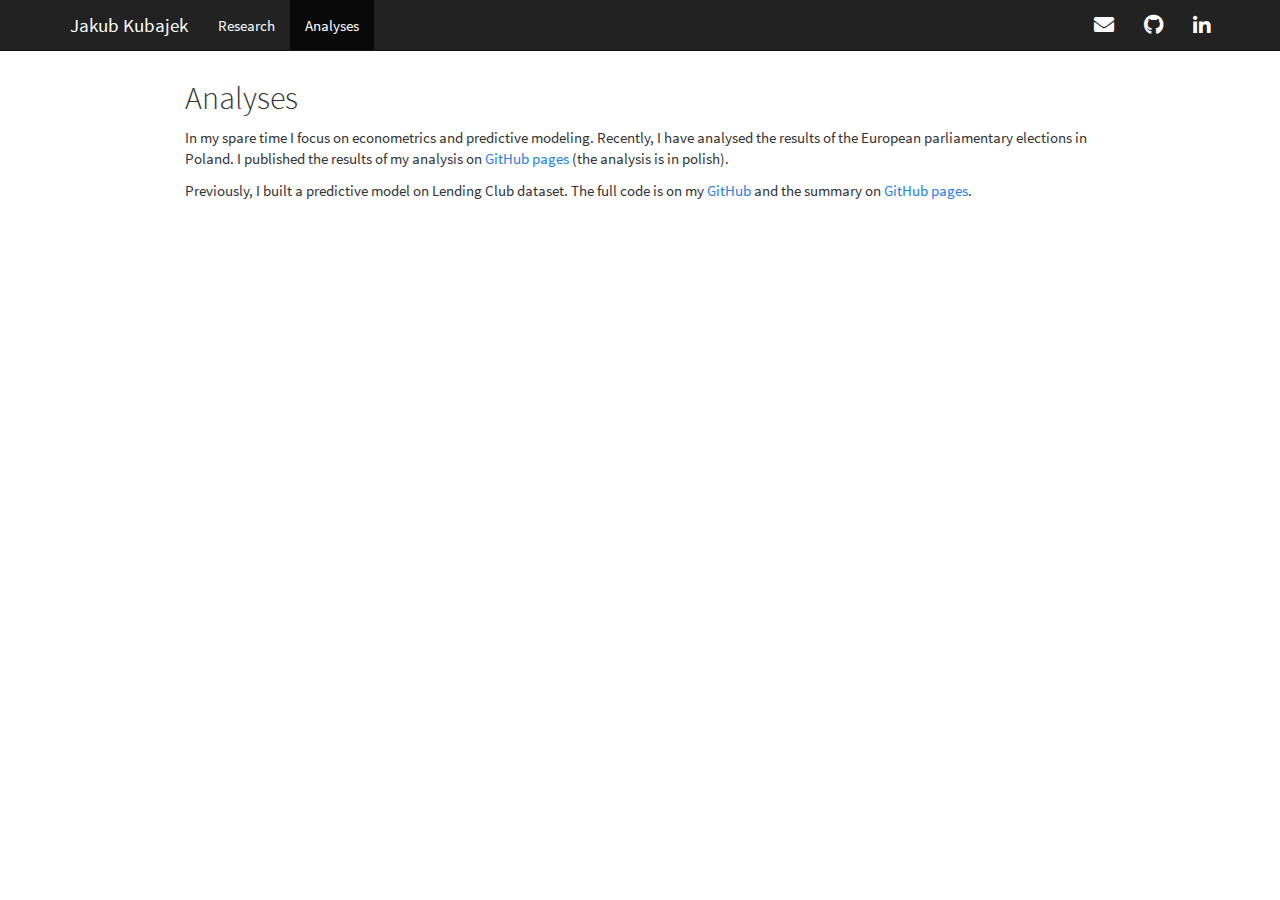
==== analyses.html @ a444f508 "Initial website" ====
<!DOCTYPE html>

<html xmlns="http://www.w3.org/1999/xhtml">

<head>

<meta charset="utf-8" />
<meta http-equiv="Content-Type" content="text/html; charset=utf-8" />
<meta name="generator" content="pandoc" />




<title>Analyses</title>

<script src="site_libs/jquery-1.11.3/jquery.min.js"></script>
<meta name="viewport" content="width=device-width, initial-scale=1" />
<link href="site_libs/bootstrap-3.3.5/css/cosmo.min.css" rel="stylesheet" />
<script src="site_libs/bootstrap-3.3.5/js/bootstrap.min.js"></script>
<script src="site_libs/bootstrap-3.3.5/shim/html5shiv.min.js"></script>
<script src="site_libs/bootstrap-3.3.5/shim/respond.min.js"></script>
<script src="site_libs/navigation-1.1/tabsets.js"></script>
<link href="site_libs/highlightjs-9.12.0/textmate.css" rel="stylesheet" />
<script src="site_libs/highlightjs-9.12.0/highlight.js"></script>
<link href="site_libs/font-awesome-5.1.0/css/all.css" rel="stylesheet" />
<link href="site_libs/font-awesome-5.1.0/css/v4-shims.css" rel="stylesheet" />
<!-- Global site tag (gtag.js) - Google Analytics -->
  <script async src="https://www.googletagmanager.com/gtag/js?id=UA-141513256-2"></script>
    <script>
    window.dataLayer = window.dataLayer || [];
    function gtag(){dataLayer.push(arguments);}
    gtag('js', new Date());
    
    gtag('config', 'UA-141513256-2');
    </script>

<style type="text/css">code{white-space: pre;}</style>
<style type="text/css">
  pre:not([class]) {
    background-color: white;
  }
</style>
<script type="text/javascript">
if (window.hljs) {
  hljs.configure({languages: []});
  hljs.initHighlightingOnLoad();
  if (document.readyState && document.readyState === "complete") {
    window.setTimeout(function() { hljs.initHighlighting(); }, 0);
  }
}
</script>



<style type="text/css">
h1 {
  font-size: 34px;
}
h1.title {
  font-size: 38px;
}
h2 {
  font-size: 30px;
}
h3 {
  font-size: 24px;
}
h4 {
  font-size: 18px;
}
h5 {
  font-size: 16px;
}
h6 {
  font-size: 12px;
}
.table th:not([align]) {
  text-align: left;
}
</style>

<link rel="stylesheet" href="style.css" type="text/css" />



<style type = "text/css">
.main-container {
  max-width: 940px;
  margin-left: auto;
  margin-right: auto;
}
code {
  color: inherit;
  background-color: rgba(0, 0, 0, 0.04);
}
img {
  max-width:100%;
  height: auto;
}
.tabbed-pane {
  padding-top: 12px;
}
.html-widget {
  margin-bottom: 20px;
}
button.code-folding-btn:focus {
  outline: none;
}
summary {
  display: list-item;
}
</style>


<style type="text/css">
/* padding for bootstrap navbar */
body {
  padding-top: 51px;
  padding-bottom: 40px;
}
/* offset scroll position for anchor links (for fixed navbar)  */
.section h1 {
  padding-top: 56px;
  margin-top: -56px;
}
.section h2 {
  padding-top: 56px;
  margin-top: -56px;
}
.section h3 {
  padding-top: 56px;
  margin-top: -56px;
}
.section h4 {
  padding-top: 56px;
  margin-top: -56px;
}
.section h5 {
  padding-top: 56px;
  margin-top: -56px;
}
.section h6 {
  padding-top: 56px;
  margin-top: -56px;
}
.dropdown-submenu {
  position: relative;
}
.dropdown-submenu>.dropdown-menu {
  top: 0;
  left: 100%;
  margin-top: -6px;
  margin-left: -1px;
  border-radius: 0 6px 6px 6px;
}
.dropdown-submenu:hover>.dropdown-menu {
  display: block;
}
.dropdown-submenu>a:after {
  display: block;
  content: " ";
  float: right;
  width: 0;
  height: 0;
  border-color: transparent;
  border-style: solid;
  border-width: 5px 0 5px 5px;
  border-left-color: #cccccc;
  margin-top: 5px;
  margin-right: -10px;
}
.dropdown-submenu:hover>a:after {
  border-left-color: #ffffff;
}
.dropdown-submenu.pull-left {
  float: none;
}
.dropdown-submenu.pull-left>.dropdown-menu {
  left: -100%;
  margin-left: 10px;
  border-radius: 6px 0 6px 6px;
}
</style>

<script>
// manage active state of menu based on current page
$(document).ready(function () {
  // active menu anchor
  href = window.location.pathname
  href = href.substr(href.lastIndexOf('/') + 1)
  if (href === "")
    href = "index.html";
  var menuAnchor = $('a[href="' + href + '"]');

  // mark it active
  menuAnchor.parent().addClass('active');

  // if it's got a parent navbar menu mark it active as well
  menuAnchor.closest('li.dropdown').addClass('active');
});
</script>

<!-- tabsets -->

<style type="text/css">
.tabset-dropdown > .nav-tabs {
  display: inline-table;
  max-height: 500px;
  min-height: 44px;
  overflow-y: auto;
  background: white;
  border: 1px solid #ddd;
  border-radius: 4px;
}

.tabset-dropdown > .nav-tabs > li.active:before {
  content: "";
  font-family: 'Glyphicons Halflings';
  display: inline-block;
  padding: 10px;
  border-right: 1px solid #ddd;
}

.tabset-dropdown > .nav-tabs.nav-tabs-open > li.active:before {
  content: "&#xe258;";
  border: none;
}

.tabset-dropdown > .nav-tabs.nav-tabs-open:before {
  content: "";
  font-family: 'Glyphicons Halflings';
  display: inline-block;
  padding: 10px;
  border-right: 1px solid #ddd;
}

.tabset-dropdown > .nav-tabs > li.active {
  display: block;
}

.tabset-dropdown > .nav-tabs > li > a,
.tabset-dropdown > .nav-tabs > li > a:focus,
.tabset-dropdown > .nav-tabs > li > a:hover {
  border: none;
  display: inline-block;
  border-radius: 4px;
}

.tabset-dropdown > .nav-tabs.nav-tabs-open > li {
  display: block;
  float: none;
}

.tabset-dropdown > .nav-tabs > li {
  display: none;
}
</style>

<script>
$(document).ready(function () {
  window.buildTabsets("TOC");
});

$(document).ready(function () {
  $('.tabset-dropdown > .nav-tabs > li').click(function () {
    $(this).parent().toggleClass('nav-tabs-open')
  });
});
</script>

<!-- code folding -->




</head>

<body>


<div class="container-fluid main-container">




<div class="navbar navbar-default  navbar-fixed-top" role="navigation">
  <div class="container">
    <div class="navbar-header">
      <button type="button" class="navbar-toggle collapsed" data-toggle="collapse" data-target="#navbar">
        <span class="icon-bar"></span>
        <span class="icon-bar"></span>
        <span class="icon-bar"></span>
      </button>
      <a class="navbar-brand" href="index.html">Jakub Kubajek</a>
    </div>
    <div id="navbar" class="navbar-collapse collapse">
      <ul class="nav navbar-nav">
        <li>
  <a href="research.html">Research</a>
</li>
<li>
  <a href="analyses.html">Analyses</a>
</li>
      </ul>
      <ul class="nav navbar-nav navbar-right">
        <li>
  <a href="mailto:j.kubajek@gmail.com">
    <span class="fa fa-envelope fa-lg"></span>
     
  </a>
</li>
<li>
  <a href="http://github.com/jkubajek">
    <span class="fa fa-github fa-lg"></span>
     
  </a>
</li>
<li>
  <a href="https://www.linkedin.com/in/jakub-kubajek-869945158/">
    <span class="fa fa-linkedin fa-lg"></span>
     
  </a>
</li>
      </ul>
    </div><!--/.nav-collapse -->
  </div><!--/.container -->
</div><!--/.navbar -->

<div class="fluid-row" id="header">



<h1 class="title toc-ignore">Analyses</h1>

</div>


<p>In my spare time I focus on econometrics and predictive modeling. Recently, I have analysed the results of the European parliamentary elections in Poland. I published the results of my analysis on <a href="https://jkubajek.github.io/EP2019/index">GitHub pages</a> (the analysis is in polish).</p>
<p>Previously, I built a predictive model on Lending Club dataset. The full code is on my <a href="https://github.com/jkubajek/Lending_Club">GitHub</a> and the summary on <a href="https://jkubajek.github.io/Lending_Club/index">GitHub pages</a>.</p>




</div>

<script>

// add bootstrap table styles to pandoc tables
function bootstrapStylePandocTables() {
  $('tr.header').parent('thead').parent('table').addClass('table table-condensed');
}
$(document).ready(function () {
  bootstrapStylePandocTables();
});


</script>

<!-- dynamically load mathjax for compatibility with self-contained -->
<script>
  (function () {
    var script = document.createElement("script");
    script.type = "text/javascript";
    script.src  = "https://mathjax.rstudio.com/latest/MathJax.js?config=TeX-AMS-MML_HTMLorMML";
    document.getElementsByTagName("head")[0].appendChild(script);
  })();
</script>

</body>
</html>
---- site_libs/bootstrap-3.3.5/css/cosmo.min.css ----
@font-face {
  font-family: 'Source Sans Pro';
  font-style: normal;
  font-weight: 300;
  src: url(fonts/SourceSansProLight.ttf) format('truetype');
}
@font-face {
  font-family: 'Source Sans Pro';
  font-style: normal;
  font-weight: 400;
  src: url(fonts/SourceSansPro.ttf) format('truetype');
}
@font-face {
  font-family: 'Source Sans Pro';
  font-style: normal;
  font-weight: 700;
  src: url(fonts/SourceSansProBold.ttf) format('truetype');
}

/*!
 * bootswatch v3.3.6
 * Homepage: http://bootswatch.com
 * Copyright 2012-2015 Thomas Park
 * Licensed under MIT
 * Based on Bootstrap
*//*!
 * Bootstrap v3.3.6 (http://getbootstrap.com)
 * Copyright 2011-2015 Twitter, Inc.
 * Licensed under MIT (https://github.com/twbs/bootstrap/blob/master/LICENSE)
 *//*! normalize.css v3.0.3 | MIT License | github.com/necolas/normalize.css */html{font-family:sans-serif;-ms-text-size-adjust:100%;-webkit-text-size-adjust:100%}body{margin:0}article,aside,details,figcaption,figure,footer,header,hgroup,main,menu,nav,section,summary{display:block}audio,canvas,progress,video{display:inline-block;vertical-align:baseline}audio:not([controls]){display:none;height:0}[hidden],template{display:none}a{background-color:transparent}a:active,a:hover{outline:0}abbr[title]{border-bottom:1px dotted}b,strong{font-weight:bold}dfn{font-style:italic}h1{font-size:2em;margin:0.67em 0}mark{background:#ff0;color:#000}small{font-size:80%}sub,sup{font-size:75%;line-height:0;position:relative;vertical-align:baseline}sup{top:-0.5em}sub{bottom:-0.25em}img{border:0}svg:not(:root){overflow:hidden}figure{margin:1em 40px}hr{-webkit-box-sizing:content-box;-moz-box-sizing:content-box;box-sizing:content-box;height:0}pre{overflow:auto}code,kbd,pre,samp{font-family:monospace, monospace;font-size:1em}button,input,optgroup,select,textarea{color:inherit;font:inherit;margin:0}button{overflow:visible}button,select{text-transform:none}button,html input[type="button"],input[type="reset"],input[type="submit"]{-webkit-appearance:button;cursor:pointer}button[disabled],html input[disabled]{cursor:default}button::-moz-focus-inner,input::-moz-focus-inner{border:0;padding:0}input{line-height:normal}input[type="checkbox"],input[type="radio"]{-webkit-box-sizing:border-box;-moz-box-sizing:border-box;box-sizing:border-box;padding:0}input[type="number"]::-webkit-inner-spin-button,input[type="number"]::-webkit-outer-spin-button{height:auto}input[type="search"]{-webkit-appearance:textfield;-webkit-box-sizing:content-box;-moz-box-sizing:content-box;box-sizing:content-box}input[type="search"]::-webkit-search-cancel-button,input[type="search"]::-webkit-search-decoration{-webkit-appearance:none}fieldset{border:1px solid #c0c0c0;margin:0 2px;padding:0.35em 0.625em 0.75em}legend{border:0;padding:0}textarea{overflow:auto}optgroup{font-weight:bold}table{border-collapse:collapse;border-spacing:0}td,th{padding:0}/*! Source: https://github.com/h5bp/html5-boilerplate/blob/master/src/css/main.css */@media print{*,*:before,*:after{background:transparent !important;color:#000 !important;-webkit-box-shadow:none !important;box-shadow:none !important;text-shadow:none !important}a,a:visited{text-decoration:underline}a[href]:after{content:" (" attr(href) ")"}abbr[title]:after{content:" (" attr(title) ")"}a[href^="#"]:after,a[href^="javascript:"]:after{content:""}pre,blockquote{border:1px solid #999;page-break-inside:avoid}thead{display:table-header-group}tr,img{page-break-inside:avoid}img{max-width:100% !important}p,h2,h3{orphans:3;widows:3}h2,h3{page-break-after:avoid}.navbar{display:none}.btn>.caret,.dropup>.btn>.caret{border-top-color:#000 !important}.label{border:1px solid #000}.table{border-collapse:collapse !important}.table td,.table th{background-color:#fff !important}.table-bordered th,.table-bordered td{border:1px solid #ddd !important}}@font-face{font-family:'Glyphicons Halflings';src:url('../fonts/glyphicons-halflings-regular.eot');src:url('../fonts/glyphicons-halflings-regular.eot?#iefix') format('embedded-opentype'),url('../fonts/glyphicons-halflings-regular.woff') format('woff'),url('../fonts/glyphicons-halflings-regular.ttf') format('truetype'),url('../fonts/glyphicons-halflings-regular.svg#glyphicons_halflingsregular') format('svg')}.glyphicon{position:relative;top:1px;display:inline-block;font-family:'Glyphicons Halflings';font-style:normal;font-weight:normal;line-height:1;-webkit-font-smoothing:antialiased;-moz-osx-font-smoothing:grayscale}.glyphicon-asterisk:before{content:"\002a"}.glyphicon-plus:before{content:"\002b"}.glyphicon-euro:before,.glyphicon-eur:before{content:"\20ac"}.glyphicon-minus:before{content:"\2212"}.glyphicon-cloud:before{content:"\2601"}.glyphicon-envelope:before{content:"\2709"}.glyphicon-pencil:before{content:"\270f"}.glyphicon-glass:before{content:"\e001"}.glyphicon-music:before{content:"\e002"}.glyphicon-search:before{content:"\e003"}.glyphicon-heart:before{content:"\e005"}.glyphicon-star:before{content:"\e006"}.glyphicon-star-empty:before{content:"\e007"}.glyphicon-user:before{content:"\e008"}.glyphicon-film:before{content:"\e009"}.glyphicon-th-large:before{content:"\e010"}.glyphicon-th:before{content:"\e011"}.glyphicon-th-list:before{content:"\e012"}.glyphicon-ok:before{content:"\e013"}.glyphicon-remove:before{content:"\e014"}.glyphicon-zoom-in:before{content:"\e015"}.glyphicon-zoom-out:before{content:"\e016"}.glyphicon-off:before{content:"\e017"}.glyphicon-signal:before{content:"\e018"}.glyphicon-cog:before{content:"\e019"}.glyphicon-trash:before{content:"\e020"}.glyphicon-home:before{content:"\e021"}.glyphicon-file:before{content:"\e022"}.glyphicon-time:before{content:"\e023"}.glyphicon-road:before{content:"\e024"}.glyphicon-download-alt:before{content:"\e025"}.glyphicon-download:before{content:"\e026"}.glyphicon-upload:before{content:"\e027"}.glyphicon-inbox:before{content:"\e028"}.glyphicon-play-circle:before{content:"\e029"}.glyphicon-repeat:before{content:"\e030"}.glyphicon-refresh:before{content:"\e031"}.glyphicon-list-alt:before{content:"\e032"}.glyphicon-lock:before{content:"\e033"}.glyphicon-flag:before{content:"\e034"}.glyphicon-headphones:before{content:"\e035"}.glyphicon-volume-off:before{content:"\e036"}.glyphicon-volume-down:before{content:"\e037"}.glyphicon-volume-up:before{content:"\e038"}.glyphicon-qrcode:before{content:"\e039"}.glyphicon-barcode:before{content:"\e040"}.glyphicon-tag:before{content:"\e041"}.glyphicon-tags:before{content:"\e042"}.glyphicon-book:before{content:"\e043"}.glyphicon-bookmark:before{content:"\e044"}.glyphicon-print:before{content:"\e045"}.glyphicon-camera:before{content:"\e046"}.glyphicon-font:before{content:"\e047"}.glyphicon-bold:before{content:"\e048"}.glyphicon-italic:before{content:"\e049"}.glyphicon-text-height:before{content:"\e050"}.glyphicon-text-width:before{content:"\e051"}.glyphicon-align-left:before{content:"\e052"}.glyphicon-align-center:before{content:"\e053"}.glyphicon-align-right:before{content:"\e054"}.glyphicon-align-justify:before{content:"\e055"}.glyphicon-list:before{content:"\e056"}.glyphicon-indent-left:before{content:"\e057"}.glyphicon-indent-right:before{content:"\e058"}.glyphicon-facetime-video:before{content:"\e059"}.glyphicon-picture:before{content:"\e060"}.glyphicon-map-marker:before{content:"\e062"}.glyphicon-adjust:before{content:"\e063"}.glyphicon-tint:before{content:"\e064"}.glyphicon-edit:before{content:"\e065"}.glyphicon-share:before{content:"\e066"}.glyphicon-check:before{content:"\e067"}.glyphicon-move:before{content:"\e068"}.glyphicon-step-backward:before{content:"\e069"}.glyphicon-fast-backward:before{content:"\e070"}.glyphicon-backward:before{content:"\e071"}.glyphicon-play:before{content:"\e072"}.glyphicon-pause:before{content:"\e073"}.glyphicon-stop:before{content:"\e074"}.glyphicon-forward:before{content:"\e075"}.glyphicon-fast-forward:before{content:"\e076"}.glyphicon-step-forward:before{content:"\e077"}.glyphicon-eject:before{content:"\e078"}.glyphicon-chevron-left:before{content:"\e079"}.glyphicon-chevron-right:before{content:"\e080"}.glyphicon-plus-sign:before{content:"\e081"}.glyphicon-minus-sign:before{content:"\e082"}.glyphicon-remove-sign:before{content:"\e083"}.glyphicon-ok-sign:before{content:"\e084"}.glyphicon-question-sign:before{content:"\e085"}.glyphicon-info-sign:before{content:"\e086"}.glyphicon-screenshot:before{content:"\e087"}.glyphicon-remove-circle:before{content:"\e088"}.glyphicon-ok-circle:before{content:"\e089"}.glyphicon-ban-circle:before{content:"\e090"}.glyphicon-arrow-left:before{content:"\e091"}.glyphicon-arrow-right:before{content:"\e092"}.glyphicon-arrow-up:before{content:"\e093"}.glyphicon-arrow-down:before{content:"\e094"}.glyphicon-share-alt:before{content:"\e095"}.glyphicon-resize-full:before{content:"\e096"}.glyphicon-resize-small:before{content:"\e097"}.glyphicon-exclamation-sign:before{content:"\e101"}.glyphicon-gift:before{content:"\e102"}.glyphicon-leaf:before{content:"\e103"}.glyphicon-fire:before{content:"\e104"}.glyphicon-eye-open:before{content:"\e105"}.glyphicon-eye-close:before{content:"\e106"}.glyphicon-warning-sign:before{content:"\e107"}.glyphicon-plane:before{content:"\e108"}.glyphicon-calendar:before{content:"\e109"}.glyphicon-random:before{content:"\e110"}.glyphicon-comment:before{content:"\e111"}.glyphicon-magnet:before{content:"\e112"}.glyphicon-chevron-up:before{content:"\e113"}.glyphicon-chevron-down:before{content:"\e114"}.glyphicon-retweet:before{content:"\e115"}.glyphicon-shopping-cart:before{content:"\e116"}.glyphicon-folder-close:before{content:"\e117"}.glyphicon-folder-open:before{content:"\e118"}.glyphicon-resize-vertical:before{content:"\e119"}.glyphicon-resize-horizontal:before{content:"\e120"}.glyphicon-hdd:before{content:"\e121"}.glyphicon-bullhorn:before{content:"\e122"}.glyphicon-bell:before{content:"\e123"}.glyphicon-certificate:before{content:"\e124"}.glyphicon-thumbs-up:before{content:"\e125"}.glyphicon-thumbs-down:before{content:"\e126"}.glyphicon-hand-right:before{content:"\e127"}.glyphicon-hand-left:before{content:"\e128"}.glyphicon-hand-up:before{content:"\e129"}.glyphicon-hand-down:before{content:"\e130"}.glyphicon-circle-arrow-right:before{content:"\e131"}.glyphicon-circle-arrow-left:before{content:"\e132"}.glyphicon-circle-arrow-up:before{content:"\e133"}.glyphicon-circle-arrow-down:before{content:"\e134"}.glyphicon-globe:before{content:"\e135"}.glyphicon-wrench:before{content:"\e136"}.glyphicon-tasks:before{content:"\e137"}.glyphicon-filter:before{content:"\e138"}.glyphicon-briefcase:before{content:"\e139"}.glyphicon-fullscreen:before{content:"\e140"}.glyphicon-dashboard:before{content:"\e141"}.glyphicon-paperclip:before{content:"\e142"}.glyphicon-heart-empty:before{content:"\e143"}.glyphicon-link:before{content:"\e144"}.glyphicon-phone:before{content:"\e145"}.glyphicon-pushpin:before{content:"\e146"}.glyphicon-usd:before{content:"\e148"}.glyphicon-gbp:before{content:"\e149"}.glyphicon-sort:before{content:"\e150"}.glyphicon-sort-by-alphabet:before{content:"\e151"}.glyphicon-sort-by-alphabet-alt:before{content:"\e152"}.glyphicon-sort-by-order:before{content:"\e153"}.glyphicon-sort-by-order-alt:before{content:"\e154"}.glyphicon-sort-by-attributes:before{content:"\e155"}.glyphicon-sort-by-attributes-alt:before{content:"\e156"}.glyphicon-unchecked:before{content:"\e157"}.glyphicon-expand:before{content:"\e158"}.glyphicon-collapse-down:before{content:"\e159"}.glyphicon-collapse-up:before{content:"\e160"}.glyphicon-log-in:before{content:"\e161"}.glyphicon-flash:before{content:"\e162"}.glyphicon-log-out:before{content:"\e163"}.glyphicon-new-window:before{content:"\e164"}.glyphicon-record:before{content:"\e165"}.glyphicon-save:before{content:"\e166"}.glyphicon-open:before{content:"\e167"}.glyphicon-saved:before{content:"\e168"}.glyphicon-import:before{content:"\e169"}.glyphicon-export:before{content:"\e170"}.glyphicon-send:before{content:"\e171"}.glyphicon-floppy-disk:before{content:"\e172"}.glyphicon-floppy-saved:before{content:"\e173"}.glyphicon-floppy-remove:before{content:"\e174"}.glyphicon-floppy-save:before{content:"\e175"}.glyphicon-floppy-open:before{content:"\e176"}.glyphicon-credit-card:before{content:"\e177"}.glyphicon-transfer:before{content:"\e178"}.glyphicon-cutlery:before{content:"\e179"}.glyphicon-header:before{content:"\e180"}.glyphicon-compressed:before{content:"\e181"}.glyphicon-earphone:before{content:"\e182"}.glyphicon-phone-alt:before{content:"\e183"}.glyphicon-tower:before{content:"\e184"}.glyphicon-stats:before{content:"\e185"}.glyphicon-sd-video:before{content:"\e186"}.glyphicon-hd-video:before{content:"\e187"}.glyphicon-subtitles:before{content:"\e188"}.glyphicon-sound-stereo:before{content:"\e189"}.glyphicon-sound-dolby:before{content:"\e190"}.glyphicon-sound-5-1:before{content:"\e191"}.glyphicon-sound-6-1:before{content:"\e192"}.glyphicon-sound-7-1:before{content:"\e193"}.glyphicon-copyright-mark:before{content:"\e194"}.glyphicon-registration-mark:before{content:"\e195"}.glyphicon-cloud-download:before{content:"\e197"}.glyphicon-cloud-upload:before{content:"\e198"}.glyphicon-tree-conifer:before{content:"\e199"}.glyphicon-tree-deciduous:before{content:"\e200"}.glyphicon-cd:before{content:"\e201"}.glyphicon-save-file:before{content:"\e202"}.glyphicon-open-file:before{content:"\e203"}.glyphicon-level-up:before{content:"\e204"}.glyphicon-copy:before{content:"\e205"}.glyphicon-paste:before{content:"\e206"}.glyphicon-alert:before{content:"\e209"}.glyphicon-equalizer:before{content:"\e210"}.glyphicon-king:before{content:"\e211"}.glyphicon-queen:before{content:"\e212"}.glyphicon-pawn:before{content:"\e213"}.glyphicon-bishop:before{content:"\e214"}.glyphicon-knight:before{content:"\e215"}.glyphicon-baby-formula:before{content:"\e216"}.glyphicon-tent:before{content:"\26fa"}.glyphicon-blackboard:before{content:"\e218"}.glyphicon-bed:before{content:"\e219"}.glyphicon-apple:before{content:"\f8ff"}.glyphicon-erase:before{content:"\e221"}.glyphicon-hourglass:before{content:"\231b"}.glyphicon-lamp:before{content:"\e223"}.glyphicon-duplicate:before{content:"\e224"}.glyphicon-piggy-bank:before{content:"\e225"}.glyphicon-scissors:before{content:"\e226"}.glyphicon-bitcoin:before{content:"\e227"}.glyphicon-btc:before{content:"\e227"}.glyphicon-xbt:before{content:"\e227"}.glyphicon-yen:before{content:"\00a5"}.glyphicon-jpy:before{content:"\00a5"}.glyphicon-ruble:before{content:"\20bd"}.glyphicon-rub:before{content:"\20bd"}.glyphicon-scale:before{content:"\e230"}.glyphicon-ice-lolly:before{content:"\e231"}.glyphicon-ice-lolly-tasted:before{content:"\e232"}.glyphicon-education:before{content:"\e233"}.glyphicon-option-horizontal:before{content:"\e234"}.glyphicon-option-vertical:before{content:"\e235"}.glyphicon-menu-hamburger:before{content:"\e236"}.glyphicon-modal-window:before{content:"\e237"}.glyphicon-oil:before{content:"\e238"}.glyphicon-grain:before{content:"\e239"}.glyphicon-sunglasses:before{content:"\e240"}.glyphicon-text-size:before{content:"\e241"}.glyphicon-text-color:before{content:"\e242"}.glyphicon-text-background:before{content:"\e243"}.glyphicon-object-align-top:before{content:"\e244"}.glyphicon-object-align-bottom:before{content:"\e245"}.glyphicon-object-align-horizontal:before{content:"\e246"}.glyphicon-object-align-left:before{content:"\e247"}.glyphicon-object-align-vertical:before{content:"\e248"}.glyphicon-object-align-right:before{content:"\e249"}.glyphicon-triangle-right:before{content:"\e250"}.glyphicon-triangle-left:before{content:"\e251"}.glyphicon-triangle-bottom:before{content:"\e252"}.glyphicon-triangle-top:before{content:"\e253"}.glyphicon-console:before{content:"\e254"}.glyphicon-superscript:before{content:"\e255"}.glyphicon-subscript:before{content:"\e256"}.glyphicon-menu-left:before{content:"\e257"}.glyphicon-menu-right:before{content:"\e258"}.glyphicon-menu-down:before{content:"\e259"}.glyphicon-menu-up:before{content:"\e260"}*{-webkit-box-sizing:border-box;-moz-box-sizing:border-box;box-sizing:border-box}*:before,*:after{-webkit-box-sizing:border-box;-moz-box-sizing:border-box;box-sizing:border-box}html{font-size:10px;-webkit-tap-highlight-color:rgba(0,0,0,0)}body{font-family:"Source Sans Pro",Calibri,Candara,Arial,sans-serif;font-size:15px;line-height:1.42857143;color:#333333;background-color:#ffffff}input,button,select,textarea{font-family:inherit;font-size:inherit;line-height:inherit}a{color:#2780e3;text-decoration:none}a:hover,a:focus{color:#165ba8;text-decoration:underline}a:focus{outline:thin dotted;outline:5px auto -webkit-focus-ring-color;outline-offset:-2px}figure{margin:0}img{vertical-align:middle}.img-responsive,.thumbnail>img,.thumbnail a>img,.carousel-inner>.item>img,.carousel-inner>.item>a>img{display:block;max-width:100%;height:auto}.img-rounded{border-radius:0}.img-thumbnail{padding:4px;line-height:1.42857143;background-color:#ffffff;border:1px solid #dddddd;border-radius:0;-webkit-transition:all .2s ease-in-out;-o-transition:all .2s ease-in-out;transition:all .2s ease-in-out;display:inline-block;max-width:100%;height:auto}.img-circle{border-radius:50%}hr{margin-top:21px;margin-bottom:21px;border:0;border-top:1px solid #e6e6e6}.sr-only{position:absolute;width:1px;height:1px;margin:-1px;padding:0;overflow:hidden;clip:rect(0, 0, 0, 0);border:0}.sr-only-focusable:active,.sr-only-focusable:focus{position:static;width:auto;height:auto;margin:0;overflow:visible;clip:auto}[role="button"]{cursor:pointer}h1,h2,h3,h4,h5,h6,.h1,.h2,.h3,.h4,.h5,.h6{font-family:"Source Sans Pro",Calibri,Candara,Arial,sans-serif;font-weight:300;line-height:1.1;color:inherit}h1 small,h2 small,h3 small,h4 small,h5 small,h6 small,.h1 small,.h2 small,.h3 small,.h4 small,.h5 small,.h6 small,h1 .small,h2 .small,h3 .small,h4 .small,h5 .small,h6 .small,.h1 .small,.h2 .small,.h3 .small,.h4 .small,.h5 .small,.h6 .small{font-weight:normal;line-height:1;color:#999999}h1,.h1,h2,.h2,h3,.h3{margin-top:21px;margin-bottom:10.5px}h1 small,.h1 small,h2 small,.h2 small,h3 small,.h3 small,h1 .small,.h1 .small,h2 .small,.h2 .small,h3 .small,.h3 .small{font-size:65%}h4,.h4,h5,.h5,h6,.h6{margin-top:10.5px;margin-bottom:10.5px}h4 small,.h4 small,h5 small,.h5 small,h6 small,.h6 small,h4 .small,.h4 .small,h5 .small,.h5 .small,h6 .small,.h6 .small{font-size:75%}h1,.h1{font-size:39px}h2,.h2{font-size:32px}h3,.h3{font-size:26px}h4,.h4{font-size:19px}h5,.h5{font-size:15px}h6,.h6{font-size:13px}p{margin:0 0 10.5px}.lead{margin-bottom:21px;font-size:17px;font-weight:300;line-height:1.4}@media (min-width:768px){.lead{font-size:22.5px}}small,.small{font-size:86%}mark,.mark{background-color:#ff7518;padding:.2em}.text-left{text-align:left}.text-right{text-align:right}.text-center{text-align:center}.text-justify{text-align:justify}.text-nowrap{white-space:nowrap}.text-lowercase{text-transform:lowercase}.text-uppercase{text-transform:uppercase}.text-capitalize{text-transform:capitalize}.text-muted{color:#999999}.text-primary{color:#2780e3}a.text-primary:hover,a.text-primary:focus{color:#1967be}.text-success{color:#ffffff}a.text-success:hover,a.text-success:focus{color:#e6e6e6}.text-info{color:#ffffff}a.text-info:hover,a.text-info:focus{color:#e6e6e6}.text-warning{color:#ffffff}a.text-warning:hover,a.text-warning:focus{color:#e6e6e6}.text-danger{color:#ffffff}a.text-danger:hover,a.text-danger:focus{color:#e6e6e6}.bg-primary{color:#fff;background-color:#2780e3}a.bg-primary:hover,a.bg-primary:focus{background-color:#1967be}.bg-success{background-color:#3fb618}a.bg-success:hover,a.bg-success:focus{background-color:#2f8912}.bg-info{background-color:#9954bb}a.bg-info:hover,a.bg-info:focus{background-color:#7e3f9d}.bg-warning{background-color:#ff7518}a.bg-warning:hover,a.bg-warning:focus{background-color:#e45c00}.bg-danger{background-color:#ff0039}a.bg-danger:hover,a.bg-danger:focus{background-color:#cc002e}.page-header{padding-bottom:9.5px;margin:42px 0 21px;border-bottom:1px solid #e6e6e6}ul,ol{margin-top:0;margin-bottom:10.5px}ul ul,ol ul,ul ol,ol ol{margin-bottom:0}.list-unstyled{padding-left:0;list-style:none}.list-inline{padding-left:0;list-style:none;margin-left:-5px}.list-inline>li{display:inline-block;padding-left:5px;padding-right:5px}dl{margin-top:0;margin-bottom:21px}dt,dd{line-height:1.42857143}dt{font-weight:bold}dd{margin-left:0}@media (min-width:768px){.dl-horizontal dt{float:left;width:160px;clear:left;text-align:right;overflow:hidden;text-overflow:ellipsis;white-space:nowrap}.dl-horizontal dd{margin-left:180px}}abbr[title],abbr[data-original-title]{cursor:help;border-bottom:1px dotted #999999}.initialism{font-size:90%;text-transform:uppercase}blockquote{padding:10.5px 21px;margin:0 0 21px;font-size:18.75px;border-left:5px solid #e6e6e6}blockquote p:last-child,blockquote ul:last-child,blockquote ol:last-child{margin-bottom:0}blockquote footer,blockquote small,blockquote .small{display:block;font-size:80%;line-height:1.42857143;color:#999999}blockquote footer:before,blockquote small:before,blockquote .small:before{content:'\2014 \00A0'}.blockquote-reverse,blockquote.pull-right{padding-right:15px;padding-left:0;border-right:5px solid #e6e6e6;border-left:0;text-align:right}.blockquote-reverse footer:before,blockquote.pull-right footer:before,.blockquote-reverse small:before,blockquote.pull-right small:before,.blockquote-reverse .small:before,blockquote.pull-right .small:before{content:''}.blockquote-reverse footer:after,blockquote.pull-right footer:after,.blockquote-reverse small:after,blockquote.pull-right small:after,.blockquote-reverse .small:after,blockquote.pull-right .small:after{content:'\00A0 \2014'}address{margin-bottom:21px;font-style:normal;line-height:1.42857143}code,kbd,pre,samp{font-family:monospace}code{padding:2px 4px;font-size:90%;color:#c7254e;background-color:#f9f2f4;border-radius:0}kbd{padding:2px 4px;font-size:90%;color:#ffffff;background-color:#333333;border-radius:0;-webkit-box-shadow:inset 0 -1px 0 rgba(0,0,0,0.25);box-shadow:inset 0 -1px 0 rgba(0,0,0,0.25)}kbd kbd{padding:0;font-size:100%;font-weight:bold;-webkit-box-shadow:none;box-shadow:none}pre{display:block;padding:10px;margin:0 0 10.5px;font-size:14px;line-height:1.42857143;word-break:break-all;word-wrap:break-word;color:#333333;background-color:#f5f5f5;border:1px solid #cccccc;border-radius:0}pre code{padding:0;font-size:inherit;color:inherit;white-space:pre-wrap;background-color:transparent;border-radius:0}.pre-scrollable{max-height:340px;overflow-y:scroll}.container{margin-right:auto;margin-left:auto;padding-left:15px;padding-right:15px}@media (min-width:768px){.container{width:750px}}@media (min-width:992px){.container{width:970px}}@media (min-width:1200px){.container{width:1170px}}.container-fluid{margin-right:auto;margin-left:auto;padding-left:15px;padding-right:15px}.row{margin-left:-15px;margin-right:-15px}.col-xs-1,.col-sm-1,.col-md-1,.col-lg-1,.col-xs-2,.col-sm-2,.col-md-2,.col-lg-2,.col-xs-3,.col-sm-3,.col-md-3,.col-lg-3,.col-xs-4,.col-sm-4,.col-md-4,.col-lg-4,.col-xs-5,.col-sm-5,.col-md-5,.col-lg-5,.col-xs-6,.col-sm-6,.col-md-6,.col-lg-6,.col-xs-7,.col-sm-7,.col-md-7,.col-lg-7,.col-xs-8,.col-sm-8,.col-md-8,.col-lg-8,.col-xs-9,.col-sm-9,.col-md-9,.col-lg-9,.col-xs-10,.col-sm-10,.col-md-10,.col-lg-10,.col-xs-11,.col-sm-11,.col-md-11,.col-lg-11,.col-xs-12,.col-sm-12,.col-md-12,.col-lg-12{position:relative;min-height:1px;padding-left:15px;padding-right:15px}.col-xs-1,.col-xs-2,.col-xs-3,.col-xs-4,.col-xs-5,.col-xs-6,.col-xs-7,.col-xs-8,.col-xs-9,.col-xs-10,.col-xs-11,.col-xs-12{float:left}.col-xs-12{width:100%}.col-xs-11{width:91.66666667%}.col-xs-10{width:83.33333333%}.col-xs-9{width:75%}.col-xs-8{width:66.66666667%}.col-xs-7{width:58.33333333%}.col-xs-6{width:50%}.col-xs-5{width:41.66666667%}.col-xs-4{width:33.33333333%}.col-xs-3{width:25%}.col-xs-2{width:16.66666667%}.col-xs-1{width:8.33333333%}.col-xs-pull-12{right:100%}.col-xs-pull-11{right:91.66666667%}.col-xs-pull-10{right:83.33333333%}.col-xs-pull-9{right:75%}.col-xs-pull-8{right:66.66666667%}.col-xs-pull-7{right:58.33333333%}.col-xs-pull-6{right:50%}.col-xs-pull-5{right:41.66666667%}.col-xs-pull-4{right:33.33333333%}.col-xs-pull-3{right:25%}.col-xs-pull-2{right:16.66666667%}.col-xs-pull-1{right:8.33333333%}.col-xs-pull-0{right:auto}.col-xs-push-12{left:100%}.col-xs-push-11{left:91.66666667%}.col-xs-push-10{left:83.33333333%}.col-xs-push-9{left:75%}.col-xs-push-8{left:66.66666667%}.col-xs-push-7{left:58.33333333%}.col-xs-push-6{left:50%}.col-xs-push-5{left:41.66666667%}.col-xs-push-4{left:33.33333333%}.col-xs-push-3{left:25%}.col-xs-push-2{left:16.66666667%}.col-xs-push-1{left:8.33333333%}.col-xs-push-0{left:auto}.col-xs-offset-12{margin-left:100%}.col-xs-offset-11{margin-left:91.66666667%}.col-xs-offset-10{margin-left:83.33333333%}.col-xs-offset-9{margin-left:75%}.col-xs-offset-8{margin-left:66.66666667%}.col-xs-offset-7{margin-left:58.33333333%}.col-xs-offset-6{margin-left:50%}.col-xs-offset-5{margin-left:41.66666667%}.col-xs-offset-4{margin-left:33.33333333%}.col-xs-offset-3{margin-left:25%}.col-xs-offset-2{margin-left:16.66666667%}.col-xs-offset-1{margin-left:8.33333333%}.col-xs-offset-0{margin-left:0%}@media (min-width:768px){.col-sm-1,.col-sm-2,.col-sm-3,.col-sm-4,.col-sm-5,.col-sm-6,.col-sm-7,.col-sm-8,.col-sm-9,.col-sm-10,.col-sm-11,.col-sm-12{float:left}.col-sm-12{width:100%}.col-sm-11{width:91.66666667%}.col-sm-10{width:83.33333333%}.col-sm-9{width:75%}.col-sm-8{width:66.66666667%}.col-sm-7{width:58.33333333%}.col-sm-6{width:50%}.col-sm-5{width:41.66666667%}.col-sm-4{width:33.33333333%}.col-sm-3{width:25%}.col-sm-2{width:16.66666667%}.col-sm-1{width:8.33333333%}.col-sm-pull-12{right:100%}.col-sm-pull-11{right:91.66666667%}.col-sm-pull-10{right:83.33333333%}.col-sm-pull-9{right:75%}.col-sm-pull-8{right:66.66666667%}.col-sm-pull-7{right:58.33333333%}.col-sm-pull-6{right:50%}.col-sm-pull-5{right:41.66666667%}.col-sm-pull-4{right:33.33333333%}.col-sm-pull-3{right:25%}.col-sm-pull-2{right:16.66666667%}.col-sm-pull-1{right:8.33333333%}.col-sm-pull-0{right:auto}.col-sm-push-12{left:100%}.col-sm-push-11{left:91.66666667%}.col-sm-push-10{left:83.33333333%}.col-sm-push-9{left:75%}.col-sm-push-8{left:66.66666667%}.col-sm-push-7{left:58.33333333%}.col-sm-push-6{left:50%}.col-sm-push-5{left:41.66666667%}.col-sm-push-4{left:33.33333333%}.col-sm-push-3{left:25%}.col-sm-push-2{left:16.66666667%}.col-sm-push-1{left:8.33333333%}.col-sm-push-0{left:auto}.col-sm-offset-12{margin-left:100%}.col-sm-offset-11{margin-left:91.66666667%}.col-sm-offset-10{margin-left:83.33333333%}.col-sm-offset-9{margin-left:75%}.col-sm-offset-8{margin-left:66.66666667%}.col-sm-offset-7{margin-left:58.33333333%}.col-sm-offset-6{margin-left:50%}.col-sm-offset-5{margin-left:41.66666667%}.col-sm-offset-4{margin-left:33.33333333%}.col-sm-offset-3{margin-left:25%}.col-sm-offset-2{margin-left:16.66666667%}.col-sm-offset-1{margin-left:8.33333333%}.col-sm-offset-0{margin-left:0%}}@media (min-width:992px){.col-md-1,.col-md-2,.col-md-3,.col-md-4,.col-md-5,.col-md-6,.col-md-7,.col-md-8,.col-md-9,.col-md-10,.col-md-11,.col-md-12{float:left}.col-md-12{width:100%}.col-md-11{width:91.66666667%}.col-md-10{width:83.33333333%}.col-md-9{width:75%}.col-md-8{width:66.66666667%}.col-md-7{width:58.33333333%}.col-md-6{width:50%}.col-md-5{width:41.66666667%}.col-md-4{width:33.33333333%}.col-md-3{width:25%}.col-md-2{width:16.66666667%}.col-md-1{width:8.33333333%}.col-md-pull-12{right:100%}.col-md-pull-11{right:91.66666667%}.col-md-pull-10{right:83.33333333%}.col-md-pull-9{right:75%}.col-md-pull-8{right:66.66666667%}.col-md-pull-7{right:58.33333333%}.col-md-pull-6{right:50%}.col-md-pull-5{right:41.66666667%}.col-md-pull-4{right:33.33333333%}.col-md-pull-3{right:25%}.col-md-pull-2{right:16.66666667%}.col-md-pull-1{right:8.33333333%}.col-md-pull-0{right:auto}.col-md-push-12{left:100%}.col-md-push-11{left:91.66666667%}.col-md-push-10{left:83.33333333%}.col-md-push-9{left:75%}.col-md-push-8{left:66.66666667%}.col-md-push-7{left:58.33333333%}.col-md-push-6{left:50%}.col-md-push-5{left:41.66666667%}.col-md-push-4{left:33.33333333%}.col-md-push-3{left:25%}.col-md-push-2{left:16.66666667%}.col-md-push-1{left:8.33333333%}.col-md-push-0{left:auto}.col-md-offset-12{margin-left:100%}.col-md-offset-11{margin-left:91.66666667%}.col-md-offset-10{margin-left:83.33333333%}.col-md-offset-9{margin-left:75%}.col-md-offset-8{margin-left:66.66666667%}.col-md-offset-7{margin-left:58.33333333%}.col-md-offset-6{margin-left:50%}.col-md-offset-5{margin-left:41.66666667%}.col-md-offset-4{margin-left:33.33333333%}.col-md-offset-3{margin-left:25%}.col-md-offset-2{margin-left:16.66666667%}.col-md-offset-1{margin-left:8.33333333%}.col-md-offset-0{margin-left:0%}}@media (min-width:1200px){.col-lg-1,.col-lg-2,.col-lg-3,.col-lg-4,.col-lg-5,.col-lg-6,.col-lg-7,.col-lg-8,.col-lg-9,.col-lg-10,.col-lg-11,.col-lg-12{float:left}.col-lg-12{width:100%}.col-lg-11{width:91.66666667%}.col-lg-10{width:83.33333333%}.col-lg-9{width:75%}.col-lg-8{width:66.66666667%}.col-lg-7{width:58.33333333%}.col-lg-6{width:50%}.col-lg-5{width:41.66666667%}.col-lg-4{width:33.33333333%}.col-lg-3{width:25%}.col-lg-2{width:16.66666667%}.col-lg-1{width:8.33333333%}.col-lg-pull-12{right:100%}.col-lg-pull-11{right:91.66666667%}.col-lg-pull-10{right:83.33333333%}.col-lg-pull-9{right:75%}.col-lg-pull-8{right:66.66666667%}.col-lg-pull-7{right:58.33333333%}.col-lg-pull-6{right:50%}.col-lg-pull-5{right:41.66666667%}.col-lg-pull-4{right:33.33333333%}.col-lg-pull-3{right:25%}.col-lg-pull-2{right:16.66666667%}.col-lg-pull-1{right:8.33333333%}.col-lg-pull-0{right:auto}.col-lg-push-12{left:100%}.col-lg-push-11{left:91.66666667%}.col-lg-push-10{left:83.33333333%}.col-lg-push-9{left:75%}.col-lg-push-8{left:66.66666667%}.col-lg-push-7{left:58.33333333%}.col-lg-push-6{left:50%}.col-lg-push-5{left:41.66666667%}.col-lg-push-4{left:33.33333333%}.col-lg-push-3{left:25%}.col-lg-push-2{left:16.66666667%}.col-lg-push-1{left:8.33333333%}.col-lg-push-0{left:auto}.col-lg-offset-12{margin-left:100%}.col-lg-offset-11{margin-left:91.66666667%}.col-lg-offset-10{margin-left:83.33333333%}.col-lg-offset-9{margin-left:75%}.col-lg-offset-8{margin-left:66.66666667%}.col-lg-offset-7{margin-left:58.33333333%}.col-lg-offset-6{margin-left:50%}.col-lg-offset-5{margin-left:41.66666667%}.col-lg-offset-4{margin-left:33.33333333%}.col-lg-offset-3{margin-left:25%}.col-lg-offset-2{margin-left:16.66666667%}.col-lg-offset-1{margin-left:8.33333333%}.col-lg-offset-0{margin-left:0%}}table{background-color:transparent}caption{padding-top:8px;padding-bottom:8px;color:#999999;text-align:left}th{}.table{width:100%;max-width:100%;margin-bottom:21px}.table>thead>tr>th,.table>tbody>tr>th,.table>tfoot>tr>th,.table>thead>tr>td,.table>tbody>tr>td,.table>tfoot>tr>td{padding:8px;line-height:1.42857143;vertical-align:top;border-top:1px solid #dddddd}.table>thead>tr>th{vertical-align:bottom;border-bottom:2px solid #dddddd}.table>caption+thead>tr:first-child>th,.table>colgroup+thead>tr:first-child>th,.table>thead:first-child>tr:first-child>th,.table>caption+thead>tr:first-child>td,.table>colgroup+thead>tr:first-child>td,.table>thead:first-child>tr:first-child>td{border-top:0}.table>tbody+tbody{border-top:2px solid #dddddd}.table .table{background-color:#ffffff}.table-condensed>thead>tr>th,.table-condensed>tbody>tr>th,.table-condensed>tfoot>tr>th,.table-condensed>thead>tr>td,.table-condensed>tbody>tr>td,.table-condensed>tfoot>tr>td{padding:5px}.table-bordered{border:1px solid #dddddd}.table-bordered>thead>tr>th,.table-bordered>tbody>tr>th,.table-bordered>tfoot>tr>th,.table-bordered>thead>tr>td,.table-bordered>tbody>tr>td,.table-bordered>tfoot>tr>td{border:1px solid #dddddd}.table-bordered>thead>tr>th,.table-bordered>thead>tr>td{border-bottom-width:2px}.table-striped>tbody>tr:nth-of-type(odd){background-color:#f9f9f9}.table-hover>tbody>tr:hover{background-color:#f5f5f5}table col[class*="col-"]{position:static;float:none;display:table-column}table td[class*="col-"],table th[class*="col-"]{position:static;float:none;display:table-cell}.table>thead>tr>td.active,.table>tbody>tr>td.active,.table>tfoot>tr>td.active,.table>thead>tr>th.active,.table>tbody>tr>th.active,.table>tfoot>tr>th.active,.table>thead>tr.active>td,.table>tbody>tr.active>td,.table>tfoot>tr.active>td,.table>thead>tr.active>th,.table>tbody>tr.active>th,.table>tfoot>tr.active>th{background-color:#f5f5f5}.table-hover>tbody>tr>td.active:hover,.table-hover>tbody>tr>th.active:hover,.table-hover>tbody>tr.active:hover>td,.table-hover>tbody>tr:hover>.active,.table-hover>tbody>tr.active:hover>th{background-color:#e8e8e8}.table>thead>tr>td.success,.table>tbody>tr>td.success,.table>tfoot>tr>td.success,.table>thead>tr>th.success,.table>tbody>tr>th.success,.table>tfoot>tr>th.success,.table>thead>tr.success>td,.table>tbody>tr.success>td,.table>tfoot>tr.success>td,.table>thead>tr.success>th,.table>tbody>tr.success>th,.table>tfoot>tr.success>th{background-color:#3fb618}.table-hover>tbody>tr>td.success:hover,.table-hover>tbody>tr>th.success:hover,.table-hover>tbody>tr.success:hover>td,.table-hover>tbody>tr:hover>.success,.table-hover>tbody>tr.success:hover>th{background-color:#379f15}.table>thead>tr>td.info,.table>tbody>tr>td.info,.table>tfoot>tr>td.info,.table>thead>tr>th.info,.table>tbody>tr>th.info,.table>tfoot>tr>th.info,.table>thead>tr.info>td,.table>tbody>tr.info>td,.table>tfoot>tr.info>td,.table>thead>tr.info>th,.table>tbody>tr.info>th,.table>tfoot>tr.info>th{background-color:#9954bb}.table-hover>tbody>tr>td.info:hover,.table-hover>tbody>tr>th.info:hover,.table-hover>tbody>tr.info:hover>td,.table-hover>tbody>tr:hover>.info,.table-hover>tbody>tr.info:hover>th{background-color:#8d46b0}.table>thead>tr>td.warning,.table>tbody>tr>td.warning,.table>tfoot>tr>td.warning,.table>thead>tr>th.warning,.table>tbody>tr>th.warning,.table>tfoot>tr>th.warning,.table>thead>tr.warning>td,.table>tbody>tr.warning>td,.table>tfoot>tr.warning>td,.table>thead>tr.warning>th,.table>tbody>tr.warning>th,.table>tfoot>tr.warning>th{background-color:#ff7518}.table-hover>tbody>tr>td.warning:hover,.table-hover>tbody>tr>th.warning:hover,.table-hover>tbody>tr.warning:hover>td,.table-hover>tbody>tr:hover>.warning,.table-hover>tbody>tr.warning:hover>th{background-color:#fe6600}.table>thead>tr>td.danger,.table>tbody>tr>td.danger,.table>tfoot>tr>td.danger,.table>thead>tr>th.danger,.table>tbody>tr>th.danger,.table>tfoot>tr>th.danger,.table>thead>tr.danger>td,.table>tbody>tr.danger>td,.table>tfoot>tr.danger>td,.table>thead>tr.danger>th,.table>tbody>tr.danger>th,.table>tfoot>tr.danger>th{background-color:#ff0039}.table-hover>tbody>tr>td.danger:hover,.table-hover>tbody>tr>th.danger:hover,.table-hover>tbody>tr.danger:hover>td,.table-hover>tbody>tr:hover>.danger,.table-hover>tbody>tr.danger:hover>th{background-color:#e60033}.table-responsive{overflow-x:auto;min-height:0.01%}@media screen and (max-width:767px){.table-responsive{width:100%;margin-bottom:15.75px;overflow-y:hidden;-ms-overflow-style:-ms-autohiding-scrollbar;border:1px solid #dddddd}.table-responsive>.table{margin-bottom:0}.table-responsive>.table>thead>tr>th,.table-responsive>.table>tbody>tr>th,.table-responsive>.table>tfoot>tr>th,.table-responsive>.table>thead>tr>td,.table-responsive>.table>tbody>tr>td,.table-responsive>.table>tfoot>tr>td{white-space:nowrap}.table-responsive>.table-bordered{border:0}.table-responsive>.table-bordered>thead>tr>th:first-child,.table-responsive>.table-bordered>tbody>tr>th:first-child,.table-responsive>.table-bordered>tfoot>tr>th:first-child,.table-responsive>.table-bordered>thead>tr>td:first-child,.table-responsive>.table-bordered>tbody>tr>td:first-child,.table-responsive>.table-bordered>tfoot>tr>td:first-child{border-left:0}.table-responsive>.table-bordered>thead>tr>th:last-child,.table-responsive>.table-bordered>tbody>tr>th:last-child,.table-responsive>.table-bordered>tfoot>tr>th:last-child,.table-responsive>.table-bordered>thead>tr>td:last-child,.table-responsive>.table-bordered>tbody>tr>td:last-child,.table-responsive>.table-bordered>tfoot>tr>td:last-child{border-right:0}.table-responsive>.table-bordered>tbody>tr:last-child>th,.table-responsive>.table-bordered>tfoot>tr:last-child>th,.table-responsive>.table-bordered>tbody>tr:last-child>td,.table-responsive>.table-bordered>tfoot>tr:last-child>td{border-bottom:0}}fieldset{padding:0;margin:0;border:0;min-width:0}legend{display:block;width:100%;padding:0;margin-bottom:21px;font-size:22.5px;line-height:inherit;color:#333333;border:0;border-bottom:1px solid #e5e5e5}label{display:inline-block;max-width:100%;margin-bottom:5px;font-weight:bold}input[type="search"]{-webkit-box-sizing:border-box;-moz-box-sizing:border-box;box-sizing:border-box}input[type="radio"],input[type="checkbox"]{margin:4px 0 0;margin-top:1px \9;line-height:normal}input[type="file"]{display:block}input[type="range"]{display:block;width:100%}select[multiple],select[size]{height:auto}input[type="file"]:focus,input[type="radio"]:focus,input[type="checkbox"]:focus{outline:thin dotted;outline:5px auto -webkit-focus-ring-color;outline-offset:-2px}output{display:block;padding-top:11px;font-size:15px;line-height:1.42857143;color:#333333}.form-control{display:block;width:100%;height:43px;padding:10px 18px;font-size:15px;line-height:1.42857143;color:#333333;background-color:#ffffff;background-image:none;border:1px solid #cccccc;border-radius:0;-webkit-box-shadow:inset 0 1px 1px rgba(0,0,0,0.075);box-shadow:inset 0 1px 1px rgba(0,0,0,0.075);-webkit-transition:border-color ease-in-out .15s,-webkit-box-shadow ease-in-out .15s;-o-transition:border-color ease-in-out .15s,box-shadow ease-in-out .15s;transition:border-color ease-in-out .15s,box-shadow ease-in-out .15s}.form-control:focus{border-color:#66afe9;outline:0;-webkit-box-shadow:inset 0 1px 1px rgba(0,0,0,0.075),0 0 8px rgba(102,175,233,0.6);box-shadow:inset 0 1px 1px rgba(0,0,0,0.075),0 0 8px rgba(102,175,233,0.6)}.form-control::-moz-placeholder{color:#999999;opacity:1}.form-control:-ms-input-placeholder{color:#999999}.form-control::-webkit-input-placeholder{color:#999999}.form-control::-ms-expand{border:0;background-color:transparent}.form-control[disabled],.form-control[readonly],fieldset[disabled] .form-control{background-color:#e6e6e6;opacity:1}.form-control[disabled],fieldset[disabled] .form-control{cursor:not-allowed}textarea.form-control{height:auto}input[type="search"]{-webkit-appearance:none}@media screen and (-webkit-min-device-pixel-ratio:0){input[type="date"].form-control,input[type="time"].form-control,input[type="datetime-local"].form-control,input[type="month"].form-control{line-height:43px}input[type="date"].input-sm,input[type="time"].input-sm,input[type="datetime-local"].input-sm,input[type="month"].input-sm,.input-group-sm input[type="date"],.input-group-sm input[type="time"],.input-group-sm input[type="datetime-local"],.input-group-sm input[type="month"]{line-height:31px}input[type="date"].input-lg,input[type="time"].input-lg,input[type="datetime-local"].input-lg,input[type="month"].input-lg,.input-group-lg input[type="date"],.input-group-lg input[type="time"],.input-group-lg input[type="datetime-local"],.input-group-lg input[type="month"]{line-height:64px}}.form-group{margin-bottom:15px}.radio,.checkbox{position:relative;display:block;margin-top:10px;margin-bottom:10px}.radio label,.checkbox label{min-height:21px;padding-left:20px;margin-bottom:0;font-weight:normal;cursor:pointer}.radio input[type="radio"],.radio-inline input[type="radio"],.checkbox input[type="checkbox"],.checkbox-inline input[type="checkbox"]{position:absolute;margin-left:-20px;margin-top:4px \9}.radio+.radio,.checkbox+.checkbox{margin-top:-5px}.radio-inline,.checkbox-inline{position:relative;display:inline-block;padding-left:20px;margin-bottom:0;vertical-align:middle;font-weight:normal;cursor:pointer}.radio-inline+.radio-inline,.checkbox-inline+.checkbox-inline{margin-top:0;margin-left:10px}input[type="radio"][disabled],input[type="checkbox"][disabled],input[type="radio"].disabled,input[type="checkbox"].disabled,fieldset[disabled] input[type="radio"],fieldset[disabled] input[type="checkbox"]{cursor:not-allowed}.radio-inline.disabled,.checkbox-inline.disabled,fieldset[disabled] .radio-inline,fieldset[disabled] .checkbox-inline{cursor:not-allowed}.radio.disabled label,.checkbox.disabled label,fieldset[disabled] .radio label,fieldset[disabled] .checkbox label{cursor:not-allowed}.form-control-static{padding-top:11px;padding-bottom:11px;margin-bottom:0;min-height:36px}.form-control-static.input-lg,.form-control-static.input-sm{padding-left:0;padding-right:0}.input-sm{height:31px;padding:5px 10px;font-size:13px;line-height:1.5;border-radius:0}select.input-sm{height:31px;line-height:31px}textarea.input-sm,select[multiple].input-sm{height:auto}.form-group-sm .form-control{height:31px;padding:5px 10px;font-size:13px;line-height:1.5;border-radius:0}.form-group-sm select.form-control{height:31px;line-height:31px}.form-group-sm textarea.form-control,.form-group-sm select[multiple].form-control{height:auto}.form-group-sm .form-control-static{height:31px;min-height:34px;padding:6px 10px;font-size:13px;line-height:1.5}.input-lg{height:64px;padding:18px 30px;font-size:19px;line-height:1.3333333;border-radius:0}select.input-lg{height:64px;line-height:64px}textarea.input-lg,select[multiple].input-lg{height:auto}.form-group-lg .form-control{height:64px;padding:18px 30px;font-size:19px;line-height:1.3333333;border-radius:0}.form-group-lg select.form-control{height:64px;line-height:64px}.form-group-lg textarea.form-control,.form-group-lg select[multiple].form-control{height:auto}.form-group-lg .form-control-static{height:64px;min-height:40px;padding:19px 30px;font-size:19px;line-height:1.3333333}.has-feedback{position:relative}.has-feedback .form-control{padding-right:53.75px}.form-control-feedback{position:absolute;top:0;right:0;z-index:2;display:block;width:43px;height:43px;line-height:43px;text-align:center;pointer-events:none}.input-lg+.form-control-feedback,.input-group-lg+.form-control-feedback,.form-group-lg .form-control+.form-control-feedback{width:64px;height:64px;line-height:64px}.input-sm+.form-control-feedback,.input-group-sm+.form-control-feedback,.form-group-sm .form-control+.form-control-feedback{width:31px;height:31px;line-height:31px}.has-success .help-block,.has-success .control-label,.has-success .radio,.has-success .checkbox,.has-success .radio-inline,.has-success .checkbox-inline,.has-success.radio label,.has-success.checkbox label,.has-success.radio-inline label,.has-success.checkbox-inline label{color:#ffffff}.has-success .form-control{border-color:#ffffff;-webkit-box-shadow:inset 0 1px 1px rgba(0,0,0,0.075);box-shadow:inset 0 1px 1px rgba(0,0,0,0.075)}.has-success .form-control:focus{border-color:#e6e6e6;-webkit-box-shadow:inset 0 1px 1px rgba(0,0,0,0.075),0 0 6px #fff;box-shadow:inset 0 1px 1px rgba(0,0,0,0.075),0 0 6px #fff}.has-success .input-group-addon{color:#ffffff;border-color:#ffffff;background-color:#3fb618}.has-success .form-control-feedback{color:#ffffff}.has-warning .help-block,.has-warning .control-label,.has-warning .radio,.has-warning .checkbox,.has-warning .radio-inline,.has-warning .checkbox-inline,.has-warning.radio label,.has-warning.checkbox label,.has-warning.radio-inline label,.has-warning.checkbox-inline label{color:#ffffff}.has-warning .form-control{border-color:#ffffff;-webkit-box-shadow:inset 0 1px 1px rgba(0,0,0,0.075);box-shadow:inset 0 1px 1px rgba(0,0,0,0.075)}.has-warning .form-control:focus{border-color:#e6e6e6;-webkit-box-shadow:inset 0 1px 1px rgba(0,0,0,0.075),0 0 6px #fff;box-shadow:inset 0 1px 1px rgba(0,0,0,0.075),0 0 6px #fff}.has-warning .input-group-addon{color:#ffffff;border-color:#ffffff;background-color:#ff7518}.has-warning .form-control-feedback{color:#ffffff}.has-error .help-block,.has-error .control-label,.has-error .radio,.has-error .checkbox,.has-error .radio-inline,.has-error .checkbox-inline,.has-error.radio label,.has-error.checkbox label,.has-error.radio-inline label,.has-error.checkbox-inline label{color:#ffffff}.has-error .form-control{border-color:#ffffff;-webkit-box-shadow:inset 0 1px 1px rgba(0,0,0,0.075);box-shadow:inset 0 1px 1px rgba(0,0,0,0.075)}.has-error .form-control:focus{border-color:#e6e6e6;-webkit-box-shadow:inset 0 1px 1px rgba(0,0,0,0.075),0 0 6px #fff;box-shadow:inset 0 1px 1px rgba(0,0,0,0.075),0 0 6px #fff}.has-error .input-group-addon{color:#ffffff;border-color:#ffffff;background-color:#ff0039}.has-error .form-control-feedback{color:#ffffff}.has-feedback label~.form-control-feedback{top:26px}.has-feedback label.sr-only~.form-control-feedback{top:0}.help-block{display:block;margin-top:5px;margin-bottom:10px;color:#737373}@media (min-width:768px){.form-inline .form-group{display:inline-block;margin-bottom:0;vertical-align:middle}.form-inline .form-control{display:inline-block;width:auto;vertical-align:middle}.form-inline .form-control-static{display:inline-block}.form-inline .input-group{display:inline-table;vertical-align:middle}.form-inline .input-group .input-group-addon,.form-inline .input-group .input-group-btn,.form-inline .input-group .form-control{width:auto}.form-inline .input-group>.form-control{width:100%}.form-inline .control-label{margin-bottom:0;vertical-align:middle}.form-inline .radio,.form-inline .checkbox{display:inline-block;margin-top:0;margin-bottom:0;vertical-align:middle}.form-inline .radio label,.form-inline .checkbox label{padding-left:0}.form-inline .radio input[type="radio"],.form-inline .checkbox input[type="checkbox"]{position:relative;margin-left:0}.form-inline .has-feedback .form-control-feedback{top:0}}.form-horizontal .radio,.form-horizontal .checkbox,.form-horizontal .radio-inline,.form-horizontal .checkbox-inline{margin-top:0;margin-bottom:0;padding-top:11px}.form-horizontal .radio,.form-horizontal .checkbox{min-height:32px}.form-horizontal .form-group{margin-left:-15px;margin-right:-15px}@media (min-width:768px){.form-horizontal .control-label{text-align:right;margin-bottom:0;padding-top:11px}}.form-horizontal .has-feedback .form-control-feedback{right:15px}@media (min-width:768px){.form-horizontal .form-group-lg .control-label{padding-top:19px;font-size:19px}}@media (min-width:768px){.form-horizontal .form-group-sm .control-label{padding-top:6px;font-size:13px}}.btn{display:inline-block;margin-bottom:0;font-weight:normal;text-align:center;vertical-align:middle;-ms-touch-action:manipulation;touch-action:manipulation;cursor:pointer;background-image:none;border:1px solid transparent;white-space:nowrap;padding:10px 18px;font-size:15px;line-height:1.42857143;border-radius:0;-webkit-user-select:none;-moz-user-select:none;-ms-user-select:none;user-select:none}.btn:focus,.btn:active:focus,.btn.active:focus,.btn.focus,.btn:active.focus,.btn.active.focus{outline:thin dotted;outline:5px auto -webkit-focus-ring-color;outline-offset:-2px}.btn:hover,.btn:focus,.btn.focus{color:#ffffff;text-decoration:none}.btn:active,.btn.active{outline:0;background-image:none;-webkit-box-shadow:inset 0 3px 5px rgba(0,0,0,0.125);box-shadow:inset 0 3px 5px rgba(0,0,0,0.125)}.btn.disabled,.btn[disabled],fieldset[disabled] .btn{cursor:not-allowed;opacity:0.65;filter:alpha(opacity=65);-webkit-box-shadow:none;box-shadow:none}a.btn.disabled,fieldset[disabled] a.btn{pointer-events:none}.btn-default{color:#ffffff;background-color:#222222;border-color:#222222}.btn-default:focus,.btn-default.focus{color:#ffffff;background-color:#090909;border-color:#000000}.btn-default:hover{color:#ffffff;background-color:#090909;border-color:#040404}.btn-default:active,.btn-default.active,.open>.dropdown-toggle.btn-default{color:#ffffff;background-color:#090909;border-color:#040404}.btn-default:active:hover,.btn-default.active:hover,.open>.dropdown-toggle.btn-default:hover,.btn-default:active:focus,.btn-default.active:focus,.open>.dropdown-toggle.btn-default:focus,.btn-default:active.focus,.btn-default.active.focus,.open>.dropdown-toggle.btn-default.focus{color:#ffffff;background-color:#000000;border-color:#000000}.btn-default:active,.btn-default.active,.open>.dropdown-toggle.btn-default{background-image:none}.btn-default.disabled:hover,.btn-default[disabled]:hover,fieldset[disabled] .btn-default:hover,.btn-default.disabled:focus,.btn-default[disabled]:focus,fieldset[disabled] .btn-default:focus,.btn-default.disabled.focus,.btn-default[disabled].focus,fieldset[disabled] .btn-default.focus{background-color:#222222;border-color:#222222}.btn-default .badge{color:#222222;background-color:#ffffff}.btn-primary{color:#ffffff;background-color:#2780e3;border-color:#2780e3}.btn-primary:focus,.btn-primary.focus{color:#ffffff;background-color:#1967be;border-color:#10427b}.btn-primary:hover{color:#ffffff;background-color:#1967be;border-color:#1862b5}.btn-primary:active,.btn-primary.active,.open>.dropdown-toggle.btn-primary{color:#ffffff;background-color:#1967be;border-color:#1862b5}.btn-primary:active:hover,.btn-primary.active:hover,.open>.dropdown-toggle.btn-primary:hover,.btn-primary:active:focus,.btn-primary.active:focus,.open>.dropdown-toggle.btn-primary:focus,.btn-primary:active.focus,.btn-primary.active.focus,.open>.dropdown-toggle.btn-primary.focus{color:#ffffff;background-color:#15569f;border-color:#10427b}.btn-primary:active,.btn-primary.active,.open>.dropdown-toggle.btn-primary{background-image:none}.btn-primary.disabled:hover,.btn-primary[disabled]:hover,fieldset[disabled] .btn-primary:hover,.btn-primary.disabled:focus,.btn-primary[disabled]:focus,fieldset[disabled] .btn-primary:focus,.btn-primary.disabled.focus,.btn-primary[disabled].focus,fieldset[disabled] .btn-primary.focus{background-color:#2780e3;border-color:#2780e3}.btn-primary .badge{color:#2780e3;background-color:#ffffff}.btn-success{color:#ffffff;background-color:#3fb618;border-color:#3fb618}.btn-success:focus,.btn-success.focus{color:#ffffff;background-color:#2f8912;border-color:#184509}.btn-success:hover{color:#ffffff;background-color:#2f8912;border-color:#2c8011}.btn-success:active,.btn-success.active,.open>.dropdown-toggle.btn-success{color:#ffffff;background-color:#2f8912;border-color:#2c8011}.btn-success:active:hover,.btn-success.active:hover,.open>.dropdown-toggle.btn-success:hover,.btn-success:active:focus,.btn-success.active:focus,.open>.dropdown-toggle.btn-success:focus,.btn-success:active.focus,.btn-success.active.focus,.open>.dropdown-toggle.btn-success.focus{color:#ffffff;background-color:#24690e;border-color:#184509}.btn-success:active,.btn-success.active,.open>.dropdown-toggle.btn-success{background-image:none}.btn-success.disabled:hover,.btn-success[disabled]:hover,fieldset[disabled] .btn-success:hover,.btn-success.disabled:focus,.btn-success[disabled]:focus,fieldset[disabled] .btn-success:focus,.btn-success.disabled.focus,.btn-success[disabled].focus,fieldset[disabled] .btn-success.focus{background-color:#3fb618;border-color:#3fb618}.btn-success .badge{color:#3fb618;background-color:#ffffff}.btn-info{color:#ffffff;background-color:#9954bb;border-color:#9954bb}.btn-info:focus,.btn-info.focus{color:#ffffff;background-color:#7e3f9d;border-color:#522967}.btn-info:hover{color:#ffffff;background-color:#7e3f9d;border-color:#783c96}.btn-info:active,.btn-info.active,.open>.dropdown-toggle.btn-info{color:#ffffff;background-color:#7e3f9d;border-color:#783c96}.btn-info:active:hover,.btn-info.active:hover,.open>.dropdown-toggle.btn-info:hover,.btn-info:active:focus,.btn-info.active:focus,.open>.dropdown-toggle.btn-info:focus,.btn-info:active.focus,.btn-info.active.focus,.open>.dropdown-toggle.btn-info.focus{color:#ffffff;background-color:#6a3484;border-color:#522967}.btn-info:active,.btn-info.active,.open>.dropdown-toggle.btn-info{background-image:none}.btn-info.disabled:hover,.btn-info[disabled]:hover,fieldset[disabled] .btn-info:hover,.btn-info.disabled:focus,.btn-info[disabled]:focus,fieldset[disabled] .btn-info:focus,.btn-info.disabled.focus,.btn-info[disabled].focus,fieldset[disabled] .btn-info.focus{background-color:#9954bb;border-color:#9954bb}.btn-info .badge{color:#9954bb;background-color:#ffffff}.btn-warning{color:#ffffff;background-color:#ff7518;border-color:#ff7518}.btn-warning:focus,.btn-warning.focus{color:#ffffff;background-color:#e45c00;border-color:#983d00}.btn-warning:hover{color:#ffffff;background-color:#e45c00;border-color:#da5800}.btn-warning:active,.btn-warning.active,.open>.dropdown-toggle.btn-warning{color:#ffffff;background-color:#e45c00;border-color:#da5800}.btn-warning:active:hover,.btn-warning.active:hover,.open>.dropdown-toggle.btn-warning:hover,.btn-warning:active:focus,.btn-warning.active:focus,.open>.dropdown-toggle.btn-warning:focus,.btn-warning:active.focus,.btn-warning.active.focus,.open>.dropdown-toggle.btn-warning.focus{color:#ffffff;background-color:#c04d00;border-color:#983d00}.btn-warning:active,.btn-warning.active,.open>.dropdown-toggle.btn-warning{background-image:none}.btn-warning.disabled:hover,.btn-warning[disabled]:hover,fieldset[disabled] .btn-warning:hover,.btn-warning.disabled:focus,.btn-warning[disabled]:focus,fieldset[disabled] .btn-warning:focus,.btn-warning.disabled.focus,.btn-warning[disabled].focus,fieldset[disabled] .btn-warning.focus{background-color:#ff7518;border-color:#ff7518}.btn-warning .badge{color:#ff7518;background-color:#ffffff}.btn-danger{color:#ffffff;background-color:#ff0039;border-color:#ff0039}.btn-danger:focus,.btn-danger.focus{color:#ffffff;background-color:#cc002e;border-color:#80001c}.btn-danger:hover{color:#ffffff;background-color:#cc002e;border-color:#c2002b}.btn-danger:active,.btn-danger.active,.open>.dropdown-toggle.btn-danger{color:#ffffff;background-color:#cc002e;border-color:#c2002b}.btn-danger:active:hover,.btn-danger.active:hover,.open>.dropdown-toggle.btn-danger:hover,.btn-danger:active:focus,.btn-danger.active:focus,.open>.dropdown-toggle.btn-danger:focus,.btn-danger:active.focus,.btn-danger.active.focus,.open>.dropdown-toggle.btn-danger.focus{color:#ffffff;background-color:#a80026;border-color:#80001c}.btn-danger:active,.btn-danger.active,.open>.dropdown-toggle.btn-danger{background-image:none}.btn-danger.disabled:hover,.btn-danger[disabled]:hover,fieldset[disabled] .btn-danger:hover,.btn-danger.disabled:focus,.btn-danger[disabled]:focus,fieldset[disabled] .btn-danger:focus,.btn-danger.disabled.focus,.btn-danger[disabled].focus,fieldset[disabled] .btn-danger.focus{background-color:#ff0039;border-color:#ff0039}.btn-danger .badge{color:#ff0039;background-color:#ffffff}.btn-link{color:#2780e3;font-weight:normal;border-radius:0}.btn-link,.btn-link:active,.btn-link.active,.btn-link[disabled],fieldset[disabled] .btn-link{background-color:transparent;-webkit-box-shadow:none;box-shadow:none}.btn-link,.btn-link:hover,.btn-link:focus,.btn-link:active{border-color:transparent}.btn-link:hover,.btn-link:focus{color:#165ba8;text-decoration:underline;background-color:transparent}.btn-link[disabled]:hover,fieldset[disabled] .btn-link:hover,.btn-link[disabled]:focus,fieldset[disabled] .btn-link:focus{color:#999999;text-decoration:none}.btn-lg,.btn-group-lg>.btn{padding:18px 30px;font-size:19px;line-height:1.3333333;border-radius:0}.btn-sm,.btn-group-sm>.btn{padding:5px 10px;font-size:13px;line-height:1.5;border-radius:0}.btn-xs,.btn-group-xs>.btn{padding:1px 5px;font-size:13px;line-height:1.5;border-radius:0}.btn-block{display:block;width:100%}.btn-block+.btn-block{margin-top:5px}input[type="submit"].btn-block,input[type="reset"].btn-block,input[type="button"].btn-block{width:100%}.fade{opacity:0;-webkit-transition:opacity 0.15s linear;-o-transition:opacity 0.15s linear;transition:opacity 0.15s linear}.fade.in{opacity:1}.collapse{display:none}.collapse.in{display:block}tr.collapse.in{display:table-row}tbody.collapse.in{display:table-row-group}.collapsing{position:relative;height:0;overflow:hidden;-webkit-transition-property:height, visibility;-o-transition-property:height, visibility;transition-property:height, visibility;-webkit-transition-duration:0.35s;-o-transition-duration:0.35s;transition-duration:0.35s;-webkit-transition-timing-function:ease;-o-transition-timing-function:ease;transition-timing-function:ease}.caret{display:inline-block;width:0;height:0;margin-left:2px;vertical-align:middle;border-top:4px dashed;border-top:4px solid \9;border-right:4px solid transparent;border-left:4px solid transparent}.dropup,.dropdown{position:relative}.dropdown-toggle:focus{outline:0}.dropdown-menu{position:absolute;top:100%;left:0;z-index:1000;display:none;float:left;min-width:160px;padding:5px 0;margin:2px 0 0;list-style:none;font-size:15px;text-align:left;background-color:#ffffff;border:1px solid #cccccc;border:1px solid rgba(0,0,0,0.15);border-radius:0;-webkit-box-shadow:0 6px 12px rgba(0,0,0,0.175);box-shadow:0 6px 12px rgba(0,0,0,0.175);-webkit-background-clip:padding-box;background-clip:padding-box}.dropdown-menu.pull-right{right:0;left:auto}.dropdown-menu .divider{height:1px;margin:9.5px 0;overflow:hidden;background-color:#e5e5e5}.dropdown-menu>li>a{display:block;padding:3px 20px;clear:both;font-weight:normal;line-height:1.42857143;color:#333333;white-space:nowrap}.dropdown-menu>li>a:hover,.dropdown-menu>li>a:focus{text-decoration:none;color:#ffffff;background-color:#2780e3}.dropdown-menu>.active>a,.dropdown-menu>.active>a:hover,.dropdown-menu>.active>a:focus{color:#ffffff;text-decoration:none;outline:0;background-color:#2780e3}.dropdown-menu>.disabled>a,.dropdown-menu>.disabled>a:hover,.dropdown-menu>.disabled>a:focus{color:#999999}.dropdown-menu>.disabled>a:hover,.dropdown-menu>.disabled>a:focus{text-decoration:none;background-color:transparent;background-image:none;filter:progid:DXImageTransform.Microsoft.gradient(enabled=false);cursor:not-allowed}.open>.dropdown-menu{display:block}.open>a{outline:0}.dropdown-menu-right{left:auto;right:0}.dropdown-menu-left{left:0;right:auto}.dropdown-header{display:block;padding:3px 20px;font-size:13px;line-height:1.42857143;color:#999999;white-space:nowrap}.dropdown-backdrop{position:fixed;left:0;right:0;bottom:0;top:0;z-index:990}.pull-right>.dropdown-menu{right:0;left:auto}.dropup .caret,.navbar-fixed-bottom .dropdown .caret{border-top:0;border-bottom:4px dashed;border-bottom:4px solid \9;content:""}.dropup .dropdown-menu,.navbar-fixed-bottom .dropdown .dropdown-menu{top:auto;bottom:100%;margin-bottom:2px}@media (min-width:768px){.navbar-right .dropdown-menu{left:auto;right:0}.navbar-right .dropdown-menu-left{left:0;right:auto}}.btn-group,.btn-group-vertical{position:relative;display:inline-block;vertical-align:middle}.btn-group>.btn,.btn-group-vertical>.btn{position:relative;float:left}.btn-group>.btn:hover,.btn-group-vertical>.btn:hover,.btn-group>.btn:focus,.btn-group-vertical>.btn:focus,.btn-group>.btn:active,.btn-group-vertical>.btn:active,.btn-group>.btn.active,.btn-group-vertical>.btn.active{z-index:2}.btn-group .btn+.btn,.btn-group .btn+.btn-group,.btn-group .btn-group+.btn,.btn-group .btn-group+.btn-group{margin-left:-1px}.btn-toolbar{margin-left:-5px}.btn-toolbar .btn,.btn-toolbar .btn-group,.btn-toolbar .input-group{float:left}.btn-toolbar>.btn,.btn-toolbar>.btn-group,.btn-toolbar>.input-group{margin-left:5px}.btn-group>.btn:not(:first-child):not(:last-child):not(.dropdown-toggle){border-radius:0}.btn-group>.btn:first-child{margin-left:0}.btn-group>.btn:first-child:not(:last-child):not(.dropdown-toggle){border-bottom-right-radius:0;border-top-right-radius:0}.btn-group>.btn:last-child:not(:first-child),.btn-group>.dropdown-toggle:not(:first-child){border-bottom-left-radius:0;border-top-left-radius:0}.btn-group>.btn-group{float:left}.btn-group>.btn-group:not(:first-child):not(:last-child)>.btn{border-radius:0}.btn-group>.btn-group:first-child:not(:last-child)>.btn:last-child,.btn-group>.btn-group:first-child:not(:last-child)>.dropdown-toggle{border-bottom-right-radius:0;border-top-right-radius:0}.btn-group>.btn-group:last-child:not(:first-child)>.btn:first-child{border-bottom-left-radius:0;border-top-left-radius:0}.btn-group .dropdown-toggle:active,.btn-group.open .dropdown-toggle{outline:0}.btn-group>.btn+.dropdown-toggle{padding-left:8px;padding-right:8px}.btn-group>.btn-lg+.dropdown-toggle{padding-left:12px;padding-right:12px}.btn-group.open .dropdown-toggle{-webkit-box-shadow:inset 0 3px 5px rgba(0,0,0,0.125);box-shadow:inset 0 3px 5px rgba(0,0,0,0.125)}.btn-group.open .dropdown-toggle.btn-link{-webkit-box-shadow:none;box-shadow:none}.btn .caret{margin-left:0}.btn-lg .caret{border-width:5px 5px 0;border-bottom-width:0}.dropup .btn-lg .caret{border-width:0 5px 5px}.btn-group-vertical>.btn,.btn-group-vertical>.btn-group,.btn-group-vertical>.btn-group>.btn{display:block;float:none;width:100%;max-width:100%}.btn-group-vertical>.btn-group>.btn{float:none}.btn-group-vertical>.btn+.btn,.btn-group-vertical>.btn+.btn-group,.btn-group-vertical>.btn-group+.btn,.btn-group-vertical>.btn-group+.btn-group{margin-top:-1px;margin-left:0}.btn-group-vertical>.btn:not(:first-child):not(:last-child){border-radius:0}.btn-group-vertical>.btn:first-child:not(:last-child){border-top-right-radius:0;border-top-left-radius:0;border-bottom-right-radius:0;border-bottom-left-radius:0}.btn-group-vertical>.btn:last-child:not(:first-child){border-top-right-radius:0;border-top-left-radius:0;border-bottom-right-radius:0;border-bottom-left-radius:0}.btn-group-vertical>.btn-group:not(:first-child):not(:last-child)>.btn{border-radius:0}.btn-group-vertical>.btn-group:first-child:not(:last-child)>.btn:last-child,.btn-group-vertical>.btn-group:first-child:not(:last-child)>.dropdown-toggle{border-bottom-right-radius:0;border-bottom-left-radius:0}.btn-group-vertical>.btn-group:last-child:not(:first-child)>.btn:first-child{border-top-right-radius:0;border-top-left-radius:0}.btn-group-justified{display:table;width:100%;table-layout:fixed;border-collapse:separate}.btn-group-justified>.btn,.btn-group-justified>.btn-group{float:none;display:table-cell;width:1%}.btn-group-justified>.btn-group .btn{width:100%}.btn-group-justified>.btn-group .dropdown-menu{left:auto}[data-toggle="buttons"]>.btn input[type="radio"],[data-toggle="buttons"]>.btn-group>.btn input[type="radio"],[data-toggle="buttons"]>.btn input[type="checkbox"],[data-toggle="buttons"]>.btn-group>.btn input[type="checkbox"]{position:absolute;clip:rect(0, 0, 0, 0);pointer-events:none}.input-group{position:relative;display:table;border-collapse:separate}.input-group[class*="col-"]{float:none;padding-left:0;padding-right:0}.input-group .form-control{position:relative;z-index:2;float:left;width:100%;margin-bottom:0}.input-group .form-control:focus{z-index:3}.input-group-lg>.form-control,.input-group-lg>.input-group-addon,.input-group-lg>.input-group-btn>.btn{height:64px;padding:18px 30px;font-size:19px;line-height:1.3333333;border-radius:0}select.input-group-lg>.form-control,select.input-group-lg>.input-group-addon,select.input-group-lg>.input-group-btn>.btn{height:64px;line-height:64px}textarea.input-group-lg>.form-control,textarea.input-group-lg>.input-group-addon,textarea.input-group-lg>.input-group-btn>.btn,select[multiple].input-group-lg>.form-control,select[multiple].input-group-lg>.input-group-addon,select[multiple].input-group-lg>.input-group-btn>.btn{height:auto}.input-group-sm>.form-control,.input-group-sm>.input-group-addon,.input-group-sm>.input-group-btn>.btn{height:31px;padding:5px 10px;font-size:13px;line-height:1.5;border-radius:0}select.input-group-sm>.form-control,select.input-group-sm>.input-group-addon,select.input-group-sm>.input-group-btn>.btn{height:31px;line-height:31px}textarea.input-group-sm>.form-control,textarea.input-group-sm>.input-group-addon,textarea.input-group-sm>.input-group-btn>.btn,select[multiple].input-group-sm>.form-control,select[multiple].input-group-sm>.input-group-addon,select[multiple].input-group-sm>.input-group-btn>.btn{height:auto}.input-group-addon,.input-group-btn,.input-group .form-control{display:table-cell}.input-group-addon:not(:first-child):not(:last-child),.input-group-btn:not(:first-child):not(:last-child),.input-group .form-control:not(:first-child):not(:last-child){border-radius:0}.input-group-addon,.input-group-btn{width:1%;white-space:nowrap;vertical-align:middle}.input-group-addon{padding:10px 18px;font-size:15px;font-weight:normal;line-height:1;color:#333333;text-align:center;background-color:#e6e6e6;border:1px solid #cccccc;border-radius:0}.input-group-addon.input-sm{padding:5px 10px;font-size:13px;border-radius:0}.input-group-addon.input-lg{padding:18px 30px;font-size:19px;border-radius:0}.input-group-addon input[type="radio"],.input-group-addon input[type="checkbox"]{margin-top:0}.input-group .form-control:first-child,.input-group-addon:first-child,.input-group-btn:first-child>.btn,.input-group-btn:first-child>.btn-group>.btn,.input-group-btn:first-child>.dropdown-toggle,.input-group-btn:last-child>.btn:not(:last-child):not(.dropdown-toggle),.input-group-btn:last-child>.btn-group:not(:last-child)>.btn{border-bottom-right-radius:0;border-top-right-radius:0}.input-group-addon:first-child{border-right:0}.input-group .form-control:last-child,.input-group-addon:last-child,.input-group-btn:last-child>.btn,.input-group-btn:last-child>.btn-group>.btn,.input-group-btn:last-child>.dropdown-toggle,.input-group-btn:first-child>.btn:not(:first-child),.input-group-btn:first-child>.btn-group:not(:first-child)>.btn{border-bottom-left-radius:0;border-top-left-radius:0}.input-group-addon:last-child{border-left:0}.input-group-btn{position:relative;font-size:0;white-space:nowrap}.input-group-btn>.btn{position:relative}.input-group-btn>.btn+.btn{margin-left:-1px}.input-group-btn>.btn:hover,.input-group-btn>.btn:focus,.input-group-btn>.btn:active{z-index:2}.input-group-btn:first-child>.btn,.input-group-btn:first-child>.btn-group{margin-right:-1px}.input-group-btn:last-child>.btn,.input-group-btn:last-child>.btn-group{z-index:2;margin-left:-1px}.nav{margin-bottom:0;padding-left:0;list-style:none}.nav>li{position:relative;display:block}.nav>li>a{position:relative;display:block;padding:10px 15px}.nav>li>a:hover,.nav>li>a:focus{text-decoration:none;background-color:#e6e6e6}.nav>li.disabled>a{color:#999999}.nav>li.disabled>a:hover,.nav>li.disabled>a:focus{color:#999999;text-decoration:none;background-color:transparent;cursor:not-allowed}.nav .open>a,.nav .open>a:hover,.nav .open>a:focus{background-color:#e6e6e6;border-color:#2780e3}.nav .nav-divider{height:1px;margin:9.5px 0;overflow:hidden;background-color:#e5e5e5}.nav>li>a>img{max-width:none}.nav-tabs{border-bottom:1px solid #dddddd}.nav-tabs>li{float:left;margin-bottom:-1px}.nav-tabs>li>a{margin-right:2px;line-height:1.42857143;border:1px solid transparent;border-radius:0 0 0 0}.nav-tabs>li>a:hover{border-color:#e6e6e6 #e6e6e6 #dddddd}.nav-tabs>li.active>a,.nav-tabs>li.active>a:hover,.nav-tabs>li.active>a:focus{color:#555555;background-color:#ffffff;border:1px solid #dddddd;border-bottom-color:transparent;cursor:default}.nav-tabs.nav-justified{width:100%;border-bottom:0}.nav-tabs.nav-justified>li{float:none}.nav-tabs.nav-justified>li>a{text-align:center;margin-bottom:5px}.nav-tabs.nav-justified>.dropdown .dropdown-menu{top:auto;left:auto}@media (min-width:768px){.nav-tabs.nav-justified>li{display:table-cell;width:1%}.nav-tabs.nav-justified>li>a{margin-bottom:0}}.nav-tabs.nav-justified>li>a{margin-right:0;border-radius:0}.nav-tabs.nav-justified>.active>a,.nav-tabs.nav-justified>.active>a:hover,.nav-tabs.nav-justified>.active>a:focus{border:1px solid #dddddd}@media (min-width:768px){.nav-tabs.nav-justified>li>a{border-bottom:1px solid #dddddd;border-radius:0 0 0 0}.nav-tabs.nav-justified>.active>a,.nav-tabs.nav-justified>.active>a:hover,.nav-tabs.nav-justified>.active>a:focus{border-bottom-color:#ffffff}}.nav-pills>li{float:left}.nav-pills>li>a{border-radius:0}.nav-pills>li+li{margin-left:2px}.nav-pills>li.active>a,.nav-pills>li.active>a:hover,.nav-pills>li.active>a:focus{color:#ffffff;background-color:#2780e3}.nav-stacked>li{float:none}.nav-stacked>li+li{margin-top:2px;margin-left:0}.nav-justified{width:100%}.nav-justified>li{float:none}.nav-justified>li>a{text-align:center;margin-bottom:5px}.nav-justified>.dropdown .dropdown-menu{top:auto;left:auto}@media (min-width:768px){.nav-justified>li{display:table-cell;width:1%}.nav-justified>li>a{margin-bottom:0}}.nav-tabs-justified{border-bottom:0}.nav-tabs-justified>li>a{margin-right:0;border-radius:0}.nav-tabs-justified>.active>a,.nav-tabs-justified>.active>a:hover,.nav-tabs-justified>.active>a:focus{border:1px solid #dddddd}@media (min-width:768px){.nav-tabs-justified>li>a{border-bottom:1px solid #dddddd;border-radius:0 0 0 0}.nav-tabs-justified>.active>a,.nav-tabs-justified>.active>a:hover,.nav-tabs-justified>.active>a:focus{border-bottom-color:#ffffff}}.tab-content>.tab-pane{display:none}.tab-content>.active{display:block}.nav-tabs .dropdown-menu{margin-top:-1px;border-top-right-radius:0;border-top-left-radius:0}.navbar{position:relative;min-height:50px;margin-bottom:21px;border:1px solid transparent}@media (min-width:768px){.navbar{border-radius:0}}@media (min-width:768px){.navbar-header{float:left}}.navbar-collapse{overflow-x:visible;padding-right:15px;padding-left:15px;border-top:1px solid transparent;-webkit-box-shadow:inset 0 1px 0 rgba(255,255,255,0.1);box-shadow:inset 0 1px 0 rgba(255,255,255,0.1);-webkit-overflow-scrolling:touch}.navbar-collapse.in{overflow-y:auto}@media (min-width:768px){.navbar-collapse{width:auto;border-top:0;-webkit-box-shadow:none;box-shadow:none}.navbar-collapse.collapse{display:block !important;height:auto !important;padding-bottom:0;overflow:visible !important}.navbar-collapse.in{overflow-y:visible}.navbar-fixed-top .navbar-collapse,.navbar-static-top .navbar-collapse,.navbar-fixed-bottom .navbar-collapse{padding-left:0;padding-right:0}}.navbar-fixed-top .navbar-collapse,.navbar-fixed-bottom .navbar-collapse{max-height:340px}@media (max-device-width:480px) and (orientation:landscape){.navbar-fixed-top .navbar-collapse,.navbar-fixed-bottom .navbar-collapse{max-height:200px}}.container>.navbar-header,.container-fluid>.navbar-header,.container>.navbar-collapse,.container-fluid>.navbar-collapse{margin-right:-15px;margin-left:-15px}@media (min-width:768px){.container>.navbar-header,.container-fluid>.navbar-header,.container>.navbar-collapse,.container-fluid>.navbar-collapse{margin-right:0;margin-left:0}}.navbar-static-top{z-index:1000;border-width:0 0 1px}@media (min-width:768px){.navbar-static-top{border-radius:0}}.navbar-fixed-top,.navbar-fixed-bottom{position:fixed;right:0;left:0;z-index:1030}@media (min-width:768px){.navbar-fixed-top,.navbar-fixed-bottom{border-radius:0}}.navbar-fixed-top{top:0;border-width:0 0 1px}.navbar-fixed-bottom{bottom:0;margin-bottom:0;border-width:1px 0 0}.navbar-brand{float:left;padding:14.5px 15px;font-size:19px;line-height:21px;height:50px}.navbar-brand:hover,.navbar-brand:focus{text-decoration:none}.navbar-brand>img{display:block}@media (min-width:768px){.navbar>.container .navbar-brand,.navbar>.container-fluid .navbar-brand{margin-left:-15px}}.navbar-toggle{position:relative;float:right;margin-right:15px;padding:9px 10px;margin-top:8px;margin-bottom:8px;background-color:transparent;background-image:none;border:1px solid transparent;border-radius:0}.navbar-toggle:focus{outline:0}.navbar-toggle .icon-bar{display:block;width:22px;height:2px;border-radius:1px}.navbar-toggle .icon-bar+.icon-bar{margin-top:4px}@media (min-width:768px){.navbar-toggle{display:none}}.navbar-nav{margin:7.25px -15px}.navbar-nav>li>a{padding-top:10px;padding-bottom:10px;line-height:21px}@media (max-width:767px){.navbar-nav .open .dropdown-menu{position:static;float:none;width:auto;margin-top:0;background-color:transparent;border:0;-webkit-box-shadow:none;box-shadow:none}.navbar-nav .open .dropdown-menu>li>a,.navbar-nav .open .dropdown-menu .dropdown-header{padding:5px 15px 5px 25px}.navbar-nav .open .dropdown-menu>li>a{line-height:21px}.navbar-nav .open .dropdown-menu>li>a:hover,.navbar-nav .open .dropdown-menu>li>a:focus{background-image:none}}@media (min-width:768px){.navbar-nav{float:left;margin:0}.navbar-nav>li{float:left}.navbar-nav>li>a{padding-top:14.5px;padding-bottom:14.5px}}.navbar-form{margin-left:-15px;margin-right:-15px;padding:10px 15px;border-top:1px solid transparent;border-bottom:1px solid transparent;-webkit-box-shadow:inset 0 1px 0 rgba(255,255,255,0.1),0 1px 0 rgba(255,255,255,0.1);box-shadow:inset 0 1px 0 rgba(255,255,255,0.1),0 1px 0 rgba(255,255,255,0.1);margin-top:3.5px;margin-bottom:3.5px}@media (min-width:768px){.navbar-form .form-group{display:inline-block;margin-bottom:0;vertical-align:middle}.navbar-form .form-control{display:inline-block;width:auto;vertical-align:middle}.navbar-form .form-control-static{display:inline-block}.navbar-form .input-group{display:inline-table;vertical-align:middle}.navbar-form .input-group .input-group-addon,.navbar-form .input-group .input-group-btn,.navbar-form .input-group .form-control{width:auto}.navbar-form .input-group>.form-control{width:100%}.navbar-form .control-label{margin-bottom:0;vertical-align:middle}.navbar-form .radio,.navbar-form .checkbox{display:inline-block;margin-top:0;margin-bottom:0;vertical-align:middle}.navbar-form .radio label,.navbar-form .checkbox label{padding-left:0}.navbar-form .radio input[type="radio"],.navbar-form .checkbox input[type="checkbox"]{position:relative;margin-left:0}.navbar-form .has-feedback .form-control-feedback{top:0}}@media (max-width:767px){.navbar-form .form-group{margin-bottom:5px}.navbar-form .form-group:last-child{margin-bottom:0}}@media (min-width:768px){.navbar-form{width:auto;border:0;margin-left:0;margin-right:0;padding-top:0;padding-bottom:0;-webkit-box-shadow:none;box-shadow:none}}.navbar-nav>li>.dropdown-menu{margin-top:0;border-top-right-radius:0;border-top-left-radius:0}.navbar-fixed-bottom .navbar-nav>li>.dropdown-menu{margin-bottom:0;border-top-right-radius:0;border-top-left-radius:0;border-bottom-right-radius:0;border-bottom-left-radius:0}.navbar-btn{margin-top:3.5px;margin-bottom:3.5px}.navbar-btn.btn-sm{margin-top:9.5px;margin-bottom:9.5px}.navbar-btn.btn-xs{margin-top:14px;margin-bottom:14px}.navbar-text{margin-top:14.5px;margin-bottom:14.5px}@media (min-width:768px){.navbar-text{float:left;margin-left:15px;margin-right:15px}}@media (min-width:768px){.navbar-left{float:left !important}.navbar-right{float:right !important;margin-right:-15px}.navbar-right~.navbar-right{margin-right:0}}.navbar-default{background-color:#222222;border-color:#121212}.navbar-default .navbar-brand{color:#ffffff}.navbar-default .navbar-brand:hover,.navbar-default .navbar-brand:focus{color:#ffffff;background-color:none}.navbar-default .navbar-text{color:#ffffff}.navbar-default .navbar-nav>li>a{color:#ffffff}.navbar-default .navbar-nav>li>a:hover,.navbar-default .navbar-nav>li>a:focus{color:#ffffff;background-color:#090909}.navbar-default .navbar-nav>.active>a,.navbar-default .navbar-nav>.active>a:hover,.navbar-default .navbar-nav>.active>a:focus{color:#ffffff;background-color:#090909}.navbar-default .navbar-nav>.disabled>a,.navbar-default .navbar-nav>.disabled>a:hover,.navbar-default .navbar-nav>.disabled>a:focus{color:#cccccc;background-color:transparent}.navbar-default .navbar-toggle{border-color:transparent}.navbar-default .navbar-toggle:hover,.navbar-default .navbar-toggle:focus{background-color:#090909}.navbar-default .navbar-toggle .icon-bar{background-color:#ffffff}.navbar-default .navbar-collapse,.navbar-default .navbar-form{border-color:#121212}.navbar-default .navbar-nav>.open>a,.navbar-default .navbar-nav>.open>a:hover,.navbar-default .navbar-nav>.open>a:focus{background-color:#090909;color:#ffffff}@media (max-width:767px){.navbar-default .navbar-nav .open .dropdown-menu>li>a{color:#ffffff}.navbar-default .navbar-nav .open .dropdown-menu>li>a:hover,.navbar-default .navbar-nav .open .dropdown-menu>li>a:focus{color:#ffffff;background-color:#090909}.navbar-default .navbar-nav .open .dropdown-menu>.active>a,.navbar-default .navbar-nav .open .dropdown-menu>.active>a:hover,.navbar-default .navbar-nav .open .dropdown-menu>.active>a:focus{color:#ffffff;background-color:#090909}.navbar-default .navbar-nav .open .dropdown-menu>.disabled>a,.navbar-default .navbar-nav .open .dropdown-menu>.disabled>a:hover,.navbar-default .navbar-nav .open .dropdown-menu>.disabled>a:focus{color:#cccccc;background-color:transparent}}.navbar-default .navbar-link{color:#ffffff}.navbar-default .navbar-link:hover{color:#ffffff}.navbar-default .btn-link{color:#ffffff}.navbar-default .btn-link:hover,.navbar-default .btn-link:focus{color:#ffffff}.navbar-default .btn-link[disabled]:hover,fieldset[disabled] .navbar-default .btn-link:hover,.navbar-default .btn-link[disabled]:focus,fieldset[disabled] .navbar-default .btn-link:focus{color:#cccccc}.navbar-inverse{background-color:#2780e3;border-color:#1967be}.navbar-inverse .navbar-brand{color:#ffffff}.navbar-inverse .navbar-brand:hover,.navbar-inverse .navbar-brand:focus{color:#ffffff;background-color:none}.navbar-inverse .navbar-text{color:#ffffff}.navbar-inverse .navbar-nav>li>a{color:#ffffff}.navbar-inverse .navbar-nav>li>a:hover,.navbar-inverse .navbar-nav>li>a:focus{color:#ffffff;background-color:#1967be}.navbar-inverse .navbar-nav>.active>a,.navbar-inverse .navbar-nav>.active>a:hover,.navbar-inverse .navbar-nav>.active>a:focus{color:#ffffff;background-color:#1967be}.navbar-inverse .navbar-nav>.disabled>a,.navbar-inverse .navbar-nav>.disabled>a:hover,.navbar-inverse .navbar-nav>.disabled>a:focus{color:#ffffff;background-color:transparent}.navbar-inverse .navbar-toggle{border-color:transparent}.navbar-inverse .navbar-toggle:hover,.navbar-inverse .navbar-toggle:focus{background-color:#1967be}.navbar-inverse .navbar-toggle .icon-bar{background-color:#ffffff}.navbar-inverse .navbar-collapse,.navbar-inverse .navbar-form{border-color:#1a6ecc}.navbar-inverse .navbar-nav>.open>a,.navbar-inverse .navbar-nav>.open>a:hover,.navbar-inverse .navbar-nav>.open>a:focus{background-color:#1967be;color:#ffffff}@media (max-width:767px){.navbar-inverse .navbar-nav .open .dropdown-menu>.dropdown-header{border-color:#1967be}.navbar-inverse .navbar-nav .open .dropdown-menu .divider{background-color:#1967be}.navbar-inverse .navbar-nav .open .dropdown-menu>li>a{color:#ffffff}.navbar-inverse .navbar-nav .open .dropdown-menu>li>a:hover,.navbar-inverse .navbar-nav .open .dropdown-menu>li>a:focus{color:#ffffff;background-color:#1967be}.navbar-inverse .navbar-nav .open .dropdown-menu>.active>a,.navbar-inverse .navbar-nav .open .dropdown-menu>.active>a:hover,.navbar-inverse .navbar-nav .open .dropdown-menu>.active>a:focus{color:#ffffff;background-color:#1967be}.navbar-inverse .navbar-nav .open .dropdown-menu>.disabled>a,.navbar-inverse .navbar-nav .open .dropdown-menu>.disabled>a:hover,.navbar-inverse .navbar-nav .open .dropdown-menu>.disabled>a:focus{color:#ffffff;background-color:transparent}}.navbar-inverse .navbar-link{color:#ffffff}.navbar-inverse .navbar-link:hover{color:#ffffff}.navbar-inverse .btn-link{color:#ffffff}.navbar-inverse .btn-link:hover,.navbar-inverse .btn-link:focus{color:#ffffff}.navbar-inverse .btn-link[disabled]:hover,fieldset[disabled] .navbar-inverse .btn-link:hover,.navbar-inverse .btn-link[disabled]:focus,fieldset[disabled] .navbar-inverse .btn-link:focus{color:#ffffff}.breadcrumb{padding:8px 15px;margin-bottom:21px;list-style:none;background-color:#f5f5f5;border-radius:0}.breadcrumb>li{display:inline-block}.breadcrumb>li+li:before{content:"/\00a0";padding:0 5px;color:#cccccc}.breadcrumb>.active{color:#999999}.pagination{display:inline-block;padding-left:0;margin:21px 0;border-radius:0}.pagination>li{display:inline}.pagination>li>a,.pagination>li>span{position:relative;float:left;padding:10px 18px;line-height:1.42857143;text-decoration:none;color:#2780e3;background-color:#ffffff;border:1px solid #dddddd;margin-left:-1px}.pagination>li:first-child>a,.pagination>li:first-child>span{margin-left:0;border-bottom-left-radius:0;border-top-left-radius:0}.pagination>li:last-child>a,.pagination>li:last-child>span{border-bottom-right-radius:0;border-top-right-radius:0}.pagination>li>a:hover,.pagination>li>span:hover,.pagination>li>a:focus,.pagination>li>span:focus{z-index:2;color:#165ba8;background-color:#e6e6e6;border-color:#dddddd}.pagination>.active>a,.pagination>.active>span,.pagination>.active>a:hover,.pagination>.active>span:hover,.pagination>.active>a:focus,.pagination>.active>span:focus{z-index:3;color:#999999;background-color:#f5f5f5;border-color:#dddddd;cursor:default}.pagination>.disabled>span,.pagination>.disabled>span:hover,.pagination>.disabled>span:focus,.pagination>.disabled>a,.pagination>.disabled>a:hover,.pagination>.disabled>a:focus{color:#999999;background-color:#ffffff;border-color:#dddddd;cursor:not-allowed}.pagination-lg>li>a,.pagination-lg>li>span{padding:18px 30px;font-size:19px;line-height:1.3333333}.pagination-lg>li:first-child>a,.pagination-lg>li:first-child>span{border-bottom-left-radius:0;border-top-left-radius:0}.pagination-lg>li:last-child>a,.pagination-lg>li:last-child>span{border-bottom-right-radius:0;border-top-right-radius:0}.pagination-sm>li>a,.pagination-sm>li>span{padding:5px 10px;font-size:13px;line-height:1.5}.pagination-sm>li:first-child>a,.pagination-sm>li:first-child>span{border-bottom-left-radius:0;border-top-left-radius:0}.pagination-sm>li:last-child>a,.pagination-sm>li:last-child>span{border-bottom-right-radius:0;border-top-right-radius:0}.pager{padding-left:0;margin:21px 0;list-style:none;text-align:center}.pager li{display:inline}.pager li>a,.pager li>span{display:inline-block;padding:5px 14px;background-color:#ffffff;border:1px solid #dddddd;border-radius:0}.pager li>a:hover,.pager li>a:focus{text-decoration:none;background-color:#e6e6e6}.pager .next>a,.pager .next>span{float:right}.pager .previous>a,.pager .previous>span{float:left}.pager .disabled>a,.pager .disabled>a:hover,.pager .disabled>a:focus,.pager .disabled>span{color:#999999;background-color:#ffffff;cursor:not-allowed}.label{display:inline;padding:.2em .6em .3em;font-size:75%;font-weight:bold;line-height:1;color:#ffffff;text-align:center;white-space:nowrap;vertical-align:baseline;border-radius:.25em}a.label:hover,a.label:focus{color:#ffffff;text-decoration:none;cursor:pointer}.label:empty{display:none}.btn .label{position:relative;top:-1px}.label-default{background-color:#222222}.label-default[href]:hover,.label-default[href]:focus{background-color:#090909}.label-primary{background-color:#2780e3}.label-primary[href]:hover,.label-primary[href]:focus{background-color:#1967be}.label-success{background-color:#3fb618}.label-success[href]:hover,.label-success[href]:focus{background-color:#2f8912}.label-info{background-color:#9954bb}.label-info[href]:hover,.label-info[href]:focus{background-color:#7e3f9d}.label-warning{background-color:#ff7518}.label-warning[href]:hover,.label-warning[href]:focus{background-color:#e45c00}.label-danger{background-color:#ff0039}.label-danger[href]:hover,.label-danger[href]:focus{background-color:#cc002e}.badge{display:inline-block;min-width:10px;padding:3px 7px;font-size:13px;font-weight:bold;color:#ffffff;line-height:1;vertical-align:middle;white-space:nowrap;text-align:center;background-color:#2780e3;border-radius:10px}.badge:empty{display:none}.btn .badge{position:relative;top:-1px}.btn-xs .badge,.btn-group-xs>.btn .badge{top:0;padding:1px 5px}a.badge:hover,a.badge:focus{color:#ffffff;text-decoration:none;cursor:pointer}.list-group-item.active>.badge,.nav-pills>.active>a>.badge{color:#2780e3;background-color:#ffffff}.list-group-item>.badge{float:right}.list-group-item>.badge+.badge{margin-right:5px}.nav-pills>li>a>.badge{margin-left:3px}.jumbotron{padding-top:30px;padding-bottom:30px;margin-bottom:30px;color:inherit;background-color:#e6e6e6}.jumbotron h1,.jumbotron .h1{color:inherit}.jumbotron p{margin-bottom:15px;font-size:23px;font-weight:200}.jumbotron>hr{border-top-color:#cccccc}.container .jumbotron,.container-fluid .jumbotron{border-radius:0;padding-left:15px;padding-right:15px}.jumbotron .container{max-width:100%}@media screen and (min-width:768px){.jumbotron{padding-top:48px;padding-bottom:48px}.container .jumbotron,.container-fluid .jumbotron{padding-left:60px;padding-right:60px}.jumbotron h1,.jumbotron .h1{font-size:68px}}.thumbnail{display:block;padding:4px;margin-bottom:21px;line-height:1.42857143;background-color:#ffffff;border:1px solid #dddddd;border-radius:0;-webkit-transition:border .2s ease-in-out;-o-transition:border .2s ease-in-out;transition:border .2s ease-in-out}.thumbnail>img,.thumbnail a>img{margin-left:auto;margin-right:auto}a.thumbnail:hover,a.thumbnail:focus,a.thumbnail.active{border-color:#2780e3}.thumbnail .caption{padding:9px;color:#333333}.alert{padding:15px;margin-bottom:21px;border:1px solid transparent;border-radius:0}.alert h4{margin-top:0;color:inherit}.alert .alert-link{font-weight:bold}.alert>p,.alert>ul{margin-bottom:0}.alert>p+p{margin-top:5px}.alert-dismissable,.alert-dismissible{padding-right:35px}.alert-dismissable .close,.alert-dismissible .close{position:relative;top:-2px;right:-21px;color:inherit}.alert-success{background-color:#3fb618;border-color:#4e9f15;color:#ffffff}.alert-success hr{border-top-color:#438912}.alert-success .alert-link{color:#e6e6e6}.alert-info{background-color:#9954bb;border-color:#7643a8;color:#ffffff}.alert-info hr{border-top-color:#693c96}.alert-info .alert-link{color:#e6e6e6}.alert-warning{background-color:#ff7518;border-color:#ff4309;color:#ffffff}.alert-warning hr{border-top-color:#ee3800}.alert-warning .alert-link{color:#e6e6e6}.alert-danger{background-color:#ff0039;border-color:#f0005e;color:#ffffff}.alert-danger hr{border-top-color:#d60054}.alert-danger .alert-link{color:#e6e6e6}@-webkit-keyframes progress-bar-stripes{from{background-position:40px 0}to{background-position:0 0}}@-o-keyframes progress-bar-stripes{from{background-position:40px 0}to{background-position:0 0}}@keyframes progress-bar-stripes{from{background-position:40px 0}to{background-position:0 0}}.progress{overflow:hidden;height:21px;margin-bottom:21px;background-color:#cccccc;border-radius:0;-webkit-box-shadow:inset 0 1px 2px rgba(0,0,0,0.1);box-shadow:inset 0 1px 2px rgba(0,0,0,0.1)}.progress-bar{float:left;width:0%;height:100%;font-size:13px;line-height:21px;color:#ffffff;text-align:center;background-color:#2780e3;-webkit-box-shadow:inset 0 -1px 0 rgba(0,0,0,0.15);box-shadow:inset 0 -1px 0 rgba(0,0,0,0.15);-webkit-transition:width 0.6s ease;-o-transition:width 0.6s ease;transition:width 0.6s ease}.progress-striped .progress-bar,.progress-bar-striped{background-image:-webkit-linear-gradient(45deg, rgba(255,255,255,0.15) 25%, transparent 25%, transparent 50%, rgba(255,255,255,0.15) 50%, rgba(255,255,255,0.15) 75%, transparent 75%, transparent);background-image:-o-linear-gradient(45deg, rgba(255,255,255,0.15) 25%, transparent 25%, transparent 50%, rgba(255,255,255,0.15) 50%, rgba(255,255,255,0.15) 75%, transparent 75%, transparent);background-image:linear-gradient(45deg, rgba(255,255,255,0.15) 25%, transparent 25%, transparent 50%, rgba(255,255,255,0.15) 50%, rgba(255,255,255,0.15) 75%, transparent 75%, transparent);-webkit-background-size:40px 40px;background-size:40px 40px}.progress.active .progress-bar,.progress-bar.active{-webkit-animation:progress-bar-stripes 2s linear infinite;-o-animation:progress-bar-stripes 2s linear infinite;animation:progress-bar-stripes 2s linear infinite}.progress-bar-success{background-color:#3fb618}.progress-striped .progress-bar-success{background-image:-webkit-linear-gradient(45deg, rgba(255,255,255,0.15) 25%, transparent 25%, transparent 50%, rgba(255,255,255,0.15) 50%, rgba(255,255,255,0.15) 75%, transparent 75%, transparent);background-image:-o-linear-gradient(45deg, rgba(255,255,255,0.15) 25%, transparent 25%, transparent 50%, rgba(255,255,255,0.15) 50%, rgba(255,255,255,0.15) 75%, transparent 75%, transparent);background-image:linear-gradient(45deg, rgba(255,255,255,0.15) 25%, transparent 25%, transparent 50%, rgba(255,255,255,0.15) 50%, rgba(255,255,255,0.15) 75%, transparent 75%, transparent)}.progress-bar-info{background-color:#9954bb}.progress-striped .progress-bar-info{background-image:-webkit-linear-gradient(45deg, rgba(255,255,255,0.15) 25%, transparent 25%, transparent 50%, rgba(255,255,255,0.15) 50%, rgba(255,255,255,0.15) 75%, transparent 75%, transparent);background-image:-o-linear-gradient(45deg, rgba(255,255,255,0.15) 25%, transparent 25%, transparent 50%, rgba(255,255,255,0.15) 50%, rgba(255,255,255,0.15) 75%, transparent 75%, transparent);background-image:linear-gradient(45deg, rgba(255,255,255,0.15) 25%, transparent 25%, transparent 50%, rgba(255,255,255,0.15) 50%, rgba(255,255,255,0.15) 75%, transparent 75%, transparent)}.progress-bar-warning{background-color:#ff7518}.progress-striped .progress-bar-warning{background-image:-webkit-linear-gradient(45deg, rgba(255,255,255,0.15) 25%, transparent 25%, transparent 50%, rgba(255,255,255,0.15) 50%, rgba(255,255,255,0.15) 75%, transparent 75%, transparent);background-image:-o-linear-gradient(45deg, rgba(255,255,255,0.15) 25%, transparent 25%, transparent 50%, rgba(255,255,255,0.15) 50%, rgba(255,255,255,0.15) 75%, transparent 75%, transparent);background-image:linear-gradient(45deg, rgba(255,255,255,0.15) 25%, transparent 25%, transparent 50%, rgba(255,255,255,0.15) 50%, rgba(255,255,255,0.15) 75%, transparent 75%, transparent)}.progress-bar-danger{background-color:#ff0039}.progress-striped .progress-bar-danger{background-image:-webkit-linear-gradient(45deg, rgba(255,255,255,0.15) 25%, transparent 25%, transparent 50%, rgba(255,255,255,0.15) 50%, rgba(255,255,255,0.15) 75%, transparent 75%, transparent);background-image:-o-linear-gradient(45deg, rgba(255,255,255,0.15) 25%, transparent 25%, transparent 50%, rgba(255,255,255,0.15) 50%, rgba(255,255,255,0.15) 75%, transparent 75%, transparent);background-image:linear-gradient(45deg, rgba(255,255,255,0.15) 25%, transparent 25%, transparent 50%, rgba(255,255,255,0.15) 50%, rgba(255,255,255,0.15) 75%, transparent 75%, transparent)}.media{margin-top:15px}.media:first-child{margin-top:0}.media,.media-body{zoom:1;overflow:hidden}.media-body{width:10000px}.media-object{display:block}.media-object.img-thumbnail{max-width:none}.media-right,.media>.pull-right{padding-left:10px}.media-left,.media>.pull-left{padding-right:10px}.media-left,.media-right,.media-body{display:table-cell;vertical-align:top}.media-middle{vertical-align:middle}.media-bottom{vertical-align:bottom}.media-heading{margin-top:0;margin-bottom:5px}.media-list{padding-left:0;list-style:none}.list-group{margin-bottom:20px;padding-left:0}.list-group-item{position:relative;display:block;padding:10px 15px;margin-bottom:-1px;background-color:#ffffff;border:1px solid #dddddd}.list-group-item:first-child{border-top-right-radius:0;border-top-left-radius:0}.list-group-item:last-child{margin-bottom:0;border-bottom-right-radius:0;border-bottom-left-radius:0}a.list-group-item,button.list-group-item{color:#555555}a.list-group-item .list-group-item-heading,button.list-group-item .list-group-item-heading{color:#333333}a.list-group-item:hover,button.list-group-item:hover,a.list-group-item:focus,button.list-group-item:focus{text-decoration:none;color:#555555;background-color:#f5f5f5}button.list-group-item{width:100%;text-align:left}.list-group-item.disabled,.list-group-item.disabled:hover,.list-group-item.disabled:focus{background-color:#e6e6e6;color:#999999;cursor:not-allowed}.list-group-item.disabled .list-group-item-heading,.list-group-item.disabled:hover .list-group-item-heading,.list-group-item.disabled:focus .list-group-item-heading{color:inherit}.list-group-item.disabled .list-group-item-text,.list-group-item.disabled:hover .list-group-item-text,.list-group-item.disabled:focus .list-group-item-text{color:#999999}.list-group-item.active,.list-group-item.active:hover,.list-group-item.active:focus{z-index:2;color:#ffffff;background-color:#2780e3;border-color:#dddddd}.list-group-item.active .list-group-item-heading,.list-group-item.active:hover .list-group-item-heading,.list-group-item.active:focus .list-group-item-heading,.list-group-item.active .list-group-item-heading>small,.list-group-item.active:hover .list-group-item-heading>small,.list-group-item.active:focus .list-group-item-heading>small,.list-group-item.active .list-group-item-heading>.small,.list-group-item.active:hover .list-group-item-heading>.small,.list-group-item.active:focus .list-group-item-heading>.small{color:inherit}.list-group-item.active .list-group-item-text,.list-group-item.active:hover .list-group-item-text,.list-group-item.active:focus .list-group-item-text{color:#dceafa}.list-group-item-success{color:#ffffff;background-color:#3fb618}a.list-group-item-success,button.list-group-item-success{color:#ffffff}a.list-group-item-success .list-group-item-heading,button.list-group-item-success .list-group-item-heading{color:inherit}a.list-group-item-success:hover,button.list-group-item-success:hover,a.list-group-item-success:focus,button.list-group-item-success:focus{color:#ffffff;background-color:#379f15}a.list-group-item-success.active,button.list-group-item-success.active,a.list-group-item-success.active:hover,button.list-group-item-success.active:hover,a.list-group-item-success.active:focus,button.list-group-item-success.active:focus{color:#fff;background-color:#ffffff;border-color:#ffffff}.list-group-item-info{color:#ffffff;background-color:#9954bb}a.list-group-item-info,button.list-group-item-info{color:#ffffff}a.list-group-item-info .list-group-item-heading,button.list-group-item-info .list-group-item-heading{color:inherit}a.list-group-item-info:hover,button.list-group-item-info:hover,a.list-group-item-info:focus,button.list-group-item-info:focus{color:#ffffff;background-color:#8d46b0}a.list-group-item-info.active,button.list-group-item-info.active,a.list-group-item-info.active:hover,button.list-group-item-info.active:hover,a.list-group-item-info.active:focus,button.list-group-item-info.active:focus{color:#fff;background-color:#ffffff;border-color:#ffffff}.list-group-item-warning{color:#ffffff;background-color:#ff7518}a.list-group-item-warning,button.list-group-item-warning{color:#ffffff}a.list-group-item-warning .list-group-item-heading,button.list-group-item-warning .list-group-item-heading{color:inherit}a.list-group-item-warning:hover,button.list-group-item-warning:hover,a.list-group-item-warning:focus,button.list-group-item-warning:focus{color:#ffffff;background-color:#fe6600}a.list-group-item-warning.active,button.list-group-item-warning.active,a.list-group-item-warning.active:hover,button.list-group-item-warning.active:hover,a.list-group-item-warning.active:focus,button.list-group-item-warning.active:focus{color:#fff;background-color:#ffffff;border-color:#ffffff}.list-group-item-danger{color:#ffffff;background-color:#ff0039}a.list-group-item-danger,button.list-group-item-danger{color:#ffffff}a.list-group-item-danger .list-group-item-heading,button.list-group-item-danger .list-group-item-heading{color:inherit}a.list-group-item-danger:hover,button.list-group-item-danger:hover,a.list-group-item-danger:focus,button.list-group-item-danger:focus{color:#ffffff;background-color:#e60033}a.list-group-item-danger.active,button.list-group-item-danger.active,a.list-group-item-danger.active:hover,button.list-group-item-danger.active:hover,a.list-group-item-danger.active:focus,button.list-group-item-danger.active:focus{color:#fff;background-color:#ffffff;border-color:#ffffff}.list-group-item-heading{margin-top:0;margin-bottom:5px}.list-group-item-text{margin-bottom:0;line-height:1.3}.panel{margin-bottom:21px;background-color:#ffffff;border:1px solid transparent;border-radius:0;-webkit-box-shadow:0 1px 1px rgba(0,0,0,0.05);box-shadow:0 1px 1px rgba(0,0,0,0.05)}.panel-body{padding:15px}.panel-heading{padding:10px 15px;border-bottom:1px solid transparent;border-top-right-radius:-1;border-top-left-radius:-1}.panel-heading>.dropdown .dropdown-toggle{color:inherit}.panel-title{margin-top:0;margin-bottom:0;font-size:17px;color:inherit}.panel-title>a,.panel-title>small,.panel-title>.small,.panel-title>small>a,.panel-title>.small>a{color:inherit}.panel-footer{padding:10px 15px;background-color:#f5f5f5;border-top:1px solid #dddddd;border-bottom-right-radius:-1;border-bottom-left-radius:-1}.panel>.list-group,.panel>.panel-collapse>.list-group{margin-bottom:0}.panel>.list-group .list-group-item,.panel>.panel-collapse>.list-group .list-group-item{border-width:1px 0;border-radius:0}.panel>.list-group:first-child .list-group-item:first-child,.panel>.panel-collapse>.list-group:first-child .list-group-item:first-child{border-top:0;border-top-right-radius:-1;border-top-left-radius:-1}.panel>.list-group:last-child .list-group-item:last-child,.panel>.panel-collapse>.list-group:last-child .list-group-item:last-child{border-bottom:0;border-bottom-right-radius:-1;border-bottom-left-radius:-1}.panel>.panel-heading+.panel-collapse>.list-group .list-group-item:first-child{border-top-right-radius:0;border-top-left-radius:0}.panel-heading+.list-group .list-group-item:first-child{border-top-width:0}.list-group+.panel-footer{border-top-width:0}.panel>.table,.panel>.table-responsive>.table,.panel>.panel-collapse>.table{margin-bottom:0}.panel>.table caption,.panel>.table-responsive>.table caption,.panel>.panel-collapse>.table caption{padding-left:15px;padding-right:15px}.panel>.table:first-child,.panel>.table-responsive:first-child>.table:first-child{border-top-right-radius:-1;border-top-left-radius:-1}.panel>.table:first-child>thead:first-child>tr:first-child,.panel>.table-responsive:first-child>.table:first-child>thead:first-child>tr:first-child,.panel>.table:first-child>tbody:first-child>tr:first-child,.panel>.table-responsive:first-child>.table:first-child>tbody:first-child>tr:first-child{border-top-left-radius:-1;border-top-right-radius:-1}.panel>.table:first-child>thead:first-child>tr:first-child td:first-child,.panel>.table-responsive:first-child>.table:first-child>thead:first-child>tr:first-child td:first-child,.panel>.table:first-child>tbody:first-child>tr:first-child td:first-child,.panel>.table-responsive:first-child>.table:first-child>tbody:first-child>tr:first-child td:first-child,.panel>.table:first-child>thead:first-child>tr:first-child th:first-child,.panel>.table-responsive:first-child>.table:first-child>thead:first-child>tr:first-child th:first-child,.panel>.table:first-child>tbody:first-child>tr:first-child th:first-child,.panel>.table-responsive:first-child>.table:first-child>tbody:first-child>tr:first-child th:first-child{border-top-left-radius:-1}.panel>.table:first-child>thead:first-child>tr:first-child td:last-child,.panel>.table-responsive:first-child>.table:first-child>thead:first-child>tr:first-child td:last-child,.panel>.table:first-child>tbody:first-child>tr:first-child td:last-child,.panel>.table-responsive:first-child>.table:first-child>tbody:first-child>tr:first-child td:last-child,.panel>.table:first-child>thead:first-child>tr:first-child th:last-child,.panel>.table-responsive:first-child>.table:first-child>thead:first-child>tr:first-child th:last-child,.panel>.table:first-child>tbody:first-child>tr:first-child th:last-child,.panel>.table-responsive:first-child>.table:first-child>tbody:first-child>tr:first-child th:last-child{border-top-right-radius:-1}.panel>.table:last-child,.panel>.table-responsive:last-child>.table:last-child{border-bottom-right-radius:-1;border-bottom-left-radius:-1}.panel>.table:last-child>tbody:last-child>tr:last-child,.panel>.table-responsive:last-child>.table:last-child>tbody:last-child>tr:last-child,.panel>.table:last-child>tfoot:last-child>tr:last-child,.panel>.table-responsive:last-child>.table:last-child>tfoot:last-child>tr:last-child{border-bottom-left-radius:-1;border-bottom-right-radius:-1}.panel>.table:last-child>tbody:last-child>tr:last-child td:first-child,.panel>.table-responsive:last-child>.table:last-child>tbody:last-child>tr:last-child td:first-child,.panel>.table:last-child>tfoot:last-child>tr:last-child td:first-child,.panel>.table-responsive:last-child>.table:last-child>tfoot:last-child>tr:last-child td:first-child,.panel>.table:last-child>tbody:last-child>tr:last-child th:first-child,.panel>.table-responsive:last-child>.table:last-child>tbody:last-child>tr:last-child th:first-child,.panel>.table:last-child>tfoot:last-child>tr:last-child th:first-child,.panel>.table-responsive:last-child>.table:last-child>tfoot:last-child>tr:last-child th:first-child{border-bottom-left-radius:-1}.panel>.table:last-child>tbody:last-child>tr:last-child td:last-child,.panel>.table-responsive:last-child>.table:last-child>tbody:last-child>tr:last-child td:last-child,.panel>.table:last-child>tfoot:last-child>tr:last-child td:last-child,.panel>.table-responsive:last-child>.table:last-child>tfoot:last-child>tr:last-child td:last-child,.panel>.table:last-child>tbody:last-child>tr:last-child th:last-child,.panel>.table-responsive:last-child>.table:last-child>tbody:last-child>tr:last-child th:last-child,.panel>.table:last-child>tfoot:last-child>tr:last-child th:last-child,.panel>.table-responsive:last-child>.table:last-child>tfoot:last-child>tr:last-child th:last-child{border-bottom-right-radius:-1}.panel>.panel-body+.table,.panel>.panel-body+.table-responsive,.panel>.table+.panel-body,.panel>.table-responsive+.panel-body{border-top:1px solid #dddddd}.panel>.table>tbody:first-child>tr:first-child th,.panel>.table>tbody:first-child>tr:first-child td{border-top:0}.panel>.table-bordered,.panel>.table-responsive>.table-bordered{border:0}.panel>.table-bordered>thead>tr>th:first-child,.panel>.table-responsive>.table-bordered>thead>tr>th:first-child,.panel>.table-bordered>tbody>tr>th:first-child,.panel>.table-responsive>.table-bordered>tbody>tr>th:first-child,.panel>.table-bordered>tfoot>tr>th:first-child,.panel>.table-responsive>.table-bordered>tfoot>tr>th:first-child,.panel>.table-bordered>thead>tr>td:first-child,.panel>.table-responsive>.table-bordered>thead>tr>td:first-child,.panel>.table-bordered>tbody>tr>td:first-child,.panel>.table-responsive>.table-bordered>tbody>tr>td:first-child,.panel>.table-bordered>tfoot>tr>td:first-child,.panel>.table-responsive>.table-bordered>tfoot>tr>td:first-child{border-left:0}.panel>.table-bordered>thead>tr>th:last-child,.panel>.table-responsive>.table-bordered>thead>tr>th:last-child,.panel>.table-bordered>tbody>tr>th:last-child,.panel>.table-responsive>.table-bordered>tbody>tr>th:last-child,.panel>.table-bordered>tfoot>tr>th:last-child,.panel>.table-responsive>.table-bordered>tfoot>tr>th:last-child,.panel>.table-bordered>thead>tr>td:last-child,.panel>.table-responsive>.table-bordered>thead>tr>td:last-child,.panel>.table-bordered>tbody>tr>td:last-child,.panel>.table-responsive>.table-bordered>tbody>tr>td:last-child,.panel>.table-bordered>tfoot>tr>td:last-child,.panel>.table-responsive>.table-bordered>tfoot>tr>td:last-child{border-right:0}.panel>.table-bordered>thead>tr:first-child>td,.panel>.table-responsive>.table-bordered>thead>tr:first-child>td,.panel>.table-bordered>tbody>tr:first-child>td,.panel>.table-responsive>.table-bordered>tbody>tr:first-child>td,.panel>.table-bordered>thead>tr:first-child>th,.panel>.table-responsive>.table-bordered>thead>tr:first-child>th,.panel>.table-bordered>tbody>tr:first-child>th,.panel>.table-responsive>.table-bordered>tbody>tr:first-child>th{border-bottom:0}.panel>.table-bordered>tbody>tr:last-child>td,.panel>.table-responsive>.table-bordered>tbody>tr:last-child>td,.panel>.table-bordered>tfoot>tr:last-child>td,.panel>.table-responsive>.table-bordered>tfoot>tr:last-child>td,.panel>.table-bordered>tbody>tr:last-child>th,.panel>.table-responsive>.table-bordered>tbody>tr:last-child>th,.panel>.table-bordered>tfoot>tr:last-child>th,.panel>.table-responsive>.table-bordered>tfoot>tr:last-child>th{border-bottom:0}.panel>.table-responsive{border:0;margin-bottom:0}.panel-group{margin-bottom:21px}.panel-group .panel{margin-bottom:0;border-radius:0}.panel-group .panel+.panel{margin-top:5px}.panel-group .panel-heading{border-bottom:0}.panel-group .panel-heading+.panel-collapse>.panel-body,.panel-group .panel-heading+.panel-collapse>.list-group{border-top:1px solid #dddddd}.panel-group .panel-footer{border-top:0}.panel-group .panel-footer+.panel-collapse .panel-body{border-bottom:1px solid #dddddd}.panel-default{border-color:#dddddd}.panel-default>.panel-heading{color:#333333;background-color:#f5f5f5;border-color:#dddddd}.panel-default>.panel-heading+.panel-collapse>.panel-body{border-top-color:#dddddd}.panel-default>.panel-heading .badge{color:#f5f5f5;background-color:#333333}.panel-default>.panel-footer+.panel-collapse>.panel-body{border-bottom-color:#dddddd}.panel-primary{border-color:#2780e3}.panel-primary>.panel-heading{color:#ffffff;background-color:#2780e3;border-color:#2780e3}.panel-primary>.panel-heading+.panel-collapse>.panel-body{border-top-color:#2780e3}.panel-primary>.panel-heading .badge{color:#2780e3;background-color:#ffffff}.panel-primary>.panel-footer+.panel-collapse>.panel-body{border-bottom-color:#2780e3}.panel-success{border-color:#4e9f15}.panel-success>.panel-heading{color:#ffffff;background-color:#3fb618;border-color:#4e9f15}.panel-success>.panel-heading+.panel-collapse>.panel-body{border-top-color:#4e9f15}.panel-success>.panel-heading .badge{color:#3fb618;background-color:#ffffff}.panel-success>.panel-footer+.panel-collapse>.panel-body{border-bottom-color:#4e9f15}.panel-info{border-color:#7643a8}.panel-info>.panel-heading{color:#ffffff;background-color:#9954bb;border-color:#7643a8}.panel-info>.panel-heading+.panel-collapse>.panel-body{border-top-color:#7643a8}.panel-info>.panel-heading .badge{color:#9954bb;background-color:#ffffff}.panel-info>.panel-footer+.panel-collapse>.panel-body{border-bottom-color:#7643a8}.panel-warning{border-color:#ff4309}.panel-warning>.panel-heading{color:#ffffff;background-color:#ff7518;border-color:#ff4309}.panel-warning>.panel-heading+.panel-collapse>.panel-body{border-top-color:#ff4309}.panel-warning>.panel-heading .badge{color:#ff7518;background-color:#ffffff}.panel-warning>.panel-footer+.panel-collapse>.panel-body{border-bottom-color:#ff4309}.panel-danger{border-color:#f0005e}.panel-danger>.panel-heading{color:#ffffff;background-color:#ff0039;border-color:#f0005e}.panel-danger>.panel-heading+.panel-collapse>.panel-body{border-top-color:#f0005e}.panel-danger>.panel-heading .badge{color:#ff0039;background-color:#ffffff}.panel-danger>.panel-footer+.panel-collapse>.panel-body{border-bottom-color:#f0005e}.embed-responsive{position:relative;display:block;height:0;padding:0;overflow:hidden}.embed-responsive .embed-responsive-item,.embed-responsive iframe,.embed-responsive embed,.embed-responsive object,.embed-responsive video{position:absolute;top:0;left:0;bottom:0;height:100%;width:100%;border:0}.embed-responsive-16by9{padding-bottom:56.25%}.embed-responsive-4by3{padding-bottom:75%}.well{min-height:20px;padding:19px;margin-bottom:20px;background-color:#f5f5f5;border:1px solid #e3e3e3;border-radius:0;-webkit-box-shadow:inset 0 1px 1px rgba(0,0,0,0.05);box-shadow:inset 0 1px 1px rgba(0,0,0,0.05)}.well blockquote{border-color:#ddd;border-color:rgba(0,0,0,0.15)}.well-lg{padding:24px;border-radius:0}.well-sm{padding:9px;border-radius:0}.close{float:right;font-size:22.5px;font-weight:bold;line-height:1;color:#ffffff;text-shadow:0 1px 0 #ffffff;opacity:0.2;filter:alpha(opacity=20)}.close:hover,.close:focus{color:#ffffff;text-decoration:none;cursor:pointer;opacity:0.5;filter:alpha(opacity=50)}button.close{padding:0;cursor:pointer;background:transparent;border:0;-webkit-appearance:none}.modal-open{overflow:hidden}.modal{display:none;overflow:hidden;position:fixed;top:0;right:0;bottom:0;left:0;z-index:1050;-webkit-overflow-scrolling:touch;outline:0}.modal.fade .modal-dialog{-webkit-transform:translate(0, -25%);-ms-transform:translate(0, -25%);-o-transform:translate(0, -25%);transform:translate(0, -25%);-webkit-transition:-webkit-transform .3s ease-out;-o-transition:-o-transform .3s ease-out;transition:transform .3s ease-out}.modal.in .modal-dialog{-webkit-transform:translate(0, 0);-ms-transform:translate(0, 0);-o-transform:translate(0, 0);transform:translate(0, 0)}.modal-open .modal{overflow-x:hidden;overflow-y:auto}.modal-dialog{position:relative;width:auto;margin:10px}.modal-content{position:relative;background-color:#ffffff;border:1px solid #999999;border:1px solid transparent;border-radius:0;-webkit-box-shadow:0 3px 9px rgba(0,0,0,0.5);box-shadow:0 3px 9px rgba(0,0,0,0.5);-webkit-background-clip:padding-box;background-clip:padding-box;outline:0}.modal-backdrop{position:fixed;top:0;right:0;bottom:0;left:0;z-index:1040;background-color:#000000}.modal-backdrop.fade{opacity:0;filter:alpha(opacity=0)}.modal-backdrop.in{opacity:0.5;filter:alpha(opacity=50)}.modal-header{padding:15px;border-bottom:1px solid #e5e5e5}.modal-header .close{margin-top:-2px}.modal-title{margin:0;line-height:1.42857143}.modal-body{position:relative;padding:20px}.modal-footer{padding:20px;text-align:right;border-top:1px solid #e5e5e5}.modal-footer .btn+.btn{margin-left:5px;margin-bottom:0}.modal-footer .btn-group .btn+.btn{margin-left:-1px}.modal-footer .btn-block+.btn-block{margin-left:0}.modal-scrollbar-measure{position:absolute;top:-9999px;width:50px;height:50px;overflow:scroll}@media (min-width:768px){.modal-dialog{width:600px;margin:30px auto}.modal-content{-webkit-box-shadow:0 5px 15px rgba(0,0,0,0.5);box-shadow:0 5px 15px rgba(0,0,0,0.5)}.modal-sm{width:300px}}@media (min-width:992px){.modal-lg{width:900px}}.tooltip{position:absolute;z-index:1070;display:block;font-family:"Source Sans Pro",Calibri,Candara,Arial,sans-serif;font-style:normal;font-weight:normal;letter-spacing:normal;line-break:auto;line-height:1.42857143;text-align:left;text-align:start;text-decoration:none;text-shadow:none;text-transform:none;white-space:normal;word-break:normal;word-spacing:normal;word-wrap:normal;font-size:13px;opacity:0;filter:alpha(opacity=0)}.tooltip.in{opacity:0.9;filter:alpha(opacity=90)}.tooltip.top{margin-top:-3px;padding:5px 0}.tooltip.right{margin-left:3px;padding:0 5px}.tooltip.bottom{margin-top:3px;padding:5px 0}.tooltip.left{margin-left:-3px;padding:0 5px}.tooltip-inner{max-width:200px;padding:3px 8px;color:#ffffff;text-align:center;background-color:#000000;border-radius:0}.tooltip-arrow{position:absolute;width:0;height:0;border-color:transparent;border-style:solid}.tooltip.top .tooltip-arrow{bottom:0;left:50%;margin-left:-5px;border-width:5px 5px 0;border-top-color:#000000}.tooltip.top-left .tooltip-arrow{bottom:0;right:5px;margin-bottom:-5px;border-width:5px 5px 0;border-top-color:#000000}.tooltip.top-right .tooltip-arrow{bottom:0;left:5px;margin-bottom:-5px;border-width:5px 5px 0;border-top-color:#000000}.tooltip.right .tooltip-arrow{top:50%;left:0;margin-top:-5px;border-width:5px 5px 5px 0;border-right-color:#000000}.tooltip.left .tooltip-arrow{top:50%;right:0;margin-top:-5px;border-width:5px 0 5px 5px;border-left-color:#000000}.tooltip.bottom .tooltip-arrow{top:0;left:50%;margin-left:-5px;border-width:0 5px 5px;border-bottom-color:#000000}.tooltip.bottom-left .tooltip-arrow{top:0;right:5px;margin-top:-5px;border-width:0 5px 5px;border-bottom-color:#000000}.tooltip.bottom-right .tooltip-arrow{top:0;left:5px;margin-top:-5px;border-width:0 5px 5px;border-bottom-color:#000000}.popover{position:absolute;top:0;left:0;z-index:1060;display:none;max-width:276px;padding:1px;font-family:"Source Sans Pro",Calibri,Candara,Arial,sans-serif;font-style:normal;font-weight:normal;letter-spacing:normal;line-break:auto;line-height:1.42857143;text-align:left;text-align:start;text-decoration:none;text-shadow:none;text-transform:none;white-space:normal;word-break:normal;word-spacing:normal;word-wrap:normal;font-size:15px;background-color:#ffffff;-webkit-background-clip:padding-box;background-clip:padding-box;border:1px solid #cccccc;border:1px solid rgba(0,0,0,0.2);border-radius:0;-webkit-box-shadow:0 5px 10px rgba(0,0,0,0.2);box-shadow:0 5px 10px rgba(0,0,0,0.2)}.popover.top{margin-top:-10px}.popover.right{margin-left:10px}.popover.bottom{margin-top:10px}.popover.left{margin-left:-10px}.popover-title{margin:0;padding:8px 14px;font-size:15px;background-color:#f7f7f7;border-bottom:1px solid #ebebeb;border-radius:-1 -1 0 0}.popover-content{padding:9px 14px}.popover>.arrow,.popover>.arrow:after{position:absolute;display:block;width:0;height:0;border-color:transparent;border-style:solid}.popover>.arrow{border-width:11px}.popover>.arrow:after{border-width:10px;content:""}.popover.top>.arrow{left:50%;margin-left:-11px;border-bottom-width:0;border-top-color:#999999;border-top-color:rgba(0,0,0,0.25);bottom:-11px}.popover.top>.arrow:after{content:" ";bottom:1px;margin-left:-10px;border-bottom-width:0;border-top-color:#ffffff}.popover.right>.arrow{top:50%;left:-11px;margin-top:-11px;border-left-width:0;border-right-color:#999999;border-right-color:rgba(0,0,0,0.25)}.popover.right>.arrow:after{content:" ";left:1px;bottom:-10px;border-left-width:0;border-right-color:#ffffff}.popover.bottom>.arrow{left:50%;margin-left:-11px;border-top-width:0;border-bottom-color:#999999;border-bottom-color:rgba(0,0,0,0.25);top:-11px}.popover.bottom>.arrow:after{content:" ";top:1px;margin-left:-10px;border-top-width:0;border-bottom-color:#ffffff}.popover.left>.arrow{top:50%;right:-11px;margin-top:-11px;border-right-width:0;border-left-color:#999999;border-left-color:rgba(0,0,0,0.25)}.popover.left>.arrow:after{content:" ";right:1px;border-right-width:0;border-left-color:#ffffff;bottom:-10px}.carousel{position:relative}.carousel-inner{position:relative;overflow:hidden;width:100%}.carousel-inner>.item{display:none;position:relative;-webkit-transition:.6s ease-in-out left;-o-transition:.6s ease-in-out left;transition:.6s ease-in-out left}.carousel-inner>.item>img,.carousel-inner>.item>a>img{line-height:1}@media all and (transform-3d),(-webkit-transform-3d){.carousel-inner>.item{-webkit-transition:-webkit-transform .6s ease-in-out;-o-transition:-o-transform .6s ease-in-out;transition:transform .6s ease-in-out;-webkit-backface-visibility:hidden;backface-visibility:hidden;-webkit-perspective:1000px;perspective:1000px}.carousel-inner>.item.next,.carousel-inner>.item.active.right{-webkit-transform:translate3d(100%, 0, 0);transform:translate3d(100%, 0, 0);left:0}.carousel-inner>.item.prev,.carousel-inner>.item.active.left{-webkit-transform:translate3d(-100%, 0, 0);transform:translate3d(-100%, 0, 0);left:0}.carousel-inner>.item.next.left,.carousel-inner>.item.prev.right,.carousel-inner>.item.active{-webkit-transform:translate3d(0, 0, 0);transform:translate3d(0, 0, 0);left:0}}.carousel-inner>.active,.carousel-inner>.next,.carousel-inner>.prev{display:block}.carousel-inner>.active{left:0}.carousel-inner>.next,.carousel-inner>.prev{position:absolute;top:0;width:100%}.carousel-inner>.next{left:100%}.carousel-inner>.prev{left:-100%}.carousel-inner>.next.left,.carousel-inner>.prev.right{left:0}.carousel-inner>.active.left{left:-100%}.carousel-inner>.active.right{left:100%}.carousel-control{position:absolute;top:0;left:0;bottom:0;width:15%;opacity:0.5;filter:alpha(opacity=50);font-size:20px;color:#ffffff;text-align:center;text-shadow:0 1px 2px rgba(0,0,0,0.6);background-color:rgba(0,0,0,0)}.carousel-control.left{background-image:-webkit-linear-gradient(left, rgba(0,0,0,0.5) 0, rgba(0,0,0,0.0001) 100%);background-image:-o-linear-gradient(left, rgba(0,0,0,0.5) 0, rgba(0,0,0,0.0001) 100%);background-image:-webkit-gradient(linear, left top, right top, from(rgba(0,0,0,0.5)), to(rgba(0,0,0,0.0001)));background-image:linear-gradient(to right, rgba(0,0,0,0.5) 0, rgba(0,0,0,0.0001) 100%);background-repeat:repeat-x;filter:progid:DXImageTransform.Microsoft.gradient(startColorstr='#80000000', endColorstr='#00000000', GradientType=1)}.carousel-control.right{left:auto;right:0;background-image:-webkit-linear-gradient(left, rgba(0,0,0,0.0001) 0, rgba(0,0,0,0.5) 100%);background-image:-o-linear-gradient(left, rgba(0,0,0,0.0001) 0, rgba(0,0,0,0.5) 100%);background-image:-webkit-gradient(linear, left top, right top, from(rgba(0,0,0,0.0001)), to(rgba(0,0,0,0.5)));background-image:linear-gradient(to right, rgba(0,0,0,0.0001) 0, rgba(0,0,0,0.5) 100%);background-repeat:repeat-x;filter:progid:DXImageTransform.Microsoft.gradient(startColorstr='#00000000', endColorstr='#80000000', GradientType=1)}.carousel-control:hover,.carousel-control:focus{outline:0;color:#ffffff;text-decoration:none;opacity:0.9;filter:alpha(opacity=90)}.carousel-control .icon-prev,.carousel-control .icon-next,.carousel-control .glyphicon-chevron-left,.carousel-control .glyphicon-chevron-right{position:absolute;top:50%;margin-top:-10px;z-index:5;display:inline-block}.carousel-control .icon-prev,.carousel-control .glyphicon-chevron-left{left:50%;margin-left:-10px}.carousel-control .icon-next,.carousel-control .glyphicon-chevron-right{right:50%;margin-right:-10px}.carousel-control .icon-prev,.carousel-control .icon-next{width:20px;height:20px;line-height:1;font-family:serif}.carousel-control .icon-prev:before{content:'\2039'}.carousel-control .icon-next:before{content:'\203a'}.carousel-indicators{position:absolute;bottom:10px;left:50%;z-index:15;width:60%;margin-left:-30%;padding-left:0;list-style:none;text-align:center}.carousel-indicators li{display:inline-block;width:10px;height:10px;margin:1px;text-indent:-999px;border:1px solid #ffffff;border-radius:10px;cursor:pointer;background-color:#000 \9;background-color:rgba(0,0,0,0)}.carousel-indicators .active{margin:0;width:12px;height:12px;background-color:#ffffff}.carousel-caption{position:absolute;left:15%;right:15%;bottom:20px;z-index:10;padding-top:20px;padding-bottom:20px;color:#ffffff;text-align:center;text-shadow:0 1px 2px rgba(0,0,0,0.6)}.carousel-caption .btn{text-shadow:none}@media screen and (min-width:768px){.carousel-control .glyphicon-chevron-left,.carousel-control .glyphicon-chevron-right,.carousel-control .icon-prev,.carousel-control .icon-next{width:30px;height:30px;margin-top:-10px;font-size:30px}.carousel-control .glyphicon-chevron-left,.carousel-control .icon-prev{margin-left:-10px}.carousel-control .glyphicon-chevron-right,.carousel-control .icon-next{margin-right:-10px}.carousel-caption{left:20%;right:20%;padding-bottom:30px}.carousel-indicators{bottom:20px}}.clearfix:before,.clearfix:after,.dl-horizontal dd:before,.dl-horizontal dd:after,.container:before,.container:after,.container-fluid:before,.container-fluid:after,.row:before,.row:after,.form-horizontal .form-group:before,.form-horizontal .form-group:after,.btn-toolbar:before,.btn-toolbar:after,.btn-group-vertical>.btn-group:before,.btn-group-vertical>.btn-group:after,.nav:before,.nav:after,.navbar:before,.navbar:after,.navbar-header:before,.navbar-header:after,.navbar-collapse:before,.navbar-collapse:after,.pager:before,.pager:after,.panel-body:before,.panel-body:after,.modal-header:before,.modal-header:after,.modal-footer:before,.modal-footer:after{content:" ";display:table}.clearfix:after,.dl-horizontal dd:after,.container:after,.container-fluid:after,.row:after,.form-horizontal .form-group:after,.btn-toolbar:after,.btn-group-vertical>.btn-group:after,.nav:after,.navbar:after,.navbar-header:after,.navbar-collapse:after,.pager:after,.panel-body:after,.modal-header:after,.modal-footer:after{clear:both}.center-block{display:block;margin-left:auto;margin-right:auto}.pull-right{float:right !important}.pull-left{float:left !important}.hide{display:none !important}.show{display:block !important}.invisible{visibility:hidden}.text-hide{font:0/0 a;color:transparent;text-shadow:none;background-color:transparent;border:0}.hidden{display:none !important}.affix{position:fixed}@-ms-viewport{width:device-width}.visible-xs,.visible-sm,.visible-md,.visible-lg{display:none !important}.visible-xs-block,.visible-xs-inline,.visible-xs-inline-block,.visible-sm-block,.visible-sm-inline,.visible-sm-inline-block,.visible-md-block,.visible-md-inline,.visible-md-inline-block,.visible-lg-block,.visible-lg-inline,.visible-lg-inline-block{display:none !important}@media (max-width:767px){.visible-xs{display:block !important}table.visible-xs{display:table !important}tr.visible-xs{display:table-row !important}th.visible-xs,td.visible-xs{display:table-cell !important}}@media (max-width:767px){.visible-xs-block{display:block !important}}@media (max-width:767px){.visible-xs-inline{display:inline !important}}@media (max-width:767px){.visible-xs-inline-block{display:inline-block !important}}@media (min-width:768px) and (max-width:991px){.visible-sm{display:block !important}table.visible-sm{display:table !important}tr.visible-sm{display:table-row !important}th.visible-sm,td.visible-sm{display:table-cell !important}}@media (min-width:768px) and (max-width:991px){.visible-sm-block{display:block !important}}@media (min-width:768px) and (max-width:991px){.visible-sm-inline{display:inline !important}}@media (min-width:768px) and (max-width:991px){.visible-sm-inline-block{display:inline-block !important}}@media (min-width:992px) and (max-width:1199px){.visible-md{display:block !important}table.visible-md{display:table !important}tr.visible-md{display:table-row !important}th.visible-md,td.visible-md{display:table-cell !important}}@media (min-width:992px) and (max-width:1199px){.visible-md-block{display:block !important}}@media (min-width:992px) and (max-width:1199px){.visible-md-inline{display:inline !important}}@media (min-width:992px) and (max-width:1199px){.visible-md-inline-block{display:inline-block !important}}@media (min-width:1200px){.visible-lg{display:block !important}table.visible-lg{display:table !important}tr.visible-lg{display:table-row !important}th.visible-lg,td.visible-lg{display:table-cell !important}}@media (min-width:1200px){.visible-lg-block{display:block !important}}@media (min-width:1200px){.visible-lg-inline{display:inline !important}}@media (min-width:1200px){.visible-lg-inline-block{display:inline-block !important}}@media (max-width:767px){.hidden-xs{display:none !important}}@media (min-width:768px) and (max-width:991px){.hidden-sm{display:none !important}}@media (min-width:992px) and (max-width:1199px){.hidden-md{display:none !important}}@media (min-width:1200px){.hidden-lg{display:none !important}}.visible-print{display:none !important}@media print{.visible-print{display:block !important}table.visible-print{display:table !important}tr.visible-print{display:table-row !important}th.visible-print,td.visible-print{display:table-cell !important}}.visible-print-block{display:none !important}@media print{.visible-print-block{display:block !important}}.visible-print-inline{display:none !important}@media print{.visible-print-inline{display:inline !important}}.visible-print-inline-block{display:none !important}@media print{.visible-print-inline-block{display:inline-block !important}}@media print{.hidden-print{display:none !important}}.navbar-inverse .badge{background-color:#fff;color:#2780e3}body{-webkit-font-smoothing:antialiased}.text-primary,.text-primary:hover{color:#2780e3}.text-success,.text-success:hover{color:#3fb618}.text-danger,.text-danger:hover{color:#ff0039}.text-warning,.text-warning:hover{color:#ff7518}.text-info,.text-info:hover{color:#9954bb}table a:not(.btn),.table a:not(.btn){text-decoration:underline}table .dropdown-menu a,.table .dropdown-menu a{text-decoration:none}table .success,.table .success,table .warning,.table .warning,table .danger,.table .danger,table .info,.table .info{color:#fff}table .success a,.table .success a,table .warning a,.table .warning a,table .danger a,.table .danger a,table .info a,.table .info a{color:#fff}.has-warning .help-block,.has-warning .control-label,.has-warning .radio,.has-warning .checkbox,.has-warning .radio-inline,.has-warning .checkbox-inline,.has-warning.radio label,.has-warning.checkbox label,.has-warning.radio-inline label,.has-warning.checkbox-inline label,.has-warning .form-control-feedback{color:#ff7518}.has-warning .form-control,.has-warning .form-control:focus,.has-warning .input-group-addon{border:1px solid #ff7518}.has-error .help-block,.has-error .control-label,.has-error .radio,.has-error .checkbox,.has-error .radio-inline,.has-error .checkbox-inline,.has-error.radio label,.has-error.checkbox label,.has-error.radio-inline label,.has-error.checkbox-inline label,.has-error .form-control-feedback{color:#ff0039}.has-error .form-control,.has-error .form-control:focus,.has-error .input-group-addon{border:1px solid #ff0039}.has-success .help-block,.has-success .control-label,.has-success .radio,.has-success .checkbox,.has-success .radio-inline,.has-success .checkbox-inline,.has-success.radio label,.has-success.checkbox label,.has-success.radio-inline label,.has-success.checkbox-inline label,.has-success .form-control-feedback{color:#3fb618}.has-success .form-control,.has-success .form-control:focus,.has-success .input-group-addon{border:1px solid #3fb618}.nav-pills>li>a{border-radius:0}.dropdown-menu>li>a:hover,.dropdown-menu>li>a:focus{background-image:none}.close{text-decoration:none;text-shadow:none;opacity:0.4}.close:hover,.close:focus{opacity:1}.alert{border:none}.alert .alert-link{text-decoration:underline;color:#fff}.label{border-radius:0}.progress{height:8px;-webkit-box-shadow:none;box-shadow:none}.progress .progress-bar{font-size:8px;line-height:8px}.panel-heading,.panel-footer{border-top-right-radius:0;border-top-left-radius:0}.panel-default .close{color:#333333}a.list-group-item-success.active{background-color:#3fb618}a.list-group-item-success.active:hover,a.list-group-item-success.active:focus{background-color:#379f15}a.list-group-item-warning.active{background-color:#ff7518}a.list-group-item-warning.active:hover,a.list-group-item-warning.active:focus{background-color:#fe6600}a.list-group-item-danger.active{background-color:#ff0039}a.list-group-item-danger.active:hover,a.list-group-item-danger.active:focus{background-color:#e60033}.modal .close{color:#333333}.popover{color:#333333}
---- site_libs/highlightjs-9.12.0/textmate.css ----
.hljs-literal {
  color: rgb(88, 72, 246);
}

.hljs-number {
  color: rgb(0, 0, 205);
}

.hljs-comment {
  color: rgb(76, 136, 107);
}

.hljs-keyword {
  color: rgb(0, 0, 255);
}

.hljs-string {
  color: rgb(3, 106, 7);
}
---- site_libs/font-awesome-5.1.0/css/all.css ----
/*!
 * Font Awesome Free 5.1.0 by @fontawesome - https://fontawesome.com
 * License - https://fontawesome.com/license (Icons: CC BY 4.0, Fonts: SIL OFL 1.1, Code: MIT License)
 */
.fa,.fab,.fal,.far,.fas{-moz-osx-font-smoothing:grayscale;-webkit-font-smoothing:antialiased;display:inline-block;font-style:normal;font-variant:normal;text-rendering:auto;line-height:1}.fa-lg{font-size:1.33333em;line-height:.75em;vertical-align:-.0667em}.fa-xs{font-size:.75em}.fa-sm{font-size:.875em}.fa-1x{font-size:1em}.fa-2x{font-size:2em}.fa-3x{font-size:3em}.fa-4x{font-size:4em}.fa-5x{font-size:5em}.fa-6x{font-size:6em}.fa-7x{font-size:7em}.fa-8x{font-size:8em}.fa-9x{font-size:9em}.fa-10x{font-size:10em}.fa-fw{text-align:center;width:1.25em}.fa-ul{list-style-type:none;margin-left:2.5em;padding-left:0}.fa-ul>li{position:relative}.fa-li{left:-2em;position:absolute;text-align:center;width:2em;line-height:inherit}.fa-border{border:.08em solid #eee;border-radius:.1em;padding:.2em .25em .15em}.fa-pull-left{float:left}.fa-pull-right{float:right}.fa.fa-pull-left,.fab.fa-pull-left,.fal.fa-pull-left,.far.fa-pull-left,.fas.fa-pull-left{margin-right:.3em}.fa.fa-pull-right,.fab.fa-pull-right,.fal.fa-pull-right,.far.fa-pull-right,.fas.fa-pull-right{margin-left:.3em}.fa-spin{animation:a 2s infinite linear}.fa-pulse{animation:a 1s infinite steps(8)}@keyframes a{0%{transform:rotate(0deg)}to{transform:rotate(1turn)}}.fa-rotate-90{-ms-filter:"progid:DXImageTransform.Microsoft.BasicImage(rotation=1)";transform:rotate(90deg)}.fa-rotate-180{-ms-filter:"progid:DXImageTransform.Microsoft.BasicImage(rotation=2)";transform:rotate(180deg)}.fa-rotate-270{-ms-filter:"progid:DXImageTransform.Microsoft.BasicImage(rotation=3)";transform:rotate(270deg)}.fa-flip-horizontal{-ms-filter:"progid:DXImageTransform.Microsoft.BasicImage(rotation=0, mirror=1)";transform:scaleX(-1)}.fa-flip-vertical{transform:scaleY(-1)}.fa-flip-horizontal.fa-flip-vertical,.fa-flip-vertical{-ms-filter:"progid:DXImageTransform.Microsoft.BasicImage(rotation=2, mirror=1)"}.fa-flip-horizontal.fa-flip-vertical{transform:scale(-1)}:root .fa-flip-horizontal,:root .fa-flip-vertical,:root .fa-rotate-90,:root .fa-rotate-180,:root .fa-rotate-270{-webkit-filter:none;filter:none}.fa-stack{display:inline-block;height:2em;line-height:2em;position:relative;vertical-align:middle;width:2em}.fa-stack-1x,.fa-stack-2x{left:0;position:absolute;text-align:center;width:100%}.fa-stack-1x{line-height:inherit}.fa-stack-2x{font-size:2em}.fa-inverse{color:#fff}.fa-500px:before{content:"\f26e"}.fa-accessible-icon:before{content:"\f368"}.fa-accusoft:before{content:"\f369"}.fa-address-book:before{content:"\f2b9"}.fa-address-card:before{content:"\f2bb"}.fa-adjust:before{content:"\f042"}.fa-adn:before{content:"\f170"}.fa-adversal:before{content:"\f36a"}.fa-affiliatetheme:before{content:"\f36b"}.fa-algolia:before{content:"\f36c"}.fa-align-center:before{content:"\f037"}.fa-align-justify:before{content:"\f039"}.fa-align-left:before{content:"\f036"}.fa-align-right:before{content:"\f038"}.fa-allergies:before{content:"\f461"}.fa-amazon:before{content:"\f270"}.fa-amazon-pay:before{content:"\f42c"}.fa-ambulance:before{content:"\f0f9"}.fa-american-sign-language-interpreting:before{content:"\f2a3"}.fa-amilia:before{content:"\f36d"}.fa-anchor:before{content:"\f13d"}.fa-android:before{content:"\f17b"}.fa-angellist:before{content:"\f209"}.fa-angle-double-down:before{content:"\f103"}.fa-angle-double-left:before{content:"\f100"}.fa-angle-double-right:before{content:"\f101"}.fa-angle-double-up:before{content:"\f102"}.fa-angle-down:before{content:"\f107"}.fa-angle-left:before{content:"\f104"}.fa-angle-right:before{content:"\f105"}.fa-angle-up:before{content:"\f106"}.fa-angry:before{content:"\f556"}.fa-angrycreative:before{content:"\f36e"}.fa-angular:before{content:"\f420"}.fa-app-store:before{content:"\f36f"}.fa-app-store-ios:before{content:"\f370"}.fa-apper:before{content:"\f371"}.fa-apple:before{content:"\f179"}.fa-apple-pay:before{content:"\f415"}.fa-archive:before{content:"\f187"}.fa-archway:before{content:"\f557"}.fa-arrow-alt-circle-down:before{content:"\f358"}.fa-arrow-alt-circle-left:before{content:"\f359"}.fa-arrow-alt-circle-right:before{content:"\f35a"}.fa-arrow-alt-circle-up:before{content:"\f35b"}.fa-arrow-circle-down:before{content:"\f0ab"}.fa-arrow-circle-left:before{content:"\f0a8"}.fa-arrow-circle-right:before{content:"\f0a9"}.fa-arrow-circle-up:before{content:"\f0aa"}.fa-arrow-down:before{content:"\f063"}.fa-arrow-left:before{content:"\f060"}.fa-arrow-right:before{content:"\f061"}.fa-arrow-up:before{content:"\f062"}.fa-arrows-alt:before{content:"\f0b2"}.fa-arrows-alt-h:before{content:"\f337"}.fa-arrows-alt-v:before{content:"\f338"}.fa-assistive-listening-systems:before{content:"\f2a2"}.fa-asterisk:before{content:"\f069"}.fa-asymmetrik:before{content:"\f372"}.fa-at:before{content:"\f1fa"}.fa-atlas:before{content:"\f558"}.fa-audible:before{content:"\f373"}.fa-audio-description:before{content:"\f29e"}.fa-autoprefixer:before{content:"\f41c"}.fa-avianex:before{content:"\f374"}.fa-aviato:before{content:"\f421"}.fa-award:before{content:"\f559"}.fa-aws:before{content:"\f375"}.fa-backspace:before{content:"\f55a"}.fa-backward:before{content:"\f04a"}.fa-balance-scale:before{content:"\f24e"}.fa-ban:before{content:"\f05e"}.fa-band-aid:before{content:"\f462"}.fa-bandcamp:before{content:"\f2d5"}.fa-barcode:before{content:"\f02a"}.fa-bars:before{content:"\f0c9"}.fa-baseball-ball:before{content:"\f433"}.fa-basketball-ball:before{content:"\f434"}.fa-bath:before{content:"\f2cd"}.fa-battery-empty:before{content:"\f244"}.fa-battery-full:before{content:"\f240"}.fa-battery-half:before{content:"\f242"}.fa-battery-quarter:before{content:"\f243"}.fa-battery-three-quarters:before{content:"\f241"}.fa-bed:before{content:"\f236"}.fa-beer:before{content:"\f0fc"}.fa-behance:before{content:"\f1b4"}.fa-behance-square:before{content:"\f1b5"}.fa-bell:before{content:"\f0f3"}.fa-bell-slash:before{content:"\f1f6"}.fa-bezier-curve:before{content:"\f55b"}.fa-bicycle:before{content:"\f206"}.fa-bimobject:before{content:"\f378"}.fa-binoculars:before{content:"\f1e5"}.fa-birthday-cake:before{content:"\f1fd"}.fa-bitbucket:before{content:"\f171"}.fa-bitcoin:before{content:"\f379"}.fa-bity:before{content:"\f37a"}.fa-black-tie:before{content:"\f27e"}.fa-blackberry:before{content:"\f37b"}.fa-blender:before{content:"\f517"}.fa-blind:before{content:"\f29d"}.fa-blogger:before{content:"\f37c"}.fa-blogger-b:before{content:"\f37d"}.fa-bluetooth:before{content:"\f293"}.fa-bluetooth-b:before{content:"\f294"}.fa-bold:before{content:"\f032"}.fa-bolt:before{content:"\f0e7"}.fa-bomb:before{content:"\f1e2"}.fa-bong:before{content:"\f55c"}.fa-book:before{content:"\f02d"}.fa-book-open:before{content:"\f518"}.fa-bookmark:before{content:"\f02e"}.fa-bowling-ball:before{content:"\f436"}.fa-box:before{content:"\f466"}.fa-box-open:before{content:"\f49e"}.fa-boxes:before{content:"\f468"}.fa-braille:before{content:"\f2a1"}.fa-briefcase:before{content:"\f0b1"}.fa-briefcase-medical:before{content:"\f469"}.fa-broadcast-tower:before{content:"\f519"}.fa-broom:before{content:"\f51a"}.fa-brush:before{content:"\f55d"}.fa-btc:before{content:"\f15a"}.fa-bug:before{content:"\f188"}.fa-building:before{content:"\f1ad"}.fa-bullhorn:before{content:"\f0a1"}.fa-bullseye:before{content:"\f140"}.fa-burn:before{content:"\f46a"}.fa-buromobelexperte:before{content:"\f37f"}.fa-bus:before{content:"\f207"}.fa-bus-alt:before{content:"\f55e"}.fa-buysellads:before{content:"\f20d"}.fa-calculator:before{content:"\f1ec"}.fa-calendar:before{content:"\f133"}.fa-calendar-alt:before{content:"\f073"}.fa-calendar-check:before{content:"\f274"}.fa-calendar-minus:before{content:"\f272"}.fa-calendar-plus:before{content:"\f271"}.fa-calendar-times:before{content:"\f273"}.fa-camera:before{content:"\f030"}.fa-camera-retro:before{content:"\f083"}.fa-cannabis:before{content:"\f55f"}.fa-capsules:before{content:"\f46b"}.fa-car:before{content:"\f1b9"}.fa-caret-down:before{content:"\f0d7"}.fa-caret-left:before{content:"\f0d9"}.fa-caret-right:before{content:"\f0da"}.fa-caret-square-down:before{content:"\f150"}.fa-caret-square-left:before{content:"\f191"}.fa-caret-square-right:before{content:"\f152"}.fa-caret-square-up:before{content:"\f151"}.fa-caret-up:before{content:"\f0d8"}.fa-cart-arrow-down:before{content:"\f218"}.fa-cart-plus:before{content:"\f217"}.fa-cc-amazon-pay:before{content:"\f42d"}.fa-cc-amex:before{content:"\f1f3"}.fa-cc-apple-pay:before{content:"\f416"}.fa-cc-diners-club:before{content:"\f24c"}.fa-cc-discover:before{content:"\f1f2"}.fa-cc-jcb:before{content:"\f24b"}.fa-cc-mastercard:before{content:"\f1f1"}.fa-cc-paypal:before{content:"\f1f4"}.fa-cc-stripe:before{content:"\f1f5"}.fa-cc-visa:before{content:"\f1f0"}.fa-centercode:before{content:"\f380"}.fa-certificate:before{content:"\f0a3"}.fa-chalkboard:before{content:"\f51b"}.fa-chalkboard-teacher:before{content:"\f51c"}.fa-chart-area:before{content:"\f1fe"}.fa-chart-bar:before{content:"\f080"}.fa-chart-line:before{content:"\f201"}.fa-chart-pie:before{content:"\f200"}.fa-check:before{content:"\f00c"}.fa-check-circle:before{content:"\f058"}.fa-check-double:before{content:"\f560"}.fa-check-square:before{content:"\f14a"}.fa-chess:before{content:"\f439"}.fa-chess-bishop:before{content:"\f43a"}.fa-chess-board:before{content:"\f43c"}.fa-chess-king:before{content:"\f43f"}.fa-chess-knight:before{content:"\f441"}.fa-chess-pawn:before{content:"\f443"}.fa-chess-queen:before{content:"\f445"}.fa-chess-rook:before{content:"\f447"}.fa-chevron-circle-down:before{content:"\f13a"}.fa-chevron-circle-left:before{content:"\f137"}.fa-chevron-circle-right:before{content:"\f138"}.fa-chevron-circle-up:before{content:"\f139"}.fa-chevron-down:before{content:"\f078"}.fa-chevron-left:before{content:"\f053"}.fa-chevron-right:before{content:"\f054"}.fa-chevron-up:before{content:"\f077"}.fa-child:before{content:"\f1ae"}.fa-chrome:before{content:"\f268"}.fa-church:before{content:"\f51d"}.fa-circle:before{content:"\f111"}.fa-circle-notch:before{content:"\f1ce"}.fa-clipboard:before{content:"\f328"}.fa-clipboard-check:before{content:"\f46c"}.fa-clipboard-list:before{content:"\f46d"}.fa-clock:before{content:"\f017"}.fa-clone:before{content:"\f24d"}.fa-closed-captioning:before{content:"\f20a"}.fa-cloud:before{content:"\f0c2"}.fa-cloud-download-alt:before{content:"\f381"}.fa-cloud-upload-alt:before{content:"\f382"}.fa-cloudscale:before{content:"\f383"}.fa-cloudsmith:before{content:"\f384"}.fa-cloudversify:before{content:"\f385"}.fa-cocktail:before{content:"\f561"}.fa-code:before{content:"\f121"}.fa-code-branch:before{content:"\f126"}.fa-codepen:before{content:"\f1cb"}.fa-codiepie:before{content:"\f284"}.fa-coffee:before{content:"\f0f4"}.fa-cog:before{content:"\f013"}.fa-cogs:before{content:"\f085"}.fa-coins:before{content:"\f51e"}.fa-columns:before{content:"\f0db"}.fa-comment:before{content:"\f075"}.fa-comment-alt:before{content:"\f27a"}.fa-comment-dots:before{content:"\f4ad"}.fa-comment-slash:before{content:"\f4b3"}.fa-comments:before{content:"\f086"}.fa-compact-disc:before{content:"\f51f"}.fa-compass:before{content:"\f14e"}.fa-compress:before{content:"\f066"}.fa-concierge-bell:before{content:"\f562"}.fa-connectdevelop:before{content:"\f20e"}.fa-contao:before{content:"\f26d"}.fa-cookie:before{content:"\f563"}.fa-cookie-bite:before{content:"\f564"}.fa-copy:before{content:"\f0c5"}.fa-copyright:before{content:"\f1f9"}.fa-couch:before{content:"\f4b8"}.fa-cpanel:before{content:"\f388"}.fa-creative-commons:before{content:"\f25e"}.fa-creative-commons-by:before{content:"\f4e7"}.fa-creative-commons-nc:before{content:"\f4e8"}.fa-creative-commons-nc-eu:before{content:"\f4e9"}.fa-creative-commons-nc-jp:before{content:"\f4ea"}.fa-creative-commons-nd:before{content:"\f4eb"}.fa-creative-commons-pd:before{content:"\f4ec"}.fa-creative-commons-pd-alt:before{content:"\f4ed"}.fa-creative-commons-remix:before{content:"\f4ee"}.fa-creative-commons-sa:before{content:"\f4ef"}.fa-creative-commons-sampling:before{content:"\f4f0"}.fa-creative-commons-sampling-plus:before{content:"\f4f1"}.fa-creative-commons-share:before{content:"\f4f2"}.fa-credit-card:before{content:"\f09d"}.fa-crop:before{content:"\f125"}.fa-crop-alt:before{content:"\f565"}.fa-crosshairs:before{content:"\f05b"}.fa-crow:before{content:"\f520"}.fa-crown:before{content:"\f521"}.fa-css3:before{content:"\f13c"}.fa-css3-alt:before{content:"\f38b"}.fa-cube:before{content:"\f1b2"}.fa-cubes:before{content:"\f1b3"}.fa-cut:before{content:"\f0c4"}.fa-cuttlefish:before{content:"\f38c"}.fa-d-and-d:before{content:"\f38d"}.fa-dashcube:before{content:"\f210"}.fa-database:before{content:"\f1c0"}.fa-deaf:before{content:"\f2a4"}.fa-delicious:before{content:"\f1a5"}.fa-deploydog:before{content:"\f38e"}.fa-deskpro:before{content:"\f38f"}.fa-desktop:before{content:"\f108"}.fa-deviantart:before{content:"\f1bd"}.fa-diagnoses:before{content:"\f470"}.fa-dice:before{content:"\f522"}.fa-dice-five:before{content:"\f523"}.fa-dice-four:before{content:"\f524"}.fa-dice-one:before{content:"\f525"}.fa-dice-six:before{content:"\f526"}.fa-dice-three:before{content:"\f527"}.fa-dice-two:before{content:"\f528"}.fa-digg:before{content:"\f1a6"}.fa-digital-ocean:before{content:"\f391"}.fa-digital-tachograph:before{content:"\f566"}.fa-discord:before{content:"\f392"}.fa-discourse:before{content:"\f393"}.fa-divide:before{content:"\f529"}.fa-dizzy:before{content:"\f567"}.fa-dna:before{content:"\f471"}.fa-dochub:before{content:"\f394"}.fa-docker:before{content:"\f395"}.fa-dollar-sign:before{content:"\f155"}.fa-dolly:before{content:"\f472"}.fa-dolly-flatbed:before{content:"\f474"}.fa-donate:before{content:"\f4b9"}.fa-door-closed:before{content:"\f52a"}.fa-door-open:before{content:"\f52b"}.fa-dot-circle:before{content:"\f192"}.fa-dove:before{content:"\f4ba"}.fa-download:before{content:"\f019"}.fa-draft2digital:before{content:"\f396"}.fa-drafting-compass:before{content:"\f568"}.fa-dribbble:before{content:"\f17d"}.fa-dribbble-square:before{content:"\f397"}.fa-dropbox:before{content:"\f16b"}.fa-drum:before{content:"\f569"}.fa-drum-steelpan:before{content:"\f56a"}.fa-drupal:before{content:"\f1a9"}.fa-dumbbell:before{content:"\f44b"}.fa-dyalog:before{content:"\f399"}.fa-earlybirds:before{content:"\f39a"}.fa-ebay:before{content:"\f4f4"}.fa-edge:before{content:"\f282"}.fa-edit:before{content:"\f044"}.fa-eject:before{content:"\f052"}.fa-elementor:before{content:"\f430"}.fa-ellipsis-h:before{content:"\f141"}.fa-ellipsis-v:before{content:"\f142"}.fa-ember:before{content:"\f423"}.fa-empire:before{content:"\f1d1"}.fa-envelope:before{content:"\f0e0"}.fa-envelope-open:before{content:"\f2b6"}.fa-envelope-square:before{content:"\f199"}.fa-envira:before{content:"\f299"}.fa-equals:before{content:"\f52c"}.fa-eraser:before{content:"\f12d"}.fa-erlang:before{content:"\f39d"}.fa-ethereum:before{content:"\f42e"}.fa-etsy:before{content:"\f2d7"}.fa-euro-sign:before{content:"\f153"}.fa-exchange-alt:before{content:"\f362"}.fa-exclamation:before{content:"\f12a"}.fa-exclamation-circle:before{content:"\f06a"}.fa-exclamation-triangle:before{content:"\f071"}.fa-expand:before{content:"\f065"}.fa-expand-arrows-alt:before{content:"\f31e"}.fa-expeditedssl:before{content:"\f23e"}.fa-external-link-alt:before{content:"\f35d"}.fa-external-link-square-alt:before{content:"\f360"}.fa-eye:before{content:"\f06e"}.fa-eye-dropper:before{content:"\f1fb"}.fa-eye-slash:before{content:"\f070"}.fa-facebook:before{content:"\f09a"}.fa-facebook-f:before{content:"\f39e"}.fa-facebook-messenger:before{content:"\f39f"}.fa-facebook-square:before{content:"\f082"}.fa-fast-backward:before{content:"\f049"}.fa-fast-forward:before{content:"\f050"}.fa-fax:before{content:"\f1ac"}.fa-feather:before{content:"\f52d"}.fa-feather-alt:before{content:"\f56b"}.fa-female:before{content:"\f182"}.fa-fighter-jet:before{content:"\f0fb"}.fa-file:before{content:"\f15b"}.fa-file-alt:before{content:"\f15c"}.fa-file-archive:before{content:"\f1c6"}.fa-file-audio:before{content:"\f1c7"}.fa-file-code:before{content:"\f1c9"}.fa-file-contract:before{content:"\f56c"}.fa-file-download:before{content:"\f56d"}.fa-file-excel:before{content:"\f1c3"}.fa-file-export:before{content:"\f56e"}.fa-file-image:before{content:"\f1c5"}.fa-file-import:before{content:"\f56f"}.fa-file-invoice:before{content:"\f570"}.fa-file-invoice-dollar:before{content:"\f571"}.fa-file-medical:before{content:"\f477"}.fa-file-medical-alt:before{content:"\f478"}.fa-file-pdf:before{content:"\f1c1"}.fa-file-powerpoint:before{content:"\f1c4"}.fa-file-prescription:before{content:"\f572"}.fa-file-signature:before{content:"\f573"}.fa-file-upload:before{content:"\f574"}.fa-file-video:before{content:"\f1c8"}.fa-file-word:before{content:"\f1c2"}.fa-fill:before{content:"\f575"}.fa-fill-drip:before{content:"\f576"}.fa-film:before{content:"\f008"}.fa-filter:before{content:"\f0b0"}.fa-fingerprint:before{content:"\f577"}.fa-fire:before{content:"\f06d"}.fa-fire-extinguisher:before{content:"\f134"}.fa-firefox:before{content:"\f269"}.fa-first-aid:before{content:"\f479"}.fa-first-order:before{content:"\f2b0"}.fa-first-order-alt:before{content:"\f50a"}.fa-firstdraft:before{content:"\f3a1"}.fa-fish:before{content:"\f578"}.fa-flag:before{content:"\f024"}.fa-flag-checkered:before{content:"\f11e"}.fa-flask:before{content:"\f0c3"}.fa-flickr:before{content:"\f16e"}.fa-flipboard:before{content:"\f44d"}.fa-flushed:before{content:"\f579"}.fa-fly:before{content:"\f417"}.fa-folder:before{content:"\f07b"}.fa-folder-open:before{content:"\f07c"}.fa-font:before{content:"\f031"}.fa-font-awesome:before{content:"\f2b4"}.fa-font-awesome-alt:before{content:"\f35c"}.fa-font-awesome-flag:before{content:"\f425"}.fa-font-awesome-logo-full:before{content:"\f4e6"}.fa-fonticons:before{content:"\f280"}.fa-fonticons-fi:before{content:"\f3a2"}.fa-football-ball:before{content:"\f44e"}.fa-fort-awesome:before{content:"\f286"}.fa-fort-awesome-alt:before{content:"\f3a3"}.fa-forumbee:before{content:"\f211"}.fa-forward:before{content:"\f04e"}.fa-foursquare:before{content:"\f180"}.fa-free-code-camp:before{content:"\f2c5"}.fa-freebsd:before{content:"\f3a4"}.fa-frog:before{content:"\f52e"}.fa-frown:before{content:"\f119"}.fa-frown-open:before{content:"\f57a"}.fa-fulcrum:before{content:"\f50b"}.fa-futbol:before{content:"\f1e3"}.fa-galactic-republic:before{content:"\f50c"}.fa-galactic-senate:before{content:"\f50d"}.fa-gamepad:before{content:"\f11b"}.fa-gas-pump:before{content:"\f52f"}.fa-gavel:before{content:"\f0e3"}.fa-gem:before{content:"\f3a5"}.fa-genderless:before{content:"\f22d"}.fa-get-pocket:before{content:"\f265"}.fa-gg:before{content:"\f260"}.fa-gg-circle:before{content:"\f261"}.fa-gift:before{content:"\f06b"}.fa-git:before{content:"\f1d3"}.fa-git-square:before{content:"\f1d2"}.fa-github:before{content:"\f09b"}.fa-github-alt:before{content:"\f113"}.fa-github-square:before{content:"\f092"}.fa-gitkraken:before{content:"\f3a6"}.fa-gitlab:before{content:"\f296"}.fa-gitter:before{content:"\f426"}.fa-glass-martini:before{content:"\f000"}.fa-glass-martini-alt:before{content:"\f57b"}.fa-glasses:before{content:"\f530"}.fa-glide:before{content:"\f2a5"}.fa-glide-g:before{content:"\f2a6"}.fa-globe:before{content:"\f0ac"}.fa-globe-africa:before{content:"\f57c"}.fa-globe-americas:before{content:"\f57d"}.fa-globe-asia:before{content:"\f57e"}.fa-gofore:before{content:"\f3a7"}.fa-golf-ball:before{content:"\f450"}.fa-goodreads:before{content:"\f3a8"}.fa-goodreads-g:before{content:"\f3a9"}.fa-google:before{content:"\f1a0"}.fa-google-drive:before{content:"\f3aa"}.fa-google-play:before{content:"\f3ab"}.fa-google-plus:before{content:"\f2b3"}.fa-google-plus-g:before{content:"\f0d5"}.fa-google-plus-square:before{content:"\f0d4"}.fa-google-wallet:before{content:"\f1ee"}.fa-graduation-cap:before{content:"\f19d"}.fa-gratipay:before{content:"\f184"}.fa-grav:before{content:"\f2d6"}.fa-greater-than:before{content:"\f531"}.fa-greater-than-equal:before{content:"\f532"}.fa-grimace:before{content:"\f57f"}.fa-grin:before{content:"\f580"}.fa-grin-alt:before{content:"\f581"}.fa-grin-beam:before{content:"\f582"}.fa-grin-beam-sweat:before{content:"\f583"}.fa-grin-hearts:before{content:"\f584"}.fa-grin-squint:before{content:"\f585"}.fa-grin-squint-tears:before{content:"\f586"}.fa-grin-stars:before{content:"\f587"}.fa-grin-tears:before{content:"\f588"}.fa-grin-tongue:before{content:"\f589"}.fa-grin-tongue-squint:before{content:"\f58a"}.fa-grin-tongue-wink:before{content:"\f58b"}.fa-grin-wink:before{content:"\f58c"}.fa-grip-horizontal:before{content:"\f58d"}.fa-grip-vertical:before{content:"\f58e"}.fa-gripfire:before{content:"\f3ac"}.fa-grunt:before{content:"\f3ad"}.fa-gulp:before{content:"\f3ae"}.fa-h-square:before{content:"\f0fd"}.fa-hacker-news:before{content:"\f1d4"}.fa-hacker-news-square:before{content:"\f3af"}.fa-hand-holding:before{content:"\f4bd"}.fa-hand-holding-heart:before{content:"\f4be"}.fa-hand-holding-usd:before{content:"\f4c0"}.fa-hand-lizard:before{content:"\f258"}.fa-hand-paper:before{content:"\f256"}.fa-hand-peace:before{content:"\f25b"}.fa-hand-point-down:before{content:"\f0a7"}.fa-hand-point-left:before{content:"\f0a5"}.fa-hand-point-right:before{content:"\f0a4"}.fa-hand-point-up:before{content:"\f0a6"}.fa-hand-pointer:before{content:"\f25a"}.fa-hand-rock:before{content:"\f255"}.fa-hand-scissors:before{content:"\f257"}.fa-hand-spock:before{content:"\f259"}.fa-hands:before{content:"\f4c2"}.fa-hands-helping:before{content:"\f4c4"}.fa-handshake:before{content:"\f2b5"}.fa-hashtag:before{content:"\f292"}.fa-hdd:before{content:"\f0a0"}.fa-heading:before{content:"\f1dc"}.fa-headphones:before{content:"\f025"}.fa-headphones-alt:before{content:"\f58f"}.fa-headset:before{content:"\f590"}.fa-heart:before{content:"\f004"}.fa-heartbeat:before{content:"\f21e"}.fa-helicopter:before{content:"\f533"}.fa-highlighter:before{content:"\f591"}.fa-hips:before{content:"\f452"}.fa-hire-a-helper:before{content:"\f3b0"}.fa-history:before{content:"\f1da"}.fa-hockey-puck:before{content:"\f453"}.fa-home:before{content:"\f015"}.fa-hooli:before{content:"\f427"}.fa-hornbill:before{content:"\f592"}.fa-hospital:before{content:"\f0f8"}.fa-hospital-alt:before{content:"\f47d"}.fa-hospital-symbol:before{content:"\f47e"}.fa-hot-tub:before{content:"\f593"}.fa-hotel:before{content:"\f594"}.fa-hotjar:before{content:"\f3b1"}.fa-hourglass:before{content:"\f254"}.fa-hourglass-end:before{content:"\f253"}.fa-hourglass-half:before{content:"\f252"}.fa-hourglass-start:before{content:"\f251"}.fa-houzz:before{content:"\f27c"}.fa-html5:before{content:"\f13b"}.fa-hubspot:before{content:"\f3b2"}.fa-i-cursor:before{content:"\f246"}.fa-id-badge:before{content:"\f2c1"}.fa-id-card:before{content:"\f2c2"}.fa-id-card-alt:before{content:"\f47f"}.fa-image:before{content:"\f03e"}.fa-images:before{content:"\f302"}.fa-imdb:before{content:"\f2d8"}.fa-inbox:before{content:"\f01c"}.fa-indent:before{content:"\f03c"}.fa-industry:before{content:"\f275"}.fa-infinity:before{content:"\f534"}.fa-info:before{content:"\f129"}.fa-info-circle:before{content:"\f05a"}.fa-instagram:before{content:"\f16d"}.fa-internet-explorer:before{content:"\f26b"}.fa-ioxhost:before{content:"\f208"}.fa-italic:before{content:"\f033"}.fa-itunes:before{content:"\f3b4"}.fa-itunes-note:before{content:"\f3b5"}.fa-java:before{content:"\f4e4"}.fa-jedi-order:before{content:"\f50e"}.fa-jenkins:before{content:"\f3b6"}.fa-joget:before{content:"\f3b7"}.fa-joint:before{content:"\f595"}.fa-joomla:before{content:"\f1aa"}.fa-js:before{content:"\f3b8"}.fa-js-square:before{content:"\f3b9"}.fa-jsfiddle:before{content:"\f1cc"}.fa-key:before{content:"\f084"}.fa-keybase:before{content:"\f4f5"}.fa-keyboard:before{content:"\f11c"}.fa-keycdn:before{content:"\f3ba"}.fa-kickstarter:before{content:"\f3bb"}.fa-kickstarter-k:before{content:"\f3bc"}.fa-kiss:before{content:"\f596"}.fa-kiss-beam:before{content:"\f597"}.fa-kiss-wink-heart:before{content:"\f598"}.fa-kiwi-bird:before{content:"\f535"}.fa-korvue:before{content:"\f42f"}.fa-language:before{content:"\f1ab"}.fa-laptop:before{content:"\f109"}.fa-laravel:before{content:"\f3bd"}.fa-lastfm:before{content:"\f202"}.fa-lastfm-square:before{content:"\f203"}.fa-laugh:before{content:"\f599"}.fa-laugh-beam:before{content:"\f59a"}.fa-laugh-squint:before{content:"\f59b"}.fa-laugh-wink:before{content:"\f59c"}.fa-leaf:before{content:"\f06c"}.fa-leanpub:before{content:"\f212"}.fa-lemon:before{content:"\f094"}.fa-less:before{content:"\f41d"}.fa-less-than:before{content:"\f536"}.fa-less-than-equal:before{content:"\f537"}.fa-level-down-alt:before{content:"\f3be"}.fa-level-up-alt:before{content:"\f3bf"}.fa-life-ring:before{content:"\f1cd"}.fa-lightbulb:before{content:"\f0eb"}.fa-line:before{content:"\f3c0"}.fa-link:before{content:"\f0c1"}.fa-linkedin:before{content:"\f08c"}.fa-linkedin-in:before{content:"\f0e1"}.fa-linode:before{content:"\f2b8"}.fa-linux:before{content:"\f17c"}.fa-lira-sign:before{content:"\f195"}.fa-list:before{content:"\f03a"}.fa-list-alt:before{content:"\f022"}.fa-list-ol:before{content:"\f0cb"}.fa-list-ul:before{content:"\f0ca"}.fa-location-arrow:before{content:"\f124"}.fa-lock:before{content:"\f023"}.fa-lock-open:before{content:"\f3c1"}.fa-long-arrow-alt-down:before{content:"\f309"}.fa-long-arrow-alt-left:before{content:"\f30a"}.fa-long-arrow-alt-right:before{content:"\f30b"}.fa-long-arrow-alt-up:before{content:"\f30c"}.fa-low-vision:before{content:"\f2a8"}.fa-luggage-cart:before{content:"\f59d"}.fa-lyft:before{content:"\f3c3"}.fa-magento:before{content:"\f3c4"}.fa-magic:before{content:"\f0d0"}.fa-magnet:before{content:"\f076"}.fa-mailchimp:before{content:"\f59e"}.fa-male:before{content:"\f183"}.fa-mandalorian:before{content:"\f50f"}.fa-map:before{content:"\f279"}.fa-map-marked:before{content:"\f59f"}.fa-map-marked-alt:before{content:"\f5a0"}.fa-map-marker:before{content:"\f041"}.fa-map-marker-alt:before{content:"\f3c5"}.fa-map-pin:before{content:"\f276"}.fa-map-signs:before{content:"\f277"}.fa-marker:before{content:"\f5a1"}.fa-mars:before{content:"\f222"}.fa-mars-double:before{content:"\f227"}.fa-mars-stroke:before{content:"\f229"}.fa-mars-stroke-h:before{content:"\f22b"}.fa-mars-stroke-v:before{content:"\f22a"}.fa-mastodon:before{content:"\f4f6"}.fa-maxcdn:before{content:"\f136"}.fa-medal:before{content:"\f5a2"}.fa-medapps:before{content:"\f3c6"}.fa-medium:before{content:"\f23a"}.fa-medium-m:before{content:"\f3c7"}.fa-medkit:before{content:"\f0fa"}.fa-medrt:before{content:"\f3c8"}.fa-meetup:before{content:"\f2e0"}.fa-megaport:before{content:"\f5a3"}.fa-meh:before{content:"\f11a"}.fa-meh-blank:before{content:"\f5a4"}.fa-meh-rolling-eyes:before{content:"\f5a5"}.fa-memory:before{content:"\f538"}.fa-mercury:before{content:"\f223"}.fa-microchip:before{content:"\f2db"}.fa-microphone:before{content:"\f130"}.fa-microphone-alt:before{content:"\f3c9"}.fa-microphone-alt-slash:before{content:"\f539"}.fa-microphone-slash:before{content:"\f131"}.fa-microsoft:before{content:"\f3ca"}.fa-minus:before{content:"\f068"}.fa-minus-circle:before{content:"\f056"}.fa-minus-square:before{content:"\f146"}.fa-mix:before{content:"\f3cb"}.fa-mixcloud:before{content:"\f289"}.fa-mizuni:before{content:"\f3cc"}.fa-mobile:before{content:"\f10b"}.fa-mobile-alt:before{content:"\f3cd"}.fa-modx:before{content:"\f285"}.fa-monero:before{content:"\f3d0"}.fa-money-bill:before{content:"\f0d6"}.fa-money-bill-alt:before{content:"\f3d1"}.fa-money-bill-wave:before{content:"\f53a"}.fa-money-bill-wave-alt:before{content:"\f53b"}.fa-money-check:before{content:"\f53c"}.fa-money-check-alt:before{content:"\f53d"}.fa-monument:before{content:"\f5a6"}.fa-moon:before{content:"\f186"}.fa-mortar-pestle:before{content:"\f5a7"}.fa-motorcycle:before{content:"\f21c"}.fa-mouse-pointer:before{content:"\f245"}.fa-music:before{content:"\f001"}.fa-napster:before{content:"\f3d2"}.fa-neuter:before{content:"\f22c"}.fa-newspaper:before{content:"\f1ea"}.fa-nimblr:before{content:"\f5a8"}.fa-nintendo-switch:before{content:"\f418"}.fa-node:before{content:"\f419"}.fa-node-js:before{content:"\f3d3"}.fa-not-equal:before{content:"\f53e"}.fa-notes-medical:before{content:"\f481"}.fa-npm:before{content:"\f3d4"}.fa-ns8:before{content:"\f3d5"}.fa-nutritionix:before{content:"\f3d6"}.fa-object-group:before{content:"\f247"}.fa-object-ungroup:before{content:"\f248"}.fa-odnoklassniki:before{content:"\f263"}.fa-odnoklassniki-square:before{content:"\f264"}.fa-old-republic:before{content:"\f510"}.fa-opencart:before{content:"\f23d"}.fa-openid:before{content:"\f19b"}.fa-opera:before{content:"\f26a"}.fa-optin-monster:before{content:"\f23c"}.fa-osi:before{content:"\f41a"}.fa-outdent:before{content:"\f03b"}.fa-page4:before{content:"\f3d7"}.fa-pagelines:before{content:"\f18c"}.fa-paint-brush:before{content:"\f1fc"}.fa-paint-roller:before{content:"\f5aa"}.fa-palette:before{content:"\f53f"}.fa-palfed:before{content:"\f3d8"}.fa-pallet:before{content:"\f482"}.fa-paper-plane:before{content:"\f1d8"}.fa-paperclip:before{content:"\f0c6"}.fa-parachute-box:before{content:"\f4cd"}.fa-paragraph:before{content:"\f1dd"}.fa-parking:before{content:"\f540"}.fa-passport:before{content:"\f5ab"}.fa-paste:before{content:"\f0ea"}.fa-patreon:before{content:"\f3d9"}.fa-pause:before{content:"\f04c"}.fa-pause-circle:before{content:"\f28b"}.fa-paw:before{content:"\f1b0"}.fa-paypal:before{content:"\f1ed"}.fa-pen:before{content:"\f304"}.fa-pen-alt:before{content:"\f305"}.fa-pen-fancy:before{content:"\f5ac"}.fa-pen-nib:before{content:"\f5ad"}.fa-pen-square:before{content:"\f14b"}.fa-pencil-alt:before{content:"\f303"}.fa-pencil-ruler:before{content:"\f5ae"}.fa-people-carry:before{content:"\f4ce"}.fa-percent:before{content:"\f295"}.fa-percentage:before{content:"\f541"}.fa-periscope:before{content:"\f3da"}.fa-phabricator:before{content:"\f3db"}.fa-phoenix-framework:before{content:"\f3dc"}.fa-phoenix-squadron:before{content:"\f511"}.fa-phone:before{content:"\f095"}.fa-phone-slash:before{content:"\f3dd"}.fa-phone-square:before{content:"\f098"}.fa-phone-volume:before{content:"\f2a0"}.fa-php:before{content:"\f457"}.fa-pied-piper:before{content:"\f2ae"}.fa-pied-piper-alt:before{content:"\f1a8"}.fa-pied-piper-hat:before{content:"\f4e5"}.fa-pied-piper-pp:before{content:"\f1a7"}.fa-piggy-bank:before{content:"\f4d3"}.fa-pills:before{content:"\f484"}.fa-pinterest:before{content:"\f0d2"}.fa-pinterest-p:before{content:"\f231"}.fa-pinterest-square:before{content:"\f0d3"}.fa-plane:before{content:"\f072"}.fa-plane-arrival:before{content:"\f5af"}.fa-plane-departure:before{content:"\f5b0"}.fa-play:before{content:"\f04b"}.fa-play-circle:before{content:"\f144"}.fa-playstation:before{content:"\f3df"}.fa-plug:before{content:"\f1e6"}.fa-plus:before{content:"\f067"}.fa-plus-circle:before{content:"\f055"}.fa-plus-square:before{content:"\f0fe"}.fa-podcast:before{content:"\f2ce"}.fa-poo:before{content:"\f2fe"}.fa-portrait:before{content:"\f3e0"}.fa-pound-sign:before{content:"\f154"}.fa-power-off:before{content:"\f011"}.fa-prescription:before{content:"\f5b1"}.fa-prescription-bottle:before{content:"\f485"}.fa-prescription-bottle-alt:before{content:"\f486"}.fa-print:before{content:"\f02f"}.fa-procedures:before{content:"\f487"}.fa-product-hunt:before{content:"\f288"}.fa-project-diagram:before{content:"\f542"}.fa-pushed:before{content:"\f3e1"}.fa-puzzle-piece:before{content:"\f12e"}.fa-python:before{content:"\f3e2"}.fa-qq:before{content:"\f1d6"}.fa-qrcode:before{content:"\f029"}.fa-question:before{content:"\f128"}.fa-question-circle:before{content:"\f059"}.fa-quidditch:before{content:"\f458"}.fa-quinscape:before{content:"\f459"}.fa-quora:before{content:"\f2c4"}.fa-quote-left:before{content:"\f10d"}.fa-quote-right:before{content:"\f10e"}.fa-r-project:before{content:"\f4f7"}.fa-random:before{content:"\f074"}.fa-ravelry:before{content:"\f2d9"}.fa-react:before{content:"\f41b"}.fa-readme:before{content:"\f4d5"}.fa-rebel:before{content:"\f1d0"}.fa-receipt:before{content:"\f543"}.fa-recycle:before{content:"\f1b8"}.fa-red-river:before{content:"\f3e3"}.fa-reddit:before{content:"\f1a1"}.fa-reddit-alien:before{content:"\f281"}.fa-reddit-square:before{content:"\f1a2"}.fa-redo:before{content:"\f01e"}.fa-redo-alt:before{content:"\f2f9"}.fa-registered:before{content:"\f25d"}.fa-rendact:before{content:"\f3e4"}.fa-renren:before{content:"\f18b"}.fa-reply:before{content:"\f3e5"}.fa-reply-all:before{content:"\f122"}.fa-replyd:before{content:"\f3e6"}.fa-researchgate:before{content:"\f4f8"}.fa-resolving:before{content:"\f3e7"}.fa-retweet:before{content:"\f079"}.fa-ribbon:before{content:"\f4d6"}.fa-road:before{content:"\f018"}.fa-robot:before{content:"\f544"}.fa-rocket:before{content:"\f135"}.fa-rocketchat:before{content:"\f3e8"}.fa-rockrms:before{content:"\f3e9"}.fa-rss:before{content:"\f09e"}.fa-rss-square:before{content:"\f143"}.fa-ruble-sign:before{content:"\f158"}.fa-ruler:before{content:"\f545"}.fa-ruler-combined:before{content:"\f546"}.fa-ruler-horizontal:before{content:"\f547"}.fa-ruler-vertical:before{content:"\f548"}.fa-rupee-sign:before{content:"\f156"}.fa-sad-cry:before{content:"\f5b3"}.fa-sad-tear:before{content:"\f5b4"}.fa-safari:before{content:"\f267"}.fa-sass:before{content:"\f41e"}.fa-save:before{content:"\f0c7"}.fa-schlix:before{content:"\f3ea"}.fa-school:before{content:"\f549"}.fa-screwdriver:before{content:"\f54a"}.fa-scribd:before{content:"\f28a"}.fa-search:before{content:"\f002"}.fa-search-minus:before{content:"\f010"}.fa-search-plus:before{content:"\f00e"}.fa-searchengin:before{content:"\f3eb"}.fa-seedling:before{content:"\f4d8"}.fa-sellcast:before{content:"\f2da"}.fa-sellsy:before{content:"\f213"}.fa-server:before{content:"\f233"}.fa-servicestack:before{content:"\f3ec"}.fa-share:before{content:"\f064"}.fa-share-alt:before{content:"\f1e0"}.fa-share-alt-square:before{content:"\f1e1"}.fa-share-square:before{content:"\f14d"}.fa-shekel-sign:before{content:"\f20b"}.fa-shield-alt:before{content:"\f3ed"}.fa-ship:before{content:"\f21a"}.fa-shipping-fast:before{content:"\f48b"}.fa-shirtsinbulk:before{content:"\f214"}.fa-shoe-prints:before{content:"\f54b"}.fa-shopping-bag:before{content:"\f290"}.fa-shopping-basket:before{content:"\f291"}.fa-shopping-cart:before{content:"\f07a"}.fa-shopware:before{content:"\f5b5"}.fa-shower:before{content:"\f2cc"}.fa-shuttle-van:before{content:"\f5b6"}.fa-sign:before{content:"\f4d9"}.fa-sign-in-alt:before{content:"\f2f6"}.fa-sign-language:before{content:"\f2a7"}.fa-sign-out-alt:before{content:"\f2f5"}.fa-signal:before{content:"\f012"}.fa-signature:before{content:"\f5b7"}.fa-simplybuilt:before{content:"\f215"}.fa-sistrix:before{content:"\f3ee"}.fa-sitemap:before{content:"\f0e8"}.fa-sith:before{content:"\f512"}.fa-skull:before{content:"\f54c"}.fa-skyatlas:before{content:"\f216"}.fa-skype:before{content:"\f17e"}.fa-slack:before{content:"\f198"}.fa-slack-hash:before{content:"\f3ef"}.fa-sliders-h:before{content:"\f1de"}.fa-slideshare:before{content:"\f1e7"}.fa-smile:before{content:"\f118"}.fa-smile-beam:before{content:"\f5b8"}.fa-smile-wink:before{content:"\f4da"}.fa-smoking:before{content:"\f48d"}.fa-smoking-ban:before{content:"\f54d"}.fa-snapchat:before{content:"\f2ab"}.fa-snapchat-ghost:before{content:"\f2ac"}.fa-snapchat-square:before{content:"\f2ad"}.fa-snowflake:before{content:"\f2dc"}.fa-solar-panel:before{content:"\f5ba"}.fa-sort:before{content:"\f0dc"}.fa-sort-alpha-down:before{content:"\f15d"}.fa-sort-alpha-up:before{content:"\f15e"}.fa-sort-amount-down:before{content:"\f160"}.fa-sort-amount-up:before{content:"\f161"}.fa-sort-down:before{content:"\f0dd"}.fa-sort-numeric-down:before{content:"\f162"}.fa-sort-numeric-up:before{content:"\f163"}.fa-sort-up:before{content:"\f0de"}.fa-soundcloud:before{content:"\f1be"}.fa-spa:before{content:"\f5bb"}.fa-space-shuttle:before{content:"\f197"}.fa-speakap:before{content:"\f3f3"}.fa-spinner:before{content:"\f110"}.fa-splotch:before{content:"\f5bc"}.fa-spotify:before{content:"\f1bc"}.fa-spray-can:before{content:"\f5bd"}.fa-square:before{content:"\f0c8"}.fa-square-full:before{content:"\f45c"}.fa-squarespace:before{content:"\f5be"}.fa-stack-exchange:before{content:"\f18d"}.fa-stack-overflow:before{content:"\f16c"}.fa-stamp:before{content:"\f5bf"}.fa-star:before{content:"\f005"}.fa-star-half:before{content:"\f089"}.fa-star-half-alt:before{content:"\f5c0"}.fa-staylinked:before{content:"\f3f5"}.fa-steam:before{content:"\f1b6"}.fa-steam-square:before{content:"\f1b7"}.fa-steam-symbol:before{content:"\f3f6"}.fa-step-backward:before{content:"\f048"}.fa-step-forward:before{content:"\f051"}.fa-stethoscope:before{content:"\f0f1"}.fa-sticker-mule:before{content:"\f3f7"}.fa-sticky-note:before{content:"\f249"}.fa-stop:before{content:"\f04d"}.fa-stop-circle:before{content:"\f28d"}.fa-stopwatch:before{content:"\f2f2"}.fa-store:before{content:"\f54e"}.fa-store-alt:before{content:"\f54f"}.fa-strava:before{content:"\f428"}.fa-stream:before{content:"\f550"}.fa-street-view:before{content:"\f21d"}.fa-strikethrough:before{content:"\f0cc"}.fa-stripe:before{content:"\f429"}.fa-stripe-s:before{content:"\f42a"}.fa-stroopwafel:before{content:"\f551"}.fa-studiovinari:before{content:"\f3f8"}.fa-stumbleupon:before{content:"\f1a4"}.fa-stumbleupon-circle:before{content:"\f1a3"}.fa-subscript:before{content:"\f12c"}.fa-subway:before{content:"\f239"}.fa-suitcase:before{content:"\f0f2"}.fa-suitcase-rolling:before{content:"\f5c1"}.fa-sun:before{content:"\f185"}.fa-superpowers:before{content:"\f2dd"}.fa-superscript:before{content:"\f12b"}.fa-supple:before{content:"\f3f9"}.fa-surprise:before{content:"\f5c2"}.fa-swatchbook:before{content:"\f5c3"}.fa-swimmer:before{content:"\f5c4"}.fa-swimming-pool:before{content:"\f5c5"}.fa-sync:before{content:"\f021"}.fa-sync-alt:before{content:"\f2f1"}.fa-syringe:before{content:"\f48e"}.fa-table:before{content:"\f0ce"}.fa-table-tennis:before{content:"\f45d"}.fa-tablet:before{content:"\f10a"}.fa-tablet-alt:before{content:"\f3fa"}.fa-tablets:before{content:"\f490"}.fa-tachometer-alt:before{content:"\f3fd"}.fa-tag:before{content:"\f02b"}.fa-tags:before{content:"\f02c"}.fa-tape:before{content:"\f4db"}.fa-tasks:before{content:"\f0ae"}.fa-taxi:before{content:"\f1ba"}.fa-teamspeak:before{content:"\f4f9"}.fa-telegram:before{content:"\f2c6"}.fa-telegram-plane:before{content:"\f3fe"}.fa-tencent-weibo:before{content:"\f1d5"}.fa-terminal:before{content:"\f120"}.fa-text-height:before{content:"\f034"}.fa-text-width:before{content:"\f035"}.fa-th:before{content:"\f00a"}.fa-th-large:before{content:"\f009"}.fa-th-list:before{content:"\f00b"}.fa-themeco:before{content:"\f5c6"}.fa-themeisle:before{content:"\f2b2"}.fa-thermometer:before{content:"\f491"}.fa-thermometer-empty:before{content:"\f2cb"}.fa-thermometer-full:before{content:"\f2c7"}.fa-thermometer-half:before{content:"\f2c9"}.fa-thermometer-quarter:before{content:"\f2ca"}.fa-thermometer-three-quarters:before{content:"\f2c8"}.fa-thumbs-down:before{content:"\f165"}.fa-thumbs-up:before{content:"\f164"}.fa-thumbtack:before{content:"\f08d"}.fa-ticket-alt:before{content:"\f3ff"}.fa-times:before{content:"\f00d"}.fa-times-circle:before{content:"\f057"}.fa-tint:before{content:"\f043"}.fa-tint-slash:before{content:"\f5c7"}.fa-tired:before{content:"\f5c8"}.fa-toggle-off:before{content:"\f204"}.fa-toggle-on:before{content:"\f205"}.fa-toolbox:before{content:"\f552"}.fa-tooth:before{content:"\f5c9"}.fa-trade-federation:before{content:"\f513"}.fa-trademark:before{content:"\f25c"}.fa-train:before{content:"\f238"}.fa-transgender:before{content:"\f224"}.fa-transgender-alt:before{content:"\f225"}.fa-trash:before{content:"\f1f8"}.fa-trash-alt:before{content:"\f2ed"}.fa-tree:before{content:"\f1bb"}.fa-trello:before{content:"\f181"}.fa-tripadvisor:before{content:"\f262"}.fa-trophy:before{content:"\f091"}.fa-truck:before{content:"\f0d1"}.fa-truck-loading:before{content:"\f4de"}.fa-truck-moving:before{content:"\f4df"}.fa-tshirt:before{content:"\f553"}.fa-tty:before{content:"\f1e4"}.fa-tumblr:before{content:"\f173"}.fa-tumblr-square:before{content:"\f174"}.fa-tv:before{content:"\f26c"}.fa-twitch:before{content:"\f1e8"}.fa-twitter:before{content:"\f099"}.fa-twitter-square:before{content:"\f081"}.fa-typo3:before{content:"\f42b"}.fa-uber:before{content:"\f402"}.fa-uikit:before{content:"\f403"}.fa-umbrella:before{content:"\f0e9"}.fa-umbrella-beach:before{content:"\f5ca"}.fa-underline:before{content:"\f0cd"}.fa-undo:before{content:"\f0e2"}.fa-undo-alt:before{content:"\f2ea"}.fa-uniregistry:before{content:"\f404"}.fa-universal-access:before{content:"\f29a"}.fa-university:before{content:"\f19c"}.fa-unlink:before{content:"\f127"}.fa-unlock:before{content:"\f09c"}.fa-unlock-alt:before{content:"\f13e"}.fa-untappd:before{content:"\f405"}.fa-upload:before{content:"\f093"}.fa-usb:before{content:"\f287"}.fa-user:before{content:"\f007"}.fa-user-alt:before{content:"\f406"}.fa-user-alt-slash:before{content:"\f4fa"}.fa-user-astronaut:before{content:"\f4fb"}.fa-user-check:before{content:"\f4fc"}.fa-user-circle:before{content:"\f2bd"}.fa-user-clock:before{content:"\f4fd"}.fa-user-cog:before{content:"\f4fe"}.fa-user-edit:before{content:"\f4ff"}.fa-user-friends:before{content:"\f500"}.fa-user-graduate:before{content:"\f501"}.fa-user-lock:before{content:"\f502"}.fa-user-md:before{content:"\f0f0"}.fa-user-minus:before{content:"\f503"}.fa-user-ninja:before{content:"\f504"}.fa-user-plus:before{content:"\f234"}.fa-user-secret:before{content:"\f21b"}.fa-user-shield:before{content:"\f505"}.fa-user-slash:before{content:"\f506"}.fa-user-tag:before{content:"\f507"}.fa-user-tie:before{content:"\f508"}.fa-user-times:before{content:"\f235"}.fa-users:before{content:"\f0c0"}.fa-users-cog:before{content:"\f509"}.fa-ussunnah:before{content:"\f407"}.fa-utensil-spoon:before{content:"\f2e5"}.fa-utensils:before{content:"\f2e7"}.fa-vaadin:before{content:"\f408"}.fa-vector-square:before{content:"\f5cb"}.fa-venus:before{content:"\f221"}.fa-venus-double:before{content:"\f226"}.fa-venus-mars:before{content:"\f228"}.fa-viacoin:before{content:"\f237"}.fa-viadeo:before{content:"\f2a9"}.fa-viadeo-square:before{content:"\f2aa"}.fa-vial:before{content:"\f492"}.fa-vials:before{content:"\f493"}.fa-viber:before{content:"\f409"}.fa-video:before{content:"\f03d"}.fa-video-slash:before{content:"\f4e2"}.fa-vimeo:before{content:"\f40a"}.fa-vimeo-square:before{content:"\f194"}.fa-vimeo-v:before{content:"\f27d"}.fa-vine:before{content:"\f1ca"}.fa-vk:before{content:"\f189"}.fa-vnv:before{content:"\f40b"}.fa-volleyball-ball:before{content:"\f45f"}.fa-volume-down:before{content:"\f027"}.fa-volume-off:before{content:"\f026"}.fa-volume-up:before{content:"\f028"}.fa-vuejs:before{content:"\f41f"}.fa-walking:before{content:"\f554"}.fa-wallet:before{content:"\f555"}.fa-warehouse:before{content:"\f494"}.fa-weebly:before{content:"\f5cc"}.fa-weibo:before{content:"\f18a"}.fa-weight:before{content:"\f496"}.fa-weight-hanging:before{content:"\f5cd"}.fa-weixin:before{content:"\f1d7"}.fa-whatsapp:before{content:"\f232"}.fa-whatsapp-square:before{content:"\f40c"}.fa-wheelchair:before{content:"\f193"}.fa-whmcs:before{content:"\f40d"}.fa-wifi:before{content:"\f1eb"}.fa-wikipedia-w:before{content:"\f266"}.fa-window-close:before{content:"\f410"}.fa-window-maximize:before{content:"\f2d0"}.fa-window-minimize:before{content:"\f2d1"}.fa-window-restore:before{content:"\f2d2"}.fa-windows:before{content:"\f17a"}.fa-wine-glass:before{content:"\f4e3"}.fa-wine-glass-alt:before{content:"\f5ce"}.fa-wix:before{content:"\f5cf"}.fa-wolf-pack-battalion:before{content:"\f514"}.fa-won-sign:before{content:"\f159"}.fa-wordpress:before{content:"\f19a"}.fa-wordpress-simple:before{content:"\f411"}.fa-wpbeginner:before{content:"\f297"}.fa-wpexplorer:before{content:"\f2de"}.fa-wpforms:before{content:"\f298"}.fa-wrench:before{content:"\f0ad"}.fa-x-ray:before{content:"\f497"}.fa-xbox:before{content:"\f412"}.fa-xing:before{content:"\f168"}.fa-xing-square:before{content:"\f169"}.fa-y-combinator:before{content:"\f23b"}.fa-yahoo:before{content:"\f19e"}.fa-yandex:before{content:"\f413"}.fa-yandex-international:before{content:"\f414"}.fa-yelp:before{content:"\f1e9"}.fa-yen-sign:before{content:"\f157"}.fa-yoast:before{content:"\f2b1"}.fa-youtube:before{content:"\f167"}.fa-youtube-square:before{content:"\f431"}.sr-only{border:0;clip:rect(0,0,0,0);height:1px;margin:-1px;overflow:hidden;padding:0;position:absolute;width:1px}.sr-only-focusable:active,.sr-only-focusable:focus{clip:auto;height:auto;margin:0;overflow:visible;position:static;width:auto}@font-face{font-family:"Font Awesome 5 Brands";font-style:normal;font-weight:normal;src:url(../webfonts/fa-brands-400.eot);src:url(../webfonts/fa-brands-400.eot?#iefix) format("embedded-opentype"),url(../webfonts/fa-brands-400.woff2) format("woff2"),url(../webfonts/fa-brands-400.woff) format("woff"),url(../webfonts/fa-brands-400.ttf) format("truetype"),url(../webfonts/fa-brands-400.svg#fontawesome) format("svg")}.fab{font-family:"Font Awesome 5 Brands"}@font-face{font-family:"Font Awesome 5 Free";font-style:normal;font-weight:400;src:url(../webfonts/fa-regular-400.eot);src:url(../webfonts/fa-regular-400.eot?#iefix) format("embedded-opentype"),url(../webfonts/fa-regular-400.woff2) format("woff2"),url(../webfonts/fa-regular-400.woff) format("woff"),url(../webfonts/fa-regular-400.ttf) format("truetype"),url(../webfonts/fa-regular-400.svg#fontawesome) format("svg")}.far{font-weight:400}@font-face{font-family:"Font Awesome 5 Free";font-style:normal;font-weight:900;src:url(../webfonts/fa-solid-900.eot);src:url(../webfonts/fa-solid-900.eot?#iefix) format("embedded-opentype"),url(../webfonts/fa-solid-900.woff2) format("woff2"),url(../webfonts/fa-solid-900.woff) format("woff"),url(../webfonts/fa-solid-900.ttf) format("truetype"),url(../webfonts/fa-solid-900.svg#fontawesome) format("svg")}.fa,.far,.fas{font-family:"Font Awesome 5 Free"}.fa,.fas{font-weight:900}
---- site_libs/font-awesome-5.1.0/css/v4-shims.css ----
/*!
 * Font Awesome Free 5.1.0 by @fontawesome - https://fontawesome.com
 * License - https://fontawesome.com/license (Icons: CC BY 4.0, Fonts: SIL OFL 1.1, Code: MIT License)
 */
.fa.fa-glass:before {
  content: "\f000"; }

.fa.fa-meetup {
  font-family: 'Font Awesome 5 Brands';
  font-weight: 400; }

.fa.fa-star-o {
  font-family: 'Font Awesome 5 Free';
  font-weight: 400; }

.fa.fa-star-o:before {
  content: "\f005"; }

.fa.fa-remove:before {
  content: "\f00d"; }

.fa.fa-close:before {
  content: "\f00d"; }

.fa.fa-gear:before {
  content: "\f013"; }

.fa.fa-trash-o {
  font-family: 'Font Awesome 5 Free';
  font-weight: 400; }

.fa.fa-trash-o:before {
  content: "\f2ed"; }

.fa.fa-file-o {
  font-family: 'Font Awesome 5 Free';
  font-weight: 400; }

.fa.fa-file-o:before {
  content: "\f15b"; }

.fa.fa-clock-o {
  font-family: 'Font Awesome 5 Free';
  font-weight: 400; }

.fa.fa-clock-o:before {
  content: "\f017"; }

.fa.fa-arrow-circle-o-down {
  font-family: 'Font Awesome 5 Free';
  font-weight: 400; }

.fa.fa-arrow-circle-o-down:before {
  content: "\f358"; }

.fa.fa-arrow-circle-o-up {
  font-family: 'Font Awesome 5 Free';
  font-weight: 400; }

.fa.fa-arrow-circle-o-up:before {
  content: "\f35b"; }

.fa.fa-play-circle-o {
  font-family: 'Font Awesome 5 Free';
  font-weight: 400; }

.fa.fa-play-circle-o:before {
  content: "\f144"; }

.fa.fa-repeat:before {
  content: "\f01e"; }

.fa.fa-rotate-right:before {
  content: "\f01e"; }

.fa.fa-refresh:before {
  content: "\f021"; }

.fa.fa-list-alt {
  font-family: 'Font Awesome 5 Free';
  font-weight: 400; }

.fa.fa-dedent:before {
  content: "\f03b"; }

.fa.fa-video-camera:before {
  content: "\f03d"; }

.fa.fa-picture-o {
  font-family: 'Font Awesome 5 Free';
  font-weight: 400; }

.fa.fa-picture-o:before {
  content: "\f03e"; }

.fa.fa-photo {
  font-family: 'Font Awesome 5 Free';
  font-weight: 400; }

.fa.fa-photo:before {
  content: "\f03e"; }

.fa.fa-image {
  font-family: 'Font Awesome 5 Free';
  font-weight: 400; }

.fa.fa-image:before {
  content: "\f03e"; }

.fa.fa-pencil:before {
  content: "\f303"; }

.fa.fa-map-marker:before {
  content: "\f3c5"; }

.fa.fa-pencil-square-o {
  font-family: 'Font Awesome 5 Free';
  font-weight: 400; }

.fa.fa-pencil-square-o:before {
  content: "\f044"; }

.fa.fa-share-square-o {
  font-family: 'Font Awesome 5 Free';
  font-weight: 400; }

.fa.fa-share-square-o:before {
  content: "\f14d"; }

.fa.fa-check-square-o {
  font-family: 'Font Awesome 5 Free';
  font-weight: 400; }

.fa.fa-check-square-o:before {
  content: "\f14a"; }

.fa.fa-arrows:before {
  content: "\f0b2"; }

.fa.fa-times-circle-o {
  font-family: 'Font Awesome 5 Free';
  font-weight: 400; }

.fa.fa-times-circle-o:before {
  content: "\f057"; }

.fa.fa-check-circle-o {
  font-family: 'Font Awesome 5 Free';
  font-weight: 400; }

.fa.fa-check-circle-o:before {
  content: "\f058"; }

.fa.fa-mail-forward:before {
  content: "\f064"; }

.fa.fa-eye {
  font-family: 'Font Awesome 5 Free';
  font-weight: 400; }

.fa.fa-eye-slash {
  font-family: 'Font Awesome 5 Free';
  font-weight: 400; }

.fa.fa-warning:before {
  content: "\f071"; }

.fa.fa-calendar:before {
  content: "\f073"; }

.fa.fa-arrows-v:before {
  content: "\f338"; }

.fa.fa-arrows-h:before {
  content: "\f337"; }

.fa.fa-bar-chart {
  font-family: 'Font Awesome 5 Free';
  font-weight: 400; }

.fa.fa-bar-chart:before {
  content: "\f080"; }

.fa.fa-bar-chart-o {
  font-family: 'Font Awesome 5 Free';
  font-weight: 400; }

.fa.fa-bar-chart-o:before {
  content: "\f080"; }

.fa.fa-twitter-square {
  font-family: 'Font Awesome 5 Brands';
  font-weight: 400; }

.fa.fa-facebook-square {
  font-family: 'Font Awesome 5 Brands';
  font-weight: 400; }

.fa.fa-gears:before {
  content: "\f085"; }

.fa.fa-thumbs-o-up {
  font-family: 'Font Awesome 5 Free';
  font-weight: 400; }

.fa.fa-thumbs-o-up:before {
  content: "\f164"; }

.fa.fa-thumbs-o-down {
  font-family: 'Font Awesome 5 Free';
  font-weight: 400; }

.fa.fa-thumbs-o-down:before {
  content: "\f165"; }

.fa.fa-heart-o {
  font-family: 'Font Awesome 5 Free';
  font-weight: 400; }

.fa.fa-heart-o:before {
  content: "\f004"; }

.fa.fa-sign-out:before {
  content: "\f2f5"; }

.fa.fa-linkedin-square {
  font-family: 'Font Awesome 5 Brands';
  font-weight: 400; }

.fa.fa-linkedin-square:before {
  content: "\f08c"; }

.fa.fa-thumb-tack:before {
  content: "\f08d"; }

.fa.fa-external-link:before {
  content: "\f35d"; }

.fa.fa-sign-in:before {
  content: "\f2f6"; }

.fa.fa-github-square {
  font-family: 'Font Awesome 5 Brands';
  font-weight: 400; }

.fa.fa-lemon-o {
  font-family: 'Font Awesome 5 Free';
  font-weight: 400; }

.fa.fa-lemon-o:before {
  content: "\f094"; }

.fa.fa-square-o {
  font-family: 'Font Awesome 5 Free';
  font-weight: 400; }

.fa.fa-square-o:before {
  content: "\f0c8"; }

.fa.fa-bookmark-o {
  font-family: 'Font Awesome 5 Free';
  font-weight: 400; }

.fa.fa-bookmark-o:before {
  content: "\f02e"; }

.fa.fa-twitter {
  font-family: 'Font Awesome 5 Brands';
  font-weight: 400; }

.fa.fa-facebook {
  font-family: 'Font Awesome 5 Brands';
  font-weight: 400; }

.fa.fa-facebook:before {
  content: "\f39e"; }

.fa.fa-facebook-f {
  font-family: 'Font Awesome 5 Brands';
  font-weight: 400; }

.fa.fa-facebook-f:before {
  content: "\f39e"; }

.fa.fa-github {
  font-family: 'Font Awesome 5 Brands';
  font-weight: 400; }

.fa.fa-credit-card {
  font-family: 'Font Awesome 5 Free';
  font-weight: 400; }

.fa.fa-feed:before {
  content: "\f09e"; }

.fa.fa-hdd-o {
  font-family: 'Font Awesome 5 Free';
  font-weight: 400; }

.fa.fa-hdd-o:before {
  content: "\f0a0"; }

.fa.fa-hand-o-right {
  font-family: 'Font Awesome 5 Free';
  font-weight: 400; }

.fa.fa-hand-o-right:before {
  content: "\f0a4"; }

.fa.fa-hand-o-left {
  font-family: 'Font Awesome 5 Free';
  font-weight: 400; }

.fa.fa-hand-o-left:before {
  content: "\f0a5"; }

.fa.fa-hand-o-up {
  font-family: 'Font Awesome 5 Free';
  font-weight: 400; }

.fa.fa-hand-o-up:before {
  content: "\f0a6"; }

.fa.fa-hand-o-down {
  font-family: 'Font Awesome 5 Free';
  font-weight: 400; }

.fa.fa-hand-o-down:before {
  content: "\f0a7"; }

.fa.fa-arrows-alt:before {
  content: "\f31e"; }

.fa.fa-group:before {
  content: "\f0c0"; }

.fa.fa-chain:before {
  content: "\f0c1"; }

.fa.fa-scissors:before {
  content: "\f0c4"; }

.fa.fa-files-o {
  font-family: 'Font Awesome 5 Free';
  font-weight: 400; }

.fa.fa-files-o:before {
  content: "\f0c5"; }

.fa.fa-floppy-o {
  font-family: 'Font Awesome 5 Free';
  font-weight: 400; }

.fa.fa-floppy-o:before {
  content: "\f0c7"; }

.fa.fa-navicon:before {
  content: "\f0c9"; }

.fa.fa-reorder:before {
  content: "\f0c9"; }

.fa.fa-pinterest {
  font-family: 'Font Awesome 5 Brands';
  font-weight: 400; }

.fa.fa-pinterest-square {
  font-family: 'Font Awesome 5 Brands';
  font-weight: 400; }

.fa.fa-google-plus-square {
  font-family: 'Font Awesome 5 Brands';
  font-weight: 400; }

.fa.fa-google-plus {
  font-family: 'Font Awesome 5 Brands';
  font-weight: 400; }

.fa.fa-google-plus:before {
  content: "\f0d5"; }

.fa.fa-money {
  font-family: 'Font Awesome 5 Free';
  font-weight: 400; }

.fa.fa-money:before {
  content: "\f3d1"; }

.fa.fa-unsorted:before {
  content: "\f0dc"; }

.fa.fa-sort-desc:before {
  content: "\f0dd"; }

.fa.fa-sort-asc:before {
  content: "\f0de"; }

.fa.fa-linkedin {
  font-family: 'Font Awesome 5 Brands';
  font-weight: 400; }

.fa.fa-linkedin:before {
  content: "\f0e1"; }

.fa.fa-rotate-left:before {
  content: "\f0e2"; }

.fa.fa-legal:before {
  content: "\f0e3"; }

.fa.fa-tachometer:before {
  content: "\f3fd"; }

.fa.fa-dashboard:before {
  content: "\f3fd"; }

.fa.fa-comment-o {
  font-family: 'Font Awesome 5 Free';
  font-weight: 400; }

.fa.fa-comment-o:before {
  content: "\f075"; }

.fa.fa-comments-o {
  font-family: 'Font Awesome 5 Free';
  font-weight: 400; }

.fa.fa-comments-o:before {
  content: "\f086"; }

.fa.fa-flash:before {
  content: "\f0e7"; }

.fa.fa-clipboard {
  font-family: 'Font Awesome 5 Free';
  font-weight: 400; }

.fa.fa-paste {
  font-family: 'Font Awesome 5 Free';
  font-weight: 400; }

.fa.fa-paste:before {
  content: "\f328"; }

.fa.fa-lightbulb-o {
  font-family: 'Font Awesome 5 Free';
  font-weight: 400; }

.fa.fa-lightbulb-o:before {
  content: "\f0eb"; }

.fa.fa-exchange:before {
  content: "\f362"; }

.fa.fa-cloud-download:before {
  content: "\f381"; }

.fa.fa-cloud-upload:before {
  content: "\f382"; }

.fa.fa-bell-o {
  font-family: 'Font Awesome 5 Free';
  font-weight: 400; }

.fa.fa-bell-o:before {
  content: "\f0f3"; }

.fa.fa-cutlery:before {
  content: "\f2e7"; }

.fa.fa-file-text-o {
  font-family: 'Font Awesome 5 Free';
  font-weight: 400; }

.fa.fa-file-text-o:before {
  content: "\f15c"; }

.fa.fa-building-o {
  font-family: 'Font Awesome 5 Free';
  font-weight: 400; }

.fa.fa-building-o:before {
  content: "\f1ad"; }

.fa.fa-hospital-o {
  font-family: 'Font Awesome 5 Free';
  font-weight: 400; }

.fa.fa-hospital-o:before {
  content: "\f0f8"; }

.fa.fa-tablet:before {
  content: "\f3fa"; }

.fa.fa-mobile:before {
  content: "\f3cd"; }

.fa.fa-mobile-phone:before {
  content: "\f3cd"; }

.fa.fa-circle-o {
  font-family: 'Font Awesome 5 Free';
  font-weight: 400; }

.fa.fa-circle-o:before {
  content: "\f111"; }

.fa.fa-mail-reply:before {
  content: "\f3e5"; }

.fa.fa-github-alt {
  font-family: 'Font Awesome 5 Brands';
  font-weight: 400; }

.fa.fa-folder-o {
  font-family: 'Font Awesome 5 Free';
  font-weight: 400; }

.fa.fa-folder-o:before {
  content: "\f07b"; }

.fa.fa-folder-open-o {
  font-family: 'Font Awesome 5 Free';
  font-weight: 400; }

.fa.fa-folder-open-o:before {
  content: "\f07c"; }

.fa.fa-smile-o {
  font-family: 'Font Awesome 5 Free';
  font-weight: 400; }

.fa.fa-smile-o:before {
  content: "\f118"; }

.fa.fa-frown-o {
  font-family: 'Font Awesome 5 Free';
  font-weight: 400; }

.fa.fa-frown-o:before {
  content: "\f119"; }

.fa.fa-meh-o {
  font-family: 'Font Awesome 5 Free';
  font-weight: 400; }

.fa.fa-meh-o:before {
  content: "\f11a"; }

.fa.fa-keyboard-o {
  font-family: 'Font Awesome 5 Free';
  font-weight: 400; }

.fa.fa-keyboard-o:before {
  content: "\f11c"; }

.fa.fa-flag-o {
  font-family: 'Font Awesome 5 Free';
  font-weight: 400; }

.fa.fa-flag-o:before {
  content: "\f024"; }

.fa.fa-mail-reply-all:before {
  content: "\f122"; }

.fa.fa-star-half-o {
  font-family: 'Font Awesome 5 Free';
  font-weight: 400; }

.fa.fa-star-half-o:before {
  content: "\f089"; }

.fa.fa-star-half-empty {
  font-family: 'Font Awesome 5 Free';
  font-weight: 400; }

.fa.fa-star-half-empty:before {
  content: "\f089"; }

.fa.fa-star-half-full {
  font-family: 'Font Awesome 5 Free';
  font-weight: 400; }

.fa.fa-star-half-full:before {
  content: "\f089"; }

.fa.fa-code-fork:before {
  content: "\f126"; }

.fa.fa-chain-broken:before {
  content: "\f127"; }

.fa.fa-shield:before {
  content: "\f3ed"; }

.fa.fa-calendar-o {
  font-family: 'Font Awesome 5 Free';
  font-weight: 400; }

.fa.fa-calendar-o:before {
  content: "\f133"; }

.fa.fa-maxcdn {
  font-family: 'Font Awesome 5 Brands';
  font-weight: 400; }

.fa.fa-html5 {
  font-family: 'Font Awesome 5 Brands';
  font-weight: 400; }

.fa.fa-css3 {
  font-family: 'Font Awesome 5 Brands';
  font-weight: 400; }

.fa.fa-ticket:before {
  content: "\f3ff"; }

.fa.fa-minus-square-o {
  font-family: 'Font Awesome 5 Free';
  font-weight: 400; }

.fa.fa-minus-square-o:before {
  content: "\f146"; }

.fa.fa-level-up:before {
  content: "\f3bf"; }

.fa.fa-level-down:before {
  content: "\f3be"; }

.fa.fa-pencil-square:before {
  content: "\f14b"; }

.fa.fa-external-link-square:before {
  content: "\f360"; }

.fa.fa-compass {
  font-family: 'Font Awesome 5 Free';
  font-weight: 400; }

.fa.fa-caret-square-o-down {
  font-family: 'Font Awesome 5 Free';
  font-weight: 400; }

.fa.fa-caret-square-o-down:before {
  content: "\f150"; }

.fa.fa-toggle-down {
  font-family: 'Font Awesome 5 Free';
  font-weight: 400; }

.fa.fa-toggle-down:before {
  content: "\f150"; }

.fa.fa-caret-square-o-up {
  font-family: 'Font Awesome 5 Free';
  font-weight: 400; }

.fa.fa-caret-square-o-up:before {
  content: "\f151"; }

.fa.fa-toggle-up {
  font-family: 'Font Awesome 5 Free';
  font-weight: 400; }

.fa.fa-toggle-up:before {
  content: "\f151"; }

.fa.fa-caret-square-o-right {
  font-family: 'Font Awesome 5 Free';
  font-weight: 400; }

.fa.fa-caret-square-o-right:before {
  content: "\f152"; }

.fa.fa-toggle-right {
  font-family: 'Font Awesome 5 Free';
  font-weight: 400; }

.fa.fa-toggle-right:before {
  content: "\f152"; }

.fa.fa-eur:before {
  content: "\f153"; }

.fa.fa-euro:before {
  content: "\f153"; }

.fa.fa-gbp:before {
  content: "\f154"; }

.fa.fa-usd:before {
  content: "\f155"; }

.fa.fa-dollar:before {
  content: "\f155"; }

.fa.fa-inr:before {
  content: "\f156"; }

.fa.fa-rupee:before {
  content: "\f156"; }

.fa.fa-jpy:before {
  content: "\f157"; }

.fa.fa-cny:before {
  content: "\f157"; }

.fa.fa-rmb:before {
  content: "\f157"; }

.fa.fa-yen:before {
  content: "\f157"; }

.fa.fa-rub:before {
  content: "\f158"; }

.fa.fa-ruble:before {
  content: "\f158"; }

.fa.fa-rouble:before {
  content: "\f158"; }

.fa.fa-krw:before {
  content: "\f159"; }

.fa.fa-won:before {
  content: "\f159"; }

.fa.fa-btc {
  font-family: 'Font Awesome 5 Brands';
  font-weight: 400; }

.fa.fa-bitcoin {
  font-family: 'Font Awesome 5 Brands';
  font-weight: 400; }

.fa.fa-bitcoin:before {
  content: "\f15a"; }

.fa.fa-file-text:before {
  content: "\f15c"; }

.fa.fa-sort-alpha-asc:before {
  content: "\f15d"; }

.fa.fa-sort-alpha-desc:before {
  content: "\f15e"; }

.fa.fa-sort-amount-asc:before {
  content: "\f160"; }

.fa.fa-sort-amount-desc:before {
  content: "\f161"; }

.fa.fa-sort-numeric-asc:before {
  content: "\f162"; }

.fa.fa-sort-numeric-desc:before {
  content: "\f163"; }

.fa.fa-youtube-square {
  font-family: 'Font Awesome 5 Brands';
  font-weight: 400; }

.fa.fa-youtube {
  font-family: 'Font Awesome 5 Brands';
  font-weight: 400; }

.fa.fa-xing {
  font-family: 'Font Awesome 5 Brands';
  font-weight: 400; }

.fa.fa-xing-square {
  font-family: 'Font Awesome 5 Brands';
  font-weight: 400; }

.fa.fa-youtube-play {
  font-family: 'Font Awesome 5 Brands';
  font-weight: 400; }

.fa.fa-youtube-play:before {
  content: "\f167"; }

.fa.fa-dropbox {
  font-family: 'Font Awesome 5 Brands';
  font-weight: 400; }

.fa.fa-stack-overflow {
  font-family: 'Font Awesome 5 Brands';
  font-weight: 400; }

.fa.fa-instagram {
  font-family: 'Font Awesome 5 Brands';
  font-weight: 400; }

.fa.fa-flickr {
  font-family: 'Font Awesome 5 Brands';
  font-weight: 400; }

.fa.fa-adn {
  font-family: 'Font Awesome 5 Brands';
  font-weight: 400; }

.fa.fa-bitbucket {
  font-family: 'Font Awesome 5 Brands';
  font-weight: 400; }

.fa.fa-bitbucket-square {
  font-family: 'Font Awesome 5 Brands';
  font-weight: 400; }

.fa.fa-bitbucket-square:before {
  content: "\f171"; }

.fa.fa-tumblr {
  font-family: 'Font Awesome 5 Brands';
  font-weight: 400; }

.fa.fa-tumblr-square {
  font-family: 'Font Awesome 5 Brands';
  font-weight: 400; }

.fa.fa-long-arrow-down:before {
  content: "\f309"; }

.fa.fa-long-arrow-up:before {
  content: "\f30c"; }

.fa.fa-long-arrow-left:before {
  content: "\f30a"; }

.fa.fa-long-arrow-right:before {
  content: "\f30b"; }

.fa.fa-apple {
  font-family: 'Font Awesome 5 Brands';
  font-weight: 400; }

.fa.fa-windows {
  font-family: 'Font Awesome 5 Brands';
  font-weight: 400; }

.fa.fa-android {
  font-family: 'Font Awesome 5 Brands';
  font-weight: 400; }

.fa.fa-linux {
  font-family: 'Font Awesome 5 Brands';
  font-weight: 400; }

.fa.fa-dribbble {
  font-family: 'Font Awesome 5 Brands';
  font-weight: 400; }

.fa.fa-skype {
  font-family: 'Font Awesome 5 Brands';
  font-weight: 400; }

.fa.fa-foursquare {
  font-family: 'Font Awesome 5 Brands';
  font-weight: 400; }

.fa.fa-trello {
  font-family: 'Font Awesome 5 Brands';
  font-weight: 400; }

.fa.fa-gratipay {
  font-family: 'Font Awesome 5 Brands';
  font-weight: 400; }

.fa.fa-gittip {
  font-family: 'Font Awesome 5 Brands';
  font-weight: 400; }

.fa.fa-gittip:before {
  content: "\f184"; }

.fa.fa-sun-o {
  font-family: 'Font Awesome 5 Free';
  font-weight: 400; }

.fa.fa-sun-o:before {
  content: "\f185"; }

.fa.fa-moon-o {
  font-family: 'Font Awesome 5 Free';
  font-weight: 400; }

.fa.fa-moon-o:before {
  content: "\f186"; }

.fa.fa-vk {
  font-family: 'Font Awesome 5 Brands';
  font-weight: 400; }

.fa.fa-weibo {
  font-family: 'Font Awesome 5 Brands';
  font-weight: 400; }

.fa.fa-renren {
  font-family: 'Font Awesome 5 Brands';
  font-weight: 400; }

.fa.fa-pagelines {
  font-family: 'Font Awesome 5 Brands';
  font-weight: 400; }

.fa.fa-stack-exchange {
  font-family: 'Font Awesome 5 Brands';
  font-weight: 400; }

.fa.fa-arrow-circle-o-right {
  font-family: 'Font Awesome 5 Free';
  font-weight: 400; }

.fa.fa-arrow-circle-o-right:before {
  content: "\f35a"; }

.fa.fa-arrow-circle-o-left {
  font-family: 'Font Awesome 5 Free';
  font-weight: 400; }

.fa.fa-arrow-circle-o-left:before {
  content: "\f359"; }

.fa.fa-caret-square-o-left {
  font-family: 'Font Awesome 5 Free';
  font-weight: 400; }

.fa.fa-caret-square-o-left:before {
  content: "\f191"; }

.fa.fa-toggle-left {
  font-family: 'Font Awesome 5 Free';
  font-weight: 400; }

.fa.fa-toggle-left:before {
  content: "\f191"; }

.fa.fa-dot-circle-o {
  font-family: 'Font Awesome 5 Free';
  font-weight: 400; }

.fa.fa-dot-circle-o:before {
  content: "\f192"; }

.fa.fa-vimeo-square {
  font-family: 'Font Awesome 5 Brands';
  font-weight: 400; }

.fa.fa-try:before {
  content: "\f195"; }

.fa.fa-turkish-lira:before {
  content: "\f195"; }

.fa.fa-plus-square-o {
  font-family: 'Font Awesome 5 Free';
  font-weight: 400; }

.fa.fa-plus-square-o:before {
  content: "\f0fe"; }

.fa.fa-slack {
  font-family: 'Font Awesome 5 Brands';
  font-weight: 400; }

.fa.fa-wordpress {
  font-family: 'Font Awesome 5 Brands';
  font-weight: 400; }

.fa.fa-openid {
  font-family: 'Font Awesome 5 Brands';
  font-weight: 400; }

.fa.fa-institution:before {
  content: "\f19c"; }

.fa.fa-bank:before {
  content: "\f19c"; }

.fa.fa-mortar-board:before {
  content: "\f19d"; }

.fa.fa-yahoo {
  font-family: 'Font Awesome 5 Brands';
  font-weight: 400; }

.fa.fa-google {
  font-family: 'Font Awesome 5 Brands';
  font-weight: 400; }

.fa.fa-reddit {
  font-family: 'Font Awesome 5 Brands';
  font-weight: 400; }

.fa.fa-reddit-square {
  font-family: 'Font Awesome 5 Brands';
  font-weight: 400; }

.fa.fa-stumbleupon-circle {
  font-family: 'Font Awesome 5 Brands';
  font-weight: 400; }

.fa.fa-stumbleupon {
  font-family: 'Font Awesome 5 Brands';
  font-weight: 400; }

.fa.fa-delicious {
  font-family: 'Font Awesome 5 Brands';
  font-weight: 400; }

.fa.fa-digg {
  font-family: 'Font Awesome 5 Brands';
  font-weight: 400; }

.fa.fa-pied-piper-pp {
  font-family: 'Font Awesome 5 Brands';
  font-weight: 400; }

.fa.fa-pied-piper-alt {
  font-family: 'Font Awesome 5 Brands';
  font-weight: 400; }

.fa.fa-drupal {
  font-family: 'Font Awesome 5 Brands';
  font-weight: 400; }

.fa.fa-joomla {
  font-family: 'Font Awesome 5 Brands';
  font-weight: 400; }

.fa.fa-spoon:before {
  content: "\f2e5"; }

.fa.fa-behance {
  font-family: 'Font Awesome 5 Brands';
  font-weight: 400; }

.fa.fa-behance-square {
  font-family: 'Font Awesome 5 Brands';
  font-weight: 400; }

.fa.fa-steam {
  font-family: 'Font Awesome 5 Brands';
  font-weight: 400; }

.fa.fa-steam-square {
  font-family: 'Font Awesome 5 Brands';
  font-weight: 400; }

.fa.fa-automobile:before {
  content: "\f1b9"; }

.fa.fa-cab:before {
  content: "\f1ba"; }

.fa.fa-envelope-o {
  font-family: 'Font Awesome 5 Free';
  font-weight: 400; }

.fa.fa-envelope-o:before {
  content: "\f0e0"; }

.fa.fa-deviantart {
  font-family: 'Font Awesome 5 Brands';
  font-weight: 400; }

.fa.fa-soundcloud {
  font-family: 'Font Awesome 5 Brands';
  font-weight: 400; }

.fa.fa-file-pdf-o {
  font-family: 'Font Awesome 5 Free';
  font-weight: 400; }

.fa.fa-file-pdf-o:before {
  content: "\f1c1"; }

.fa.fa-file-word-o {
  font-family: 'Font Awesome 5 Free';
  font-weight: 400; }

.fa.fa-file-word-o:before {
  content: "\f1c2"; }

.fa.fa-file-excel-o {
  font-family: 'Font Awesome 5 Free';
  font-weight: 400; }

.fa.fa-file-excel-o:before {
  content: "\f1c3"; }

.fa.fa-file-powerpoint-o {
  font-family: 'Font Awesome 5 Free';
  font-weight: 400; }

.fa.fa-file-powerpoint-o:before {
  content: "\f1c4"; }

.fa.fa-file-image-o {
  font-family: 'Font Awesome 5 Free';
  font-weight: 400; }

.fa.fa-file-image-o:before {
  content: "\f1c5"; }

.fa.fa-file-photo-o {
  font-family: 'Font Awesome 5 Free';
  font-weight: 400; }

.fa.fa-file-photo-o:before {
  content: "\f1c5"; }

.fa.fa-file-picture-o {
  font-family: 'Font Awesome 5 Free';
  font-weight: 400; }

.fa.fa-file-picture-o:before {
  content: "\f1c5"; }

.fa.fa-file-archive-o {
  font-family: 'Font Awesome 5 Free';
  font-weight: 400; }

.fa.fa-file-archive-o:before {
  content: "\f1c6"; }

.fa.fa-file-zip-o {
  font-family: 'Font Awesome 5 Free';
  font-weight: 400; }

.fa.fa-file-zip-o:before {
  content: "\f1c6"; }

.fa.fa-file-audio-o {
  font-family: 'Font Awesome 5 Free';
  font-weight: 400; }

.fa.fa-file-audio-o:before {
  content: "\f1c7"; }

.fa.fa-file-sound-o {
  font-family: 'Font Awesome 5 Free';
  font-weight: 400; }

.fa.fa-file-sound-o:before {
  content: "\f1c7"; }

.fa.fa-file-video-o {
  font-family: 'Font Awesome 5 Free';
  font-weight: 400; }

.fa.fa-file-video-o:before {
  content: "\f1c8"; }

.fa.fa-file-movie-o {
  font-family: 'Font Awesome 5 Free';
  font-weight: 400; }

.fa.fa-file-movie-o:before {
  content: "\f1c8"; }

.fa.fa-file-code-o {
  font-family: 'Font Awesome 5 Free';
  font-weight: 400; }

.fa.fa-file-code-o:before {
  content: "\f1c9"; }

.fa.fa-vine {
  font-family: 'Font Awesome 5 Brands';
  font-weight: 400; }

.fa.fa-codepen {
  font-family: 'Font Awesome 5 Brands';
  font-weight: 400; }

.fa.fa-jsfiddle {
  font-family: 'Font Awesome 5 Brands';
  font-weight: 400; }

.fa.fa-life-ring {
  font-family: 'Font Awesome 5 Free';
  font-weight: 400; }

.fa.fa-life-bouy {
  font-family: 'Font Awesome 5 Free';
  font-weight: 400; }

.fa.fa-life-bouy:before {
  content: "\f1cd"; }

.fa.fa-life-buoy {
  font-family: 'Font Awesome 5 Free';
  font-weight: 400; }

.fa.fa-life-buoy:before {
  content: "\f1cd"; }

.fa.fa-life-saver {
  font-family: 'Font Awesome 5 Free';
  font-weight: 400; }

.fa.fa-life-saver:before {
  content: "\f1cd"; }

.fa.fa-support {
  font-family: 'Font Awesome 5 Free';
  font-weight: 400; }

.fa.fa-support:before {
  content: "\f1cd"; }

.fa.fa-circle-o-notch:before {
  content: "\f1ce"; }

.fa.fa-rebel {
  font-family: 'Font Awesome 5 Brands';
  font-weight: 400; }

.fa.fa-ra {
  font-family: 'Font Awesome 5 Brands';
  font-weight: 400; }

.fa.fa-ra:before {
  content: "\f1d0"; }

.fa.fa-resistance {
  font-family: 'Font Awesome 5 Brands';
  font-weight: 400; }

.fa.fa-resistance:before {
  content: "\f1d0"; }

.fa.fa-empire {
  font-family: 'Font Awesome 5 Brands';
  font-weight: 400; }

.fa.fa-ge {
  font-family: 'Font Awesome 5 Brands';
  font-weight: 400; }

.fa.fa-ge:before {
  content: "\f1d1"; }

.fa.fa-git-square {
  font-family: 'Font Awesome 5 Brands';
  font-weight: 400; }

.fa.fa-git {
  font-family: 'Font Awesome 5 Brands';
  font-weight: 400; }

.fa.fa-hacker-news {
  font-family: 'Font Awesome 5 Brands';
  font-weight: 400; }

.fa.fa-y-combinator-square {
  font-family: 'Font Awesome 5 Brands';
  font-weight: 400; }

.fa.fa-y-combinator-square:before {
  content: "\f1d4"; }

.fa.fa-yc-square {
  font-family: 'Font Awesome 5 Brands';
  font-weight: 400; }

.fa.fa-yc-square:before {
  content: "\f1d4"; }

.fa.fa-tencent-weibo {
  font-family: 'Font Awesome 5 Brands';
  font-weight: 400; }

.fa.fa-qq {
  font-family: 'Font Awesome 5 Brands';
  font-weight: 400; }

.fa.fa-weixin {
  font-family: 'Font Awesome 5 Brands';
  font-weight: 400; }

.fa.fa-wechat {
  font-family: 'Font Awesome 5 Brands';
  font-weight: 400; }

.fa.fa-wechat:before {
  content: "\f1d7"; }

.fa.fa-send:before {
  content: "\f1d8"; }

.fa.fa-paper-plane-o {
  font-family: 'Font Awesome 5 Free';
  font-weight: 400; }

.fa.fa-paper-plane-o:before {
  content: "\f1d8"; }

.fa.fa-send-o {
  font-family: 'Font Awesome 5 Free';
  font-weight: 400; }

.fa.fa-send-o:before {
  content: "\f1d8"; }

.fa.fa-circle-thin {
  font-family: 'Font Awesome 5 Free';
  font-weight: 400; }

.fa.fa-circle-thin:before {
  content: "\f111"; }

.fa.fa-header:before {
  content: "\f1dc"; }

.fa.fa-sliders:before {
  content: "\f1de"; }

.fa.fa-futbol-o {
  font-family: 'Font Awesome 5 Free';
  font-weight: 400; }

.fa.fa-futbol-o:before {
  content: "\f1e3"; }

.fa.fa-soccer-ball-o {
  font-family: 'Font Awesome 5 Free';
  font-weight: 400; }

.fa.fa-soccer-ball-o:before {
  content: "\f1e3"; }

.fa.fa-slideshare {
  font-family: 'Font Awesome 5 Brands';
  font-weight: 400; }

.fa.fa-twitch {
  font-family: 'Font Awesome 5 Brands';
  font-weight: 400; }

.fa.fa-yelp {
  font-family: 'Font Awesome 5 Brands';
  font-weight: 400; }

.fa.fa-newspaper-o {
  font-family: 'Font Awesome 5 Free';
  font-weight: 400; }

.fa.fa-newspaper-o:before {
  content: "\f1ea"; }

.fa.fa-paypal {
  font-family: 'Font Awesome 5 Brands';
  font-weight: 400; }

.fa.fa-google-wallet {
  font-family: 'Font Awesome 5 Brands';
  font-weight: 400; }

.fa.fa-cc-visa {
  font-family: 'Font Awesome 5 Brands';
  font-weight: 400; }

.fa.fa-cc-mastercard {
  font-family: 'Font Awesome 5 Brands';
  font-weight: 400; }

.fa.fa-cc-discover {
  font-family: 'Font Awesome 5 Brands';
  font-weight: 400; }

.fa.fa-cc-amex {
  font-family: 'Font Awesome 5 Brands';
  font-weight: 400; }

.fa.fa-cc-paypal {
  font-family: 'Font Awesome 5 Brands';
  font-weight: 400; }

.fa.fa-cc-stripe {
  font-family: 'Font Awesome 5 Brands';
  font-weight: 400; }

.fa.fa-bell-slash-o {
  font-family: 'Font Awesome 5 Free';
  font-weight: 400; }

.fa.fa-bell-slash-o:before {
  content: "\f1f6"; }

.fa.fa-trash:before {
  content: "\f2ed"; }

.fa.fa-copyright {
  font-family: 'Font Awesome 5 Free';
  font-weight: 400; }

.fa.fa-eyedropper:before {
  content: "\f1fb"; }

.fa.fa-area-chart:before {
  content: "\f1fe"; }

.fa.fa-pie-chart:before {
  content: "\f200"; }

.fa.fa-line-chart:before {
  content: "\f201"; }

.fa.fa-lastfm {
  font-family: 'Font Awesome 5 Brands';
  font-weight: 400; }

.fa.fa-lastfm-square {
  font-family: 'Font Awesome 5 Brands';
  font-weight: 400; }

.fa.fa-ioxhost {
  font-family: 'Font Awesome 5 Brands';
  font-weight: 400; }

.fa.fa-angellist {
  font-family: 'Font Awesome 5 Brands';
  font-weight: 400; }

.fa.fa-cc {
  font-family: 'Font Awesome 5 Free';
  font-weight: 400; }

.fa.fa-cc:before {
  content: "\f20a"; }

.fa.fa-ils:before {
  content: "\f20b"; }

.fa.fa-shekel:before {
  content: "\f20b"; }

.fa.fa-sheqel:before {
  content: "\f20b"; }

.fa.fa-meanpath {
  font-family: 'Font Awesome 5 Brands';
  font-weight: 400; }

.fa.fa-meanpath:before {
  content: "\f2b4"; }

.fa.fa-buysellads {
  font-family: 'Font Awesome 5 Brands';
  font-weight: 400; }

.fa.fa-connectdevelop {
  font-family: 'Font Awesome 5 Brands';
  font-weight: 400; }

.fa.fa-dashcube {
  font-family: 'Font Awesome 5 Brands';
  font-weight: 400; }

.fa.fa-forumbee {
  font-family: 'Font Awesome 5 Brands';
  font-weight: 400; }

.fa.fa-leanpub {
  font-family: 'Font Awesome 5 Brands';
  font-weight: 400; }

.fa.fa-sellsy {
  font-family: 'Font Awesome 5 Brands';
  font-weight: 400; }

.fa.fa-shirtsinbulk {
  font-family: 'Font Awesome 5 Brands';
  font-weight: 400; }

.fa.fa-simplybuilt {
  font-family: 'Font Awesome 5 Brands';
  font-weight: 400; }

.fa.fa-skyatlas {
  font-family: 'Font Awesome 5 Brands';
  font-weight: 400; }

.fa.fa-diamond {
  font-family: 'Font Awesome 5 Free';
  font-weight: 400; }

.fa.fa-diamond:before {
  content: "\f3a5"; }

.fa.fa-intersex:before {
  content: "\f224"; }

.fa.fa-facebook-official {
  font-family: 'Font Awesome 5 Brands';
  font-weight: 400; }

.fa.fa-facebook-official:before {
  content: "\f09a"; }

.fa.fa-pinterest-p {
  font-family: 'Font Awesome 5 Brands';
  font-weight: 400; }

.fa.fa-whatsapp {
  font-family: 'Font Awesome 5 Brands';
  font-weight: 400; }

.fa.fa-hotel:before {
  content: "\f236"; }

.fa.fa-viacoin {
  font-family: 'Font Awesome 5 Brands';
  font-weight: 400; }

.fa.fa-medium {
  font-family: 'Font Awesome 5 Brands';
  font-weight: 400; }

.fa.fa-y-combinator {
  font-family: 'Font Awesome 5 Brands';
  font-weight: 400; }

.fa.fa-yc {
  font-family: 'Font Awesome 5 Brands';
  font-weight: 400; }

.fa.fa-yc:before {
  content: "\f23b"; }

.fa.fa-optin-monster {
  font-family: 'Font Awesome 5 Brands';
  font-weight: 400; }

.fa.fa-opencart {
  font-family: 'Font Awesome 5 Brands';
  font-weight: 400; }

.fa.fa-expeditedssl {
  font-family: 'Font Awesome 5 Brands';
  font-weight: 400; }

.fa.fa-battery-4:before {
  content: "\f240"; }

.fa.fa-battery:before {
  content: "\f240"; }

.fa.fa-battery-3:before {
  content: "\f241"; }

.fa.fa-battery-2:before {
  content: "\f242"; }

.fa.fa-battery-1:before {
  content: "\f243"; }

.fa.fa-battery-0:before {
  content: "\f244"; }

.fa.fa-object-group {
  font-family: 'Font Awesome 5 Free';
  font-weight: 400; }

.fa.fa-object-ungroup {
  font-family: 'Font Awesome 5 Free';
  font-weight: 400; }

.fa.fa-sticky-note-o {
  font-family: 'Font Awesome 5 Free';
  font-weight: 400; }

.fa.fa-sticky-note-o:before {
  content: "\f249"; }

.fa.fa-cc-jcb {
  font-family: 'Font Awesome 5 Brands';
  font-weight: 400; }

.fa.fa-cc-diners-club {
  font-family: 'Font Awesome 5 Brands';
  font-weight: 400; }

.fa.fa-clone {
  font-family: 'Font Awesome 5 Free';
  font-weight: 400; }

.fa.fa-hourglass-o {
  font-family: 'Font Awesome 5 Free';
  font-weight: 400; }

.fa.fa-hourglass-o:before {
  content: "\f254"; }

.fa.fa-hourglass-1:before {
  content: "\f251"; }

.fa.fa-hourglass-2:before {
  content: "\f252"; }

.fa.fa-hourglass-3:before {
  content: "\f253"; }

.fa.fa-hand-rock-o {
  font-family: 'Font Awesome 5 Free';
  font-weight: 400; }

.fa.fa-hand-rock-o:before {
  content: "\f255"; }

.fa.fa-hand-grab-o {
  font-family: 'Font Awesome 5 Free';
  font-weight: 400; }

.fa.fa-hand-grab-o:before {
  content: "\f255"; }

.fa.fa-hand-paper-o {
  font-family: 'Font Awesome 5 Free';
  font-weight: 400; }

.fa.fa-hand-paper-o:before {
  content: "\f256"; }

.fa.fa-hand-stop-o {
  font-family: 'Font Awesome 5 Free';
  font-weight: 400; }

.fa.fa-hand-stop-o:before {
  content: "\f256"; }

.fa.fa-hand-scissors-o {
  font-family: 'Font Awesome 5 Free';
  font-weight: 400; }

.fa.fa-hand-scissors-o:before {
  content: "\f257"; }

.fa.fa-hand-lizard-o {
  font-family: 'Font Awesome 5 Free';
  font-weight: 400; }

.fa.fa-hand-lizard-o:before {
  content: "\f258"; }

.fa.fa-hand-spock-o {
  font-family: 'Font Awesome 5 Free';
  font-weight: 400; }

.fa.fa-hand-spock-o:before {
  content: "\f259"; }

.fa.fa-hand-pointer-o {
  font-family: 'Font Awesome 5 Free';
  font-weight: 400; }

.fa.fa-hand-pointer-o:before {
  content: "\f25a"; }

.fa.fa-hand-peace-o {
  font-family: 'Font Awesome 5 Free';
  font-weight: 400; }

.fa.fa-hand-peace-o:before {
  content: "\f25b"; }

.fa.fa-registered {
  font-family: 'Font Awesome 5 Free';
  font-weight: 400; }

.fa.fa-creative-commons {
  font-family: 'Font Awesome 5 Brands';
  font-weight: 400; }

.fa.fa-gg {
  font-family: 'Font Awesome 5 Brands';
  font-weight: 400; }

.fa.fa-gg-circle {
  font-family: 'Font Awesome 5 Brands';
  font-weight: 400; }

.fa.fa-tripadvisor {
  font-family: 'Font Awesome 5 Brands';
  font-weight: 400; }

.fa.fa-odnoklassniki {
  font-family: 'Font Awesome 5 Brands';
  font-weight: 400; }

.fa.fa-odnoklassniki-square {
  font-family: 'Font Awesome 5 Brands';
  font-weight: 400; }

.fa.fa-get-pocket {
  font-family: 'Font Awesome 5 Brands';
  font-weight: 400; }

.fa.fa-wikipedia-w {
  font-family: 'Font Awesome 5 Brands';
  font-weight: 400; }

.fa.fa-safari {
  font-family: 'Font Awesome 5 Brands';
  font-weight: 400; }

.fa.fa-chrome {
  font-family: 'Font Awesome 5 Brands';
  font-weight: 400; }

.fa.fa-firefox {
  font-family: 'Font Awesome 5 Brands';
  font-weight: 400; }

.fa.fa-opera {
  font-family: 'Font Awesome 5 Brands';
  font-weight: 400; }

.fa.fa-internet-explorer {
  font-family: 'Font Awesome 5 Brands';
  font-weight: 400; }

.fa.fa-television:before {
  content: "\f26c"; }

.fa.fa-contao {
  font-family: 'Font Awesome 5 Brands';
  font-weight: 400; }

.fa.fa-500px {
  font-family: 'Font Awesome 5 Brands';
  font-weight: 400; }

.fa.fa-amazon {
  font-family: 'Font Awesome 5 Brands';
  font-weight: 400; }

.fa.fa-calendar-plus-o {
  font-family: 'Font Awesome 5 Free';
  font-weight: 400; }

.fa.fa-calendar-plus-o:before {
  content: "\f271"; }

.fa.fa-calendar-minus-o {
  font-family: 'Font Awesome 5 Free';
  font-weight: 400; }

.fa.fa-calendar-minus-o:before {
  content: "\f272"; }

.fa.fa-calendar-times-o {
  font-family: 'Font Awesome 5 Free';
  font-weight: 400; }

.fa.fa-calendar-times-o:before {
  content: "\f273"; }

.fa.fa-calendar-check-o {
  font-family: 'Font Awesome 5 Free';
  font-weight: 400; }

.fa.fa-calendar-check-o:before {
  content: "\f274"; }

.fa.fa-map-o {
  font-family: 'Font Awesome 5 Free';
  font-weight: 400; }

.fa.fa-map-o:before {
  content: "\f279"; }

.fa.fa-commenting {
  font-family: 'Font Awesome 5 Free';
  font-weight: 400; }

.fa.fa-commenting:before {
  content: "\f4ad"; }

.fa.fa-commenting-o {
  font-family: 'Font Awesome 5 Free';
  font-weight: 400; }

.fa.fa-commenting-o:before {
  content: "\f4ad"; }

.fa.fa-houzz {
  font-family: 'Font Awesome 5 Brands';
  font-weight: 400; }

.fa.fa-vimeo {
  font-family: 'Font Awesome 5 Brands';
  font-weight: 400; }

.fa.fa-vimeo:before {
  content: "\f27d"; }

.fa.fa-black-tie {
  font-family: 'Font Awesome 5 Brands';
  font-weight: 400; }

.fa.fa-fonticons {
  font-family: 'Font Awesome 5 Brands';
  font-weight: 400; }

.fa.fa-reddit-alien {
  font-family: 'Font Awesome 5 Brands';
  font-weight: 400; }

.fa.fa-edge {
  font-family: 'Font Awesome 5 Brands';
  font-weight: 400; }

.fa.fa-credit-card-alt:before {
  content: "\f09d"; }

.fa.fa-codiepie {
  font-family: 'Font Awesome 5 Brands';
  font-weight: 400; }

.fa.fa-modx {
  font-family: 'Font Awesome 5 Brands';
  font-weight: 400; }

.fa.fa-fort-awesome {
  font-family: 'Font Awesome 5 Brands';
  font-weight: 400; }

.fa.fa-usb {
  font-family: 'Font Awesome 5 Brands';
  font-weight: 400; }

.fa.fa-product-hunt {
  font-family: 'Font Awesome 5 Brands';
  font-weight: 400; }

.fa.fa-mixcloud {
  font-family: 'Font Awesome 5 Brands';
  font-weight: 400; }

.fa.fa-scribd {
  font-family: 'Font Awesome 5 Brands';
  font-weight: 400; }

.fa.fa-pause-circle-o {
  font-family: 'Font Awesome 5 Free';
  font-weight: 400; }

.fa.fa-pause-circle-o:before {
  content: "\f28b"; }

.fa.fa-stop-circle-o {
  font-family: 'Font Awesome 5 Free';
  font-weight: 400; }

.fa.fa-stop-circle-o:before {
  content: "\f28d"; }

.fa.fa-bluetooth {
  font-family: 'Font Awesome 5 Brands';
  font-weight: 400; }

.fa.fa-bluetooth-b {
  font-family: 'Font Awesome 5 Brands';
  font-weight: 400; }

.fa.fa-gitlab {
  font-family: 'Font Awesome 5 Brands';
  font-weight: 400; }

.fa.fa-wpbeginner {
  font-family: 'Font Awesome 5 Brands';
  font-weight: 400; }

.fa.fa-wpforms {
  font-family: 'Font Awesome 5 Brands';
  font-weight: 400; }

.fa.fa-envira {
  font-family: 'Font Awesome 5 Brands';
  font-weight: 400; }

.fa.fa-wheelchair-alt {
  font-family: 'Font Awesome 5 Brands';
  font-weight: 400; }

.fa.fa-wheelchair-alt:before {
  content: "\f368"; }

.fa.fa-question-circle-o {
  font-family: 'Font Awesome 5 Free';
  font-weight: 400; }

.fa.fa-question-circle-o:before {
  content: "\f059"; }

.fa.fa-volume-control-phone:before {
  content: "\f2a0"; }

.fa.fa-asl-interpreting:before {
  content: "\f2a3"; }

.fa.fa-deafness:before {
  content: "\f2a4"; }

.fa.fa-hard-of-hearing:before {
  content: "\f2a4"; }

.fa.fa-glide {
  font-family: 'Font Awesome 5 Brands';
  font-weight: 400; }

.fa.fa-glide-g {
  font-family: 'Font Awesome 5 Brands';
  font-weight: 400; }

.fa.fa-signing:before {
  content: "\f2a7"; }

.fa.fa-viadeo {
  font-family: 'Font Awesome 5 Brands';
  font-weight: 400; }

.fa.fa-viadeo-square {
  font-family: 'Font Awesome 5 Brands';
  font-weight: 400; }

.fa.fa-snapchat {
  font-family: 'Font Awesome 5 Brands';
  font-weight: 400; }

.fa.fa-snapchat-ghost {
  font-family: 'Font Awesome 5 Brands';
  font-weight: 400; }

.fa.fa-snapchat-square {
  font-family: 'Font Awesome 5 Brands';
  font-weight: 400; }

.fa.fa-pied-piper {
  font-family: 'Font Awesome 5 Brands';
  font-weight: 400; }

.fa.fa-first-order {
  font-family: 'Font Awesome 5 Brands';
  font-weight: 400; }

.fa.fa-yoast {
  font-family: 'Font Awesome 5 Brands';
  font-weight: 400; }

.fa.fa-themeisle {
  font-family: 'Font Awesome 5 Brands';
  font-weight: 400; }

.fa.fa-google-plus-official {
  font-family: 'Font Awesome 5 Brands';
  font-weight: 400; }

.fa.fa-google-plus-official:before {
  content: "\f2b3"; }

.fa.fa-google-plus-circle {
  font-family: 'Font Awesome 5 Brands';
  font-weight: 400; }

.fa.fa-google-plus-circle:before {
  content: "\f2b3"; }

.fa.fa-font-awesome {
  font-family: 'Font Awesome 5 Brands';
  font-weight: 400; }

.fa.fa-fa {
  font-family: 'Font Awesome 5 Brands';
  font-weight: 400; }

.fa.fa-fa:before {
  content: "\f2b4"; }

.fa.fa-handshake-o {
  font-family: 'Font Awesome 5 Free';
  font-weight: 400; }

.fa.fa-handshake-o:before {
  content: "\f2b5"; }

.fa.fa-envelope-open-o {
  font-family: 'Font Awesome 5 Free';
  font-weight: 400; }

.fa.fa-envelope-open-o:before {
  content: "\f2b6"; }

.fa.fa-linode {
  font-family: 'Font Awesome 5 Brands';
  font-weight: 400; }

.fa.fa-address-book-o {
  font-family: 'Font Awesome 5 Free';
  font-weight: 400; }

.fa.fa-address-book-o:before {
  content: "\f2b9"; }

.fa.fa-vcard:before {
  content: "\f2bb"; }

.fa.fa-address-card-o {
  font-family: 'Font Awesome 5 Free';
  font-weight: 400; }

.fa.fa-address-card-o:before {
  content: "\f2bb"; }

.fa.fa-vcard-o {
  font-family: 'Font Awesome 5 Free';
  font-weight: 400; }

.fa.fa-vcard-o:before {
  content: "\f2bb"; }

.fa.fa-user-circle-o {
  font-family: 'Font Awesome 5 Free';
  font-weight: 400; }

.fa.fa-user-circle-o:before {
  content: "\f2bd"; }

.fa.fa-user-o {
  font-family: 'Font Awesome 5 Free';
  font-weight: 400; }

.fa.fa-user-o:before {
  content: "\f007"; }

.fa.fa-id-badge {
  font-family: 'Font Awesome 5 Free';
  font-weight: 400; }

.fa.fa-drivers-license:before {
  content: "\f2c2"; }

.fa.fa-id-card-o {
  font-family: 'Font Awesome 5 Free';
  font-weight: 400; }

.fa.fa-id-card-o:before {
  content: "\f2c2"; }

.fa.fa-drivers-license-o {
  font-family: 'Font Awesome 5 Free';
  font-weight: 400; }

.fa.fa-drivers-license-o:before {
  content: "\f2c2"; }

.fa.fa-quora {
  font-family: 'Font Awesome 5 Brands';
  font-weight: 400; }

.fa.fa-free-code-camp {
  font-family: 'Font Awesome 5 Brands';
  font-weight: 400; }

.fa.fa-telegram {
  font-family: 'Font Awesome 5 Brands';
  font-weight: 400; }

.fa.fa-thermometer-4:before {
  content: "\f2c7"; }

.fa.fa-thermometer:before {
  content: "\f2c7"; }

.fa.fa-thermometer-3:before {
  content: "\f2c8"; }

.fa.fa-thermometer-2:before {
  content: "\f2c9"; }

.fa.fa-thermometer-1:before {
  content: "\f2ca"; }

.fa.fa-thermometer-0:before {
  content: "\f2cb"; }

.fa.fa-bathtub:before {
  content: "\f2cd"; }

.fa.fa-s15:before {
  content: "\f2cd"; }

.fa.fa-window-maximize {
  font-family: 'Font Awesome 5 Free';
  font-weight: 400; }

.fa.fa-window-restore {
  font-family: 'Font Awesome 5 Free';
  font-weight: 400; }

.fa.fa-times-rectangle:before {
  content: "\f410"; }

.fa.fa-window-close-o {
  font-family: 'Font Awesome 5 Free';
  font-weight: 400; }

.fa.fa-window-close-o:before {
  content: "\f410"; }

.fa.fa-times-rectangle-o {
  font-family: 'Font Awesome 5 Free';
  font-weight: 400; }

.fa.fa-times-rectangle-o:before {
  content: "\f410"; }

.fa.fa-bandcamp {
  font-family: 'Font Awesome 5 Brands';
  font-weight: 400; }

.fa.fa-grav {
  font-family: 'Font Awesome 5 Brands';
  font-weight: 400; }

.fa.fa-etsy {
  font-family: 'Font Awesome 5 Brands';
  font-weight: 400; }

.fa.fa-imdb {
  font-family: 'Font Awesome 5 Brands';
  font-weight: 400; }

.fa.fa-ravelry {
  font-family: 'Font Awesome 5 Brands';
  font-weight: 400; }

.fa.fa-eercast {
  font-family: 'Font Awesome 5 Brands';
  font-weight: 400; }

.fa.fa-eercast:before {
  content: "\f2da"; }

.fa.fa-snowflake-o {
  font-family: 'Font Awesome 5 Free';
  font-weight: 400; }

.fa.fa-snowflake-o:before {
  content: "\f2dc"; }

.fa.fa-superpowers {
  font-family: 'Font Awesome 5 Brands';
  font-weight: 400; }

.fa.fa-wpexplorer {
  font-family: 'Font Awesome 5 Brands';
  font-weight: 400; }

.fa.fa-spotify {
  font-family: 'Font Awesome 5 Brands';
  font-weight: 400; }
---- style.css ----
h1 {
  font-size: 32px;
  margin-top: 30px;
}
h1.title {
  font-size: 32px;
  margin-top: 30px;
}
h2 {
  font-size: 28px;
  margin-top: 30px;
}
h3 {
  font-size: 20px;
  font-style: italic;
  font-weight: 100;
  margin-top: 30px;
}
h4 {
  font-size: 20px;
  margin-top: 30px;
}
h5 {
  font-size: 16px;
  margin-top: 30px;
}
h6 {
  font-size: 12px;
  margin-top: 30px;
}
img {
  display: block;
  margin: auto;
}

img-circle {
  border-radius: 50%;
}
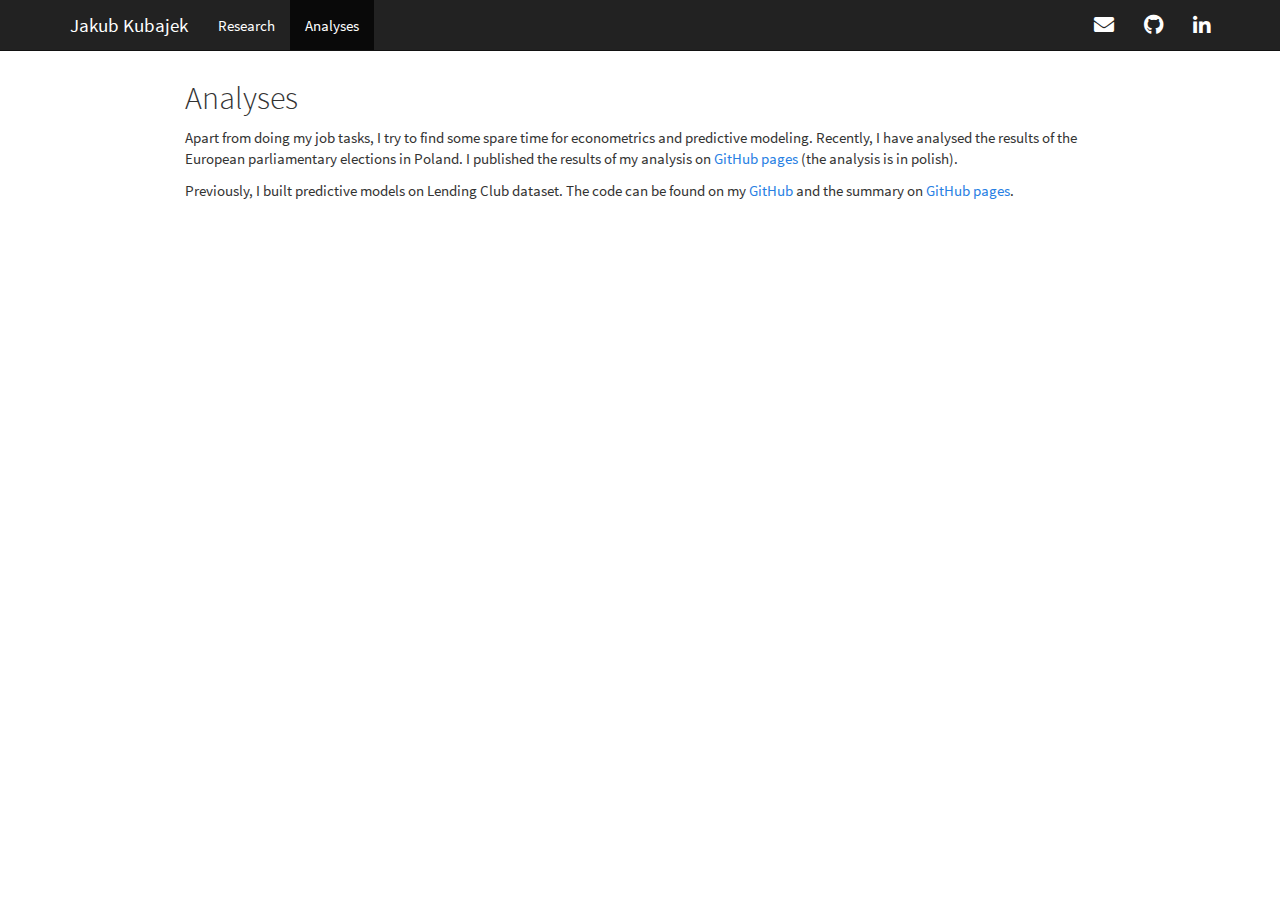
==== commit 2a01859f: "Grammatical corrections" ====
--- a/analyses.html
+++ b/analyses.html
@@ -335,8 +335,8 @@
 </div>
 
 
-<p>In my spare time I focus on econometrics and predictive modeling. Recently, I have analysed the results of the European parliamentary elections in Poland. I published the results of my analysis on <a href="https://jkubajek.github.io/EP2019/index">GitHub pages</a> (the analysis is in polish).</p>
-<p>Previously, I built a predictive model on Lending Club dataset. The full code is on my <a href="https://github.com/jkubajek/Lending_Club">GitHub</a> and the summary on <a href="https://jkubajek.github.io/Lending_Club/index">GitHub pages</a>.</p>
+<p>Apart from doing my job tasks, I try to find some spare time for econometrics and predictive modeling. Recently, I have analysed the results of the European parliamentary elections in Poland. I published the results of my analysis on <a href="https://jkubajek.github.io/EP2019/index">GitHub pages</a> (the analysis is in polish).</p>
+<p>Previously, I built predictive models on Lending Club dataset. The code can be found on my <a href="https://github.com/jkubajek/Lending_Club">GitHub</a> and the summary on <a href="https://jkubajek.github.io/Lending_Club/index">GitHub pages</a>.</p>
 
 
 
